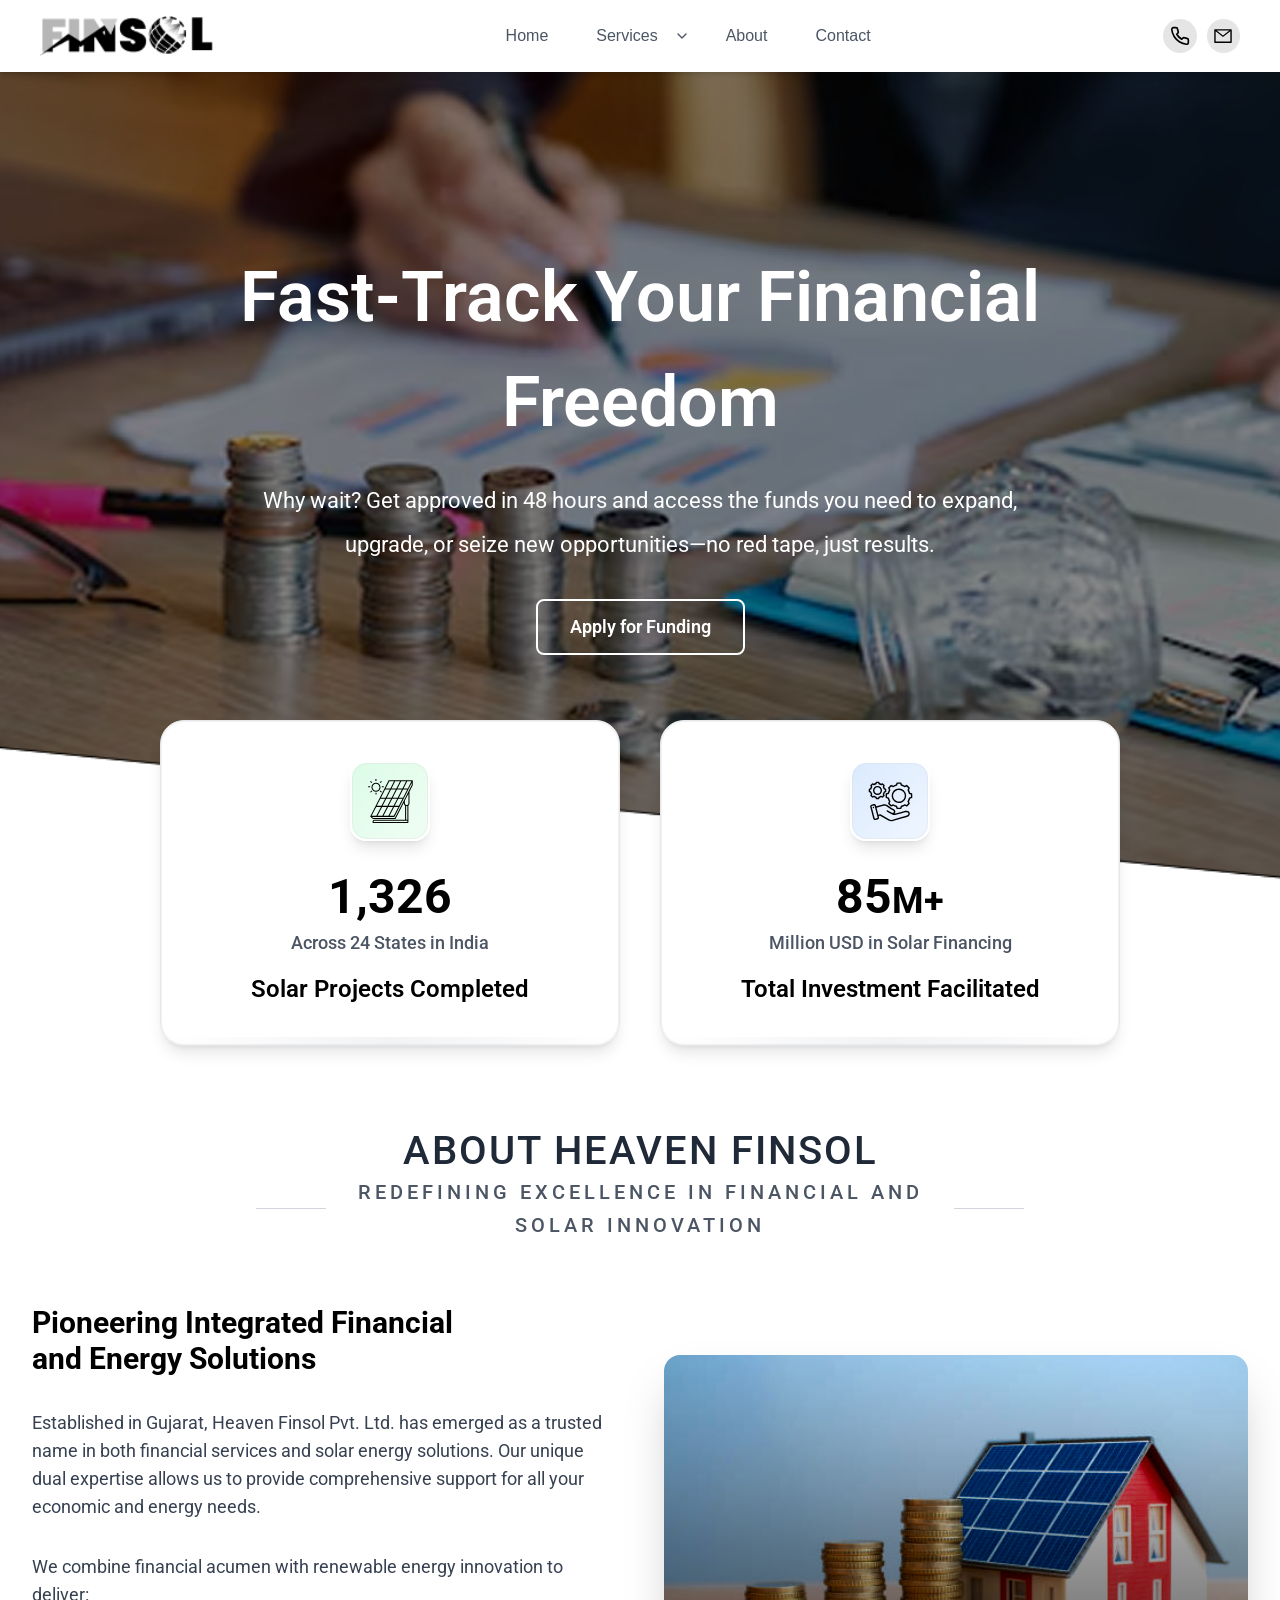
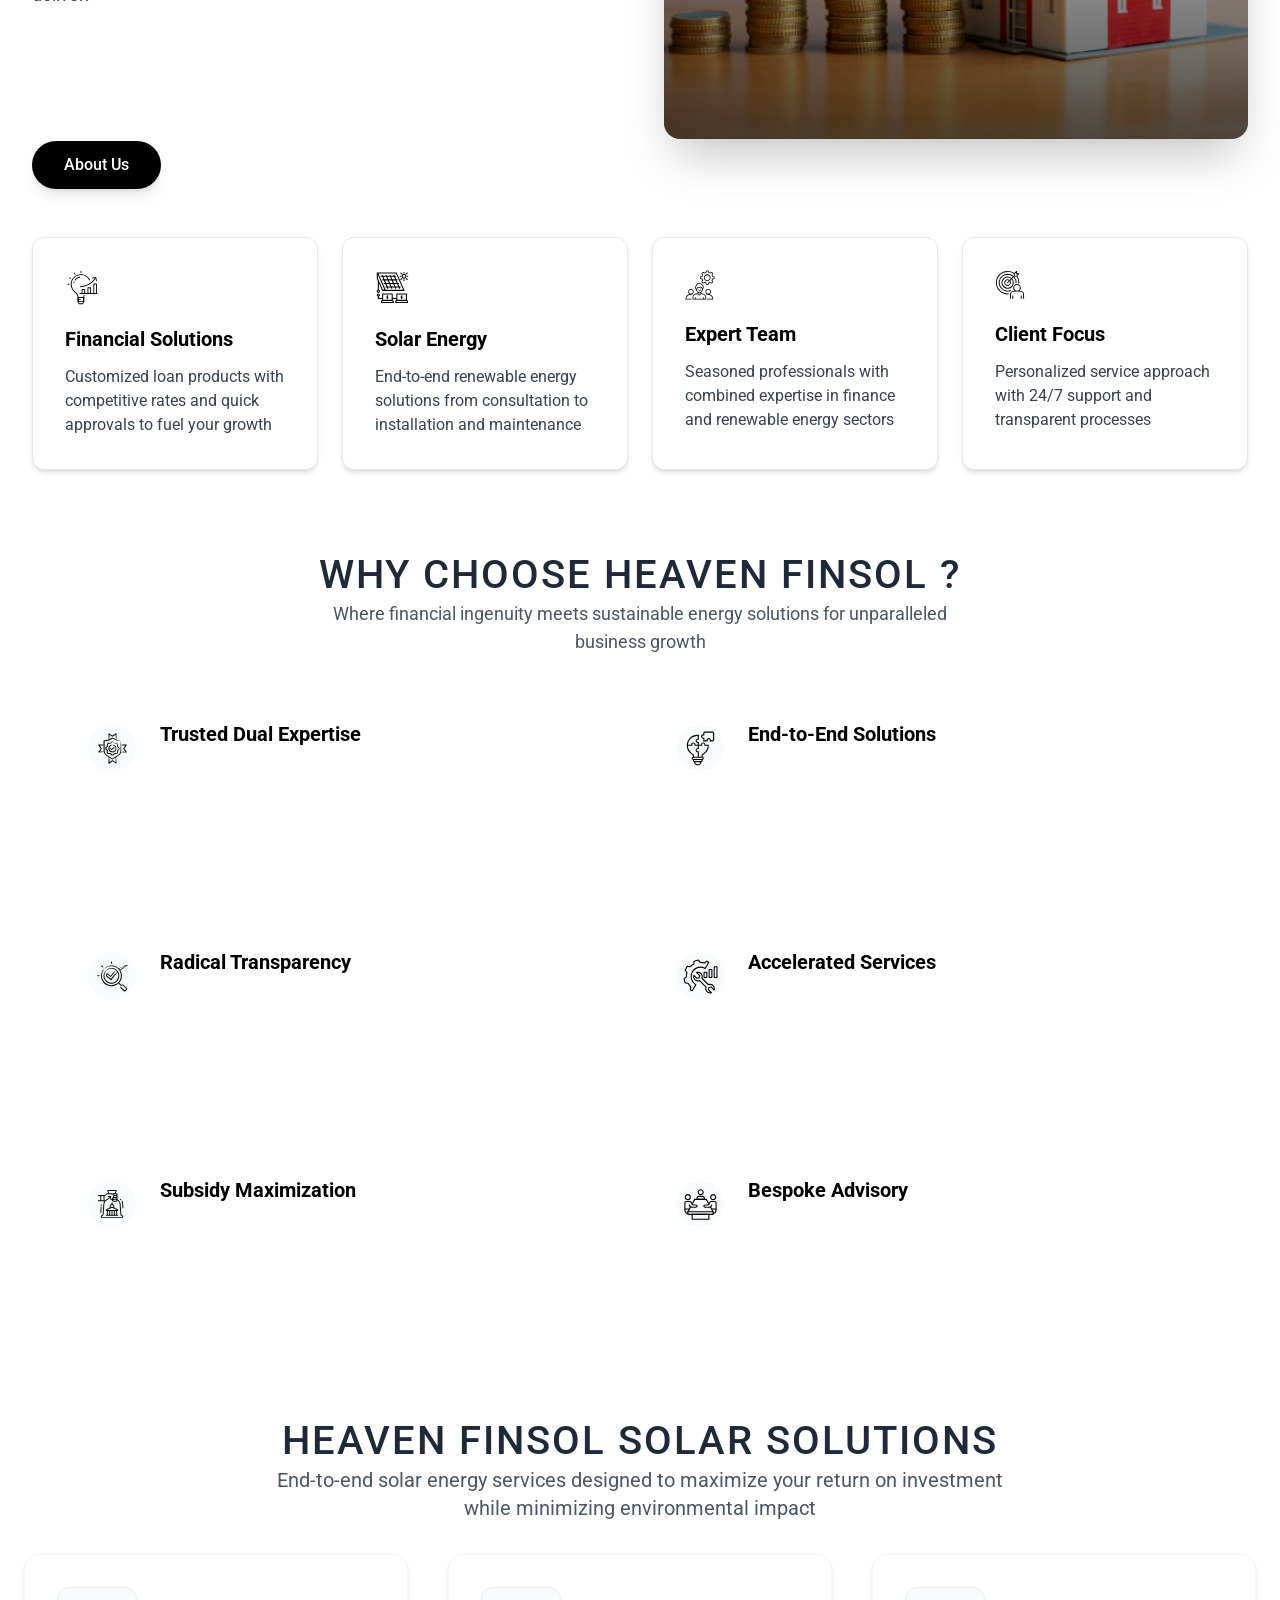
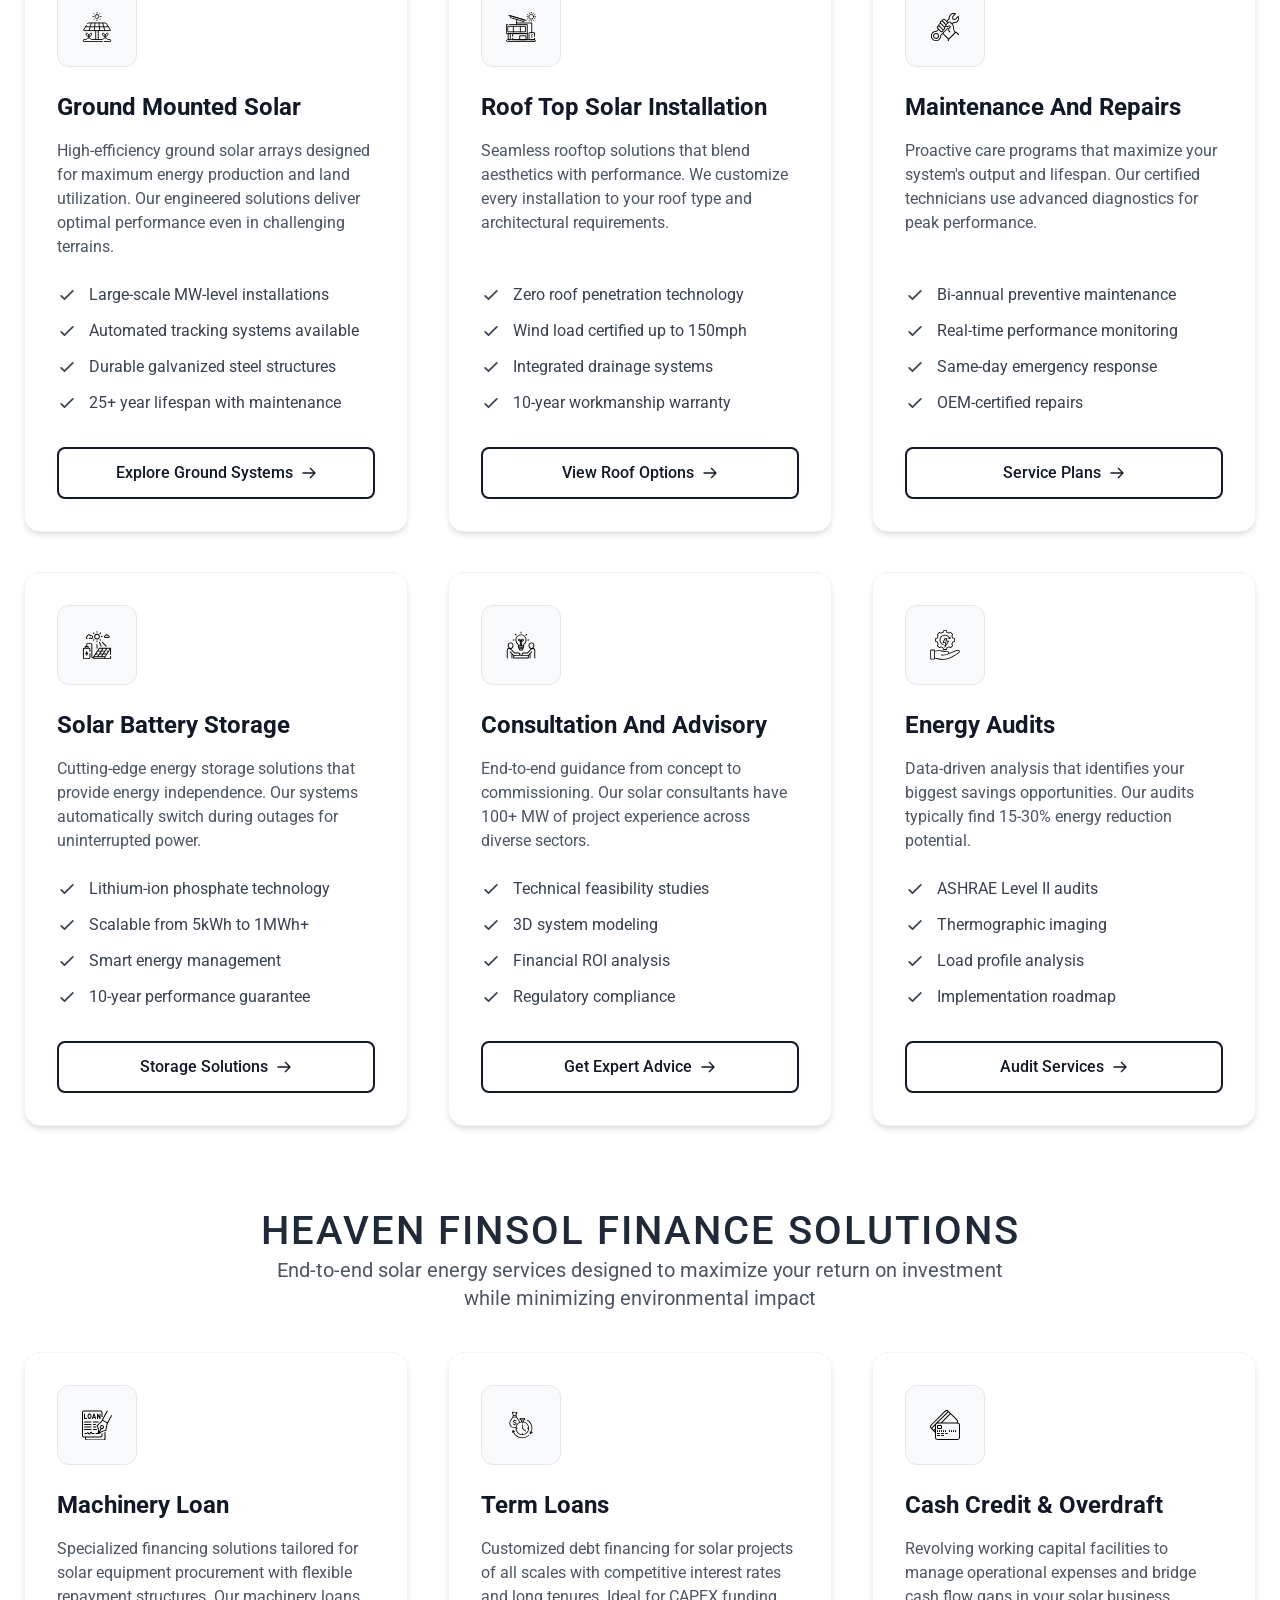
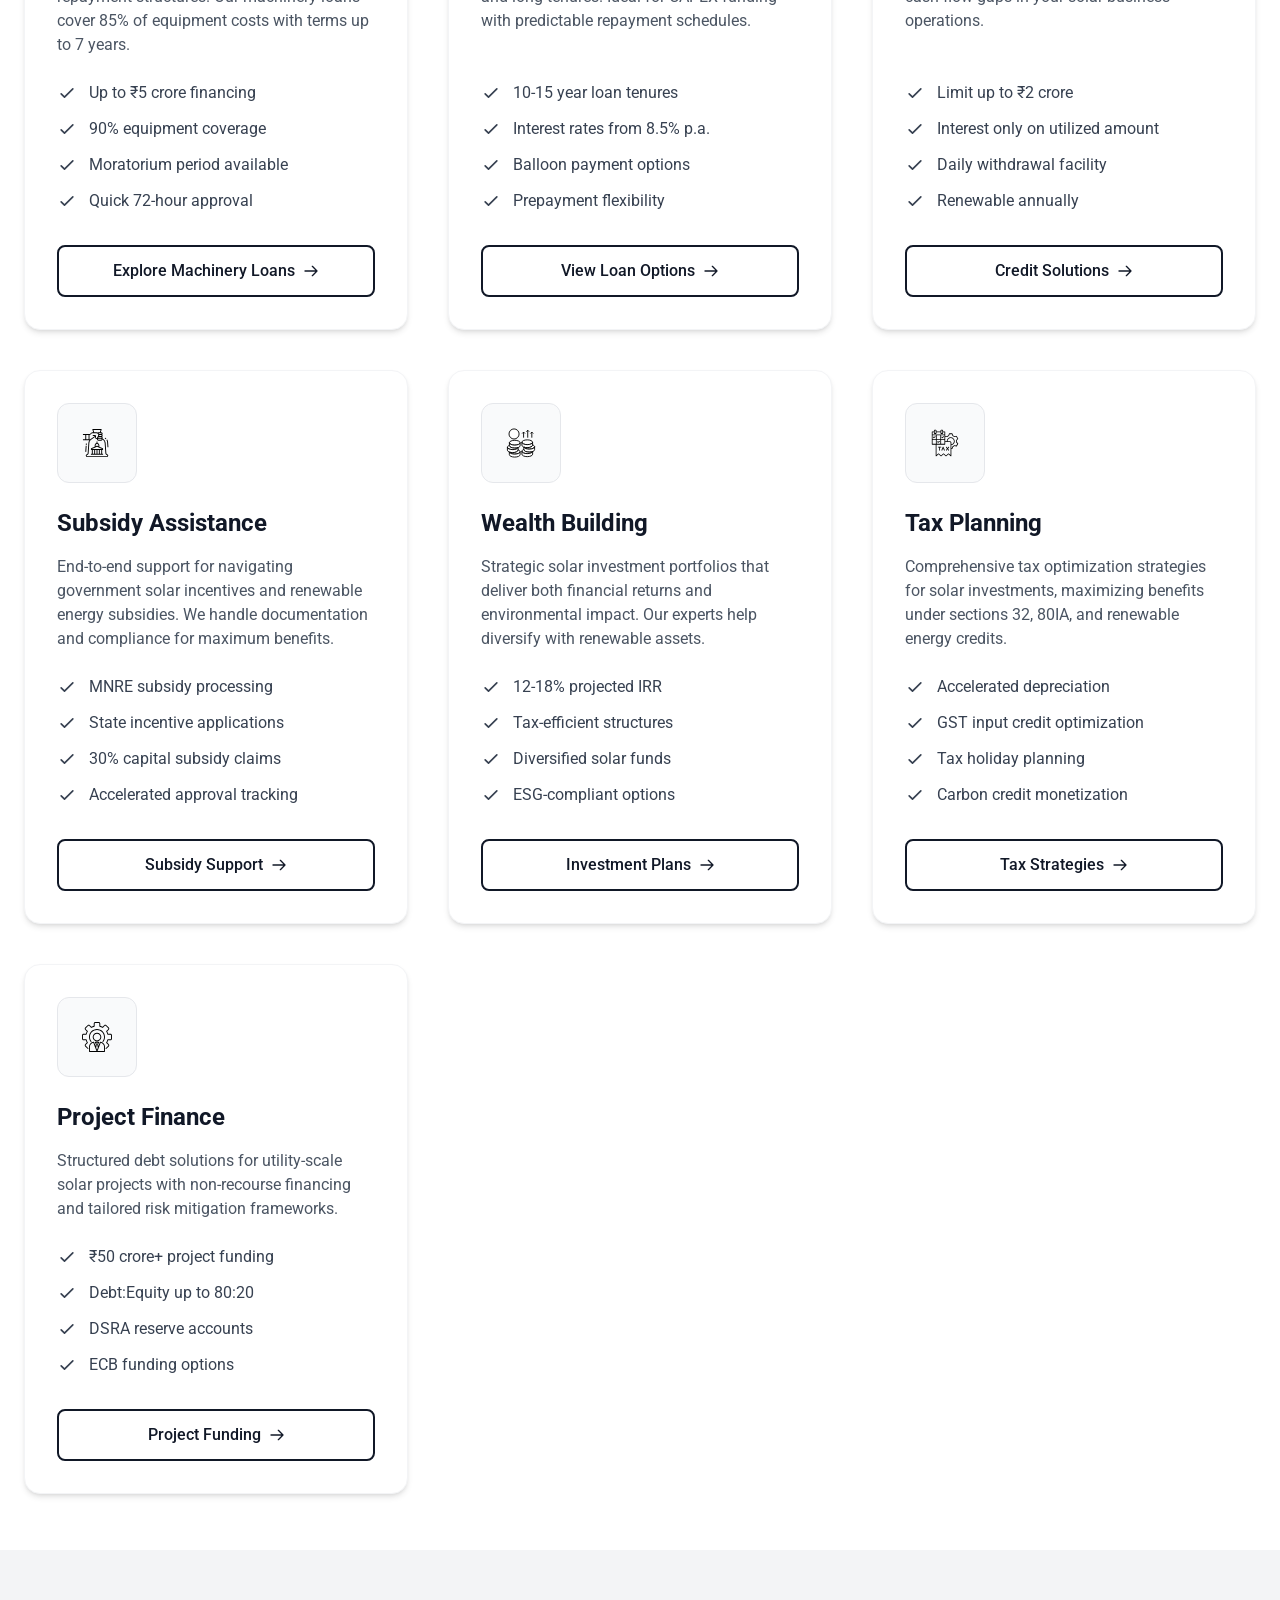
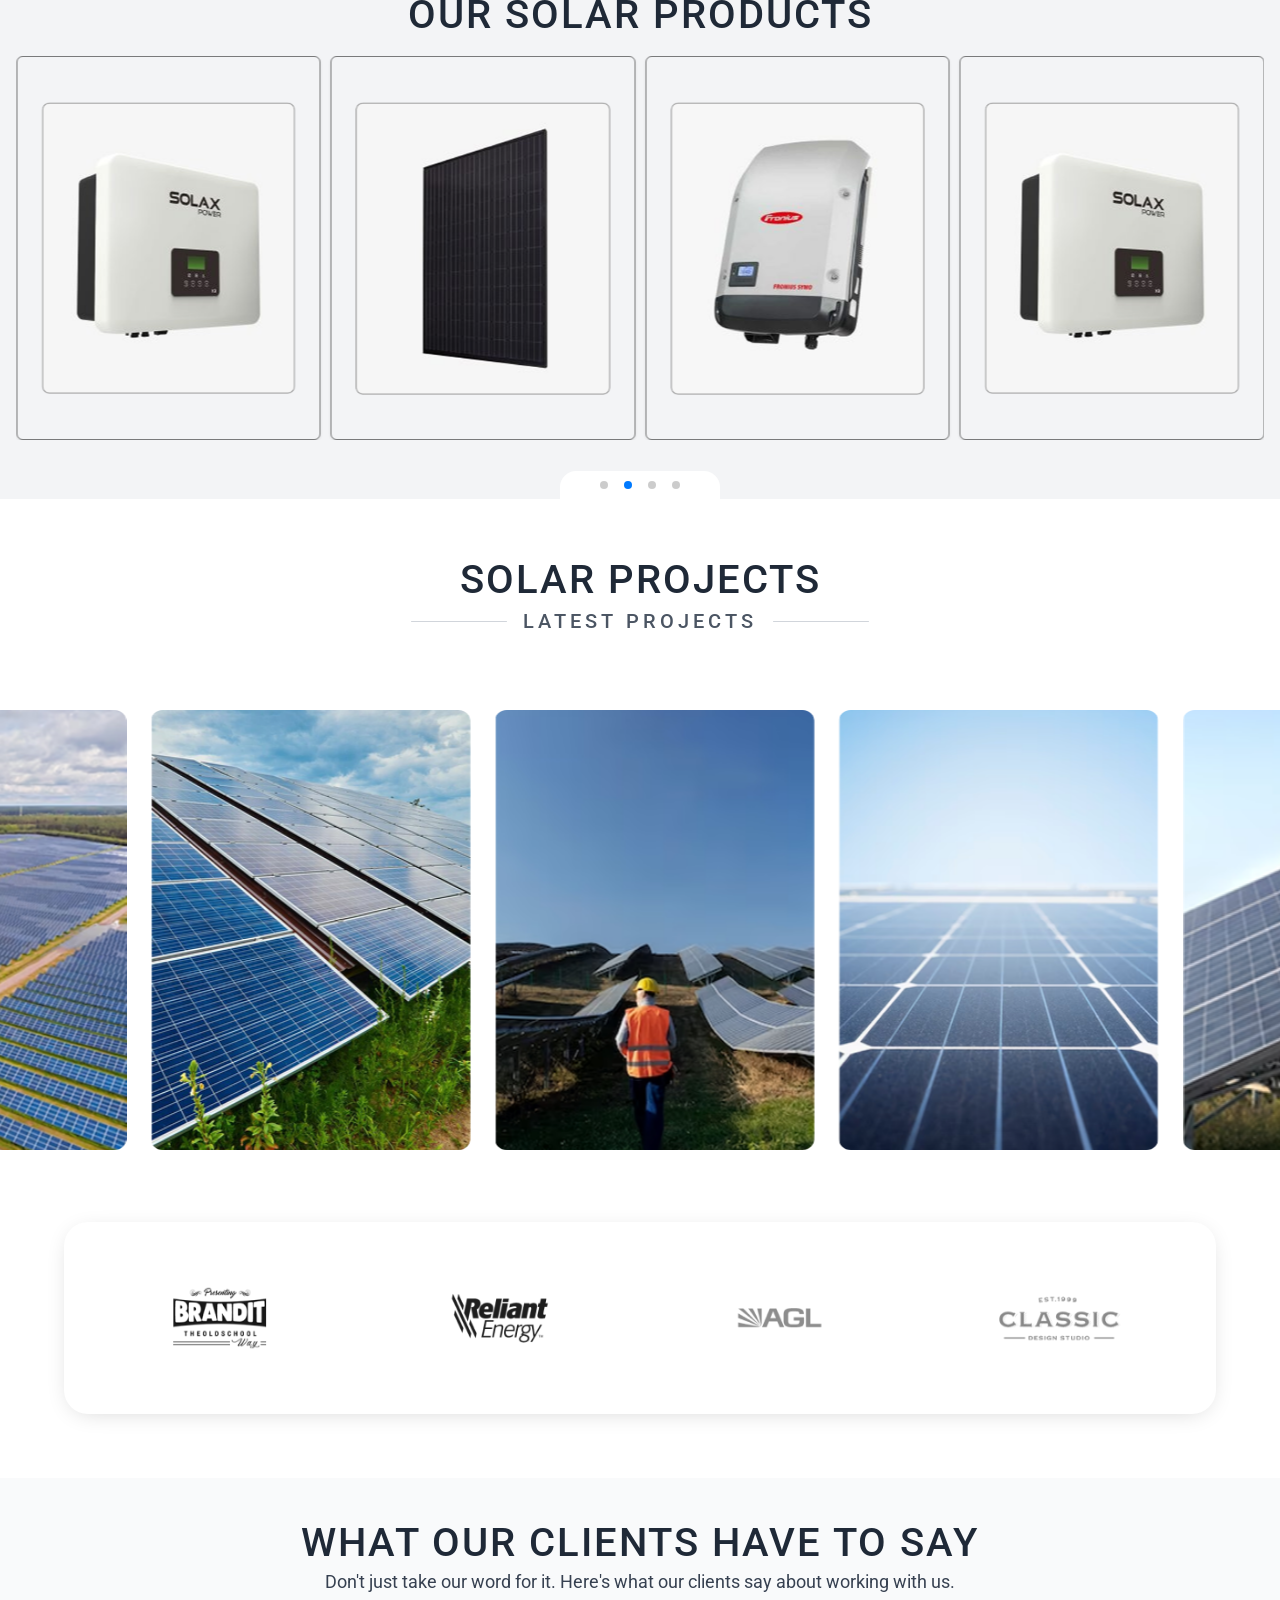
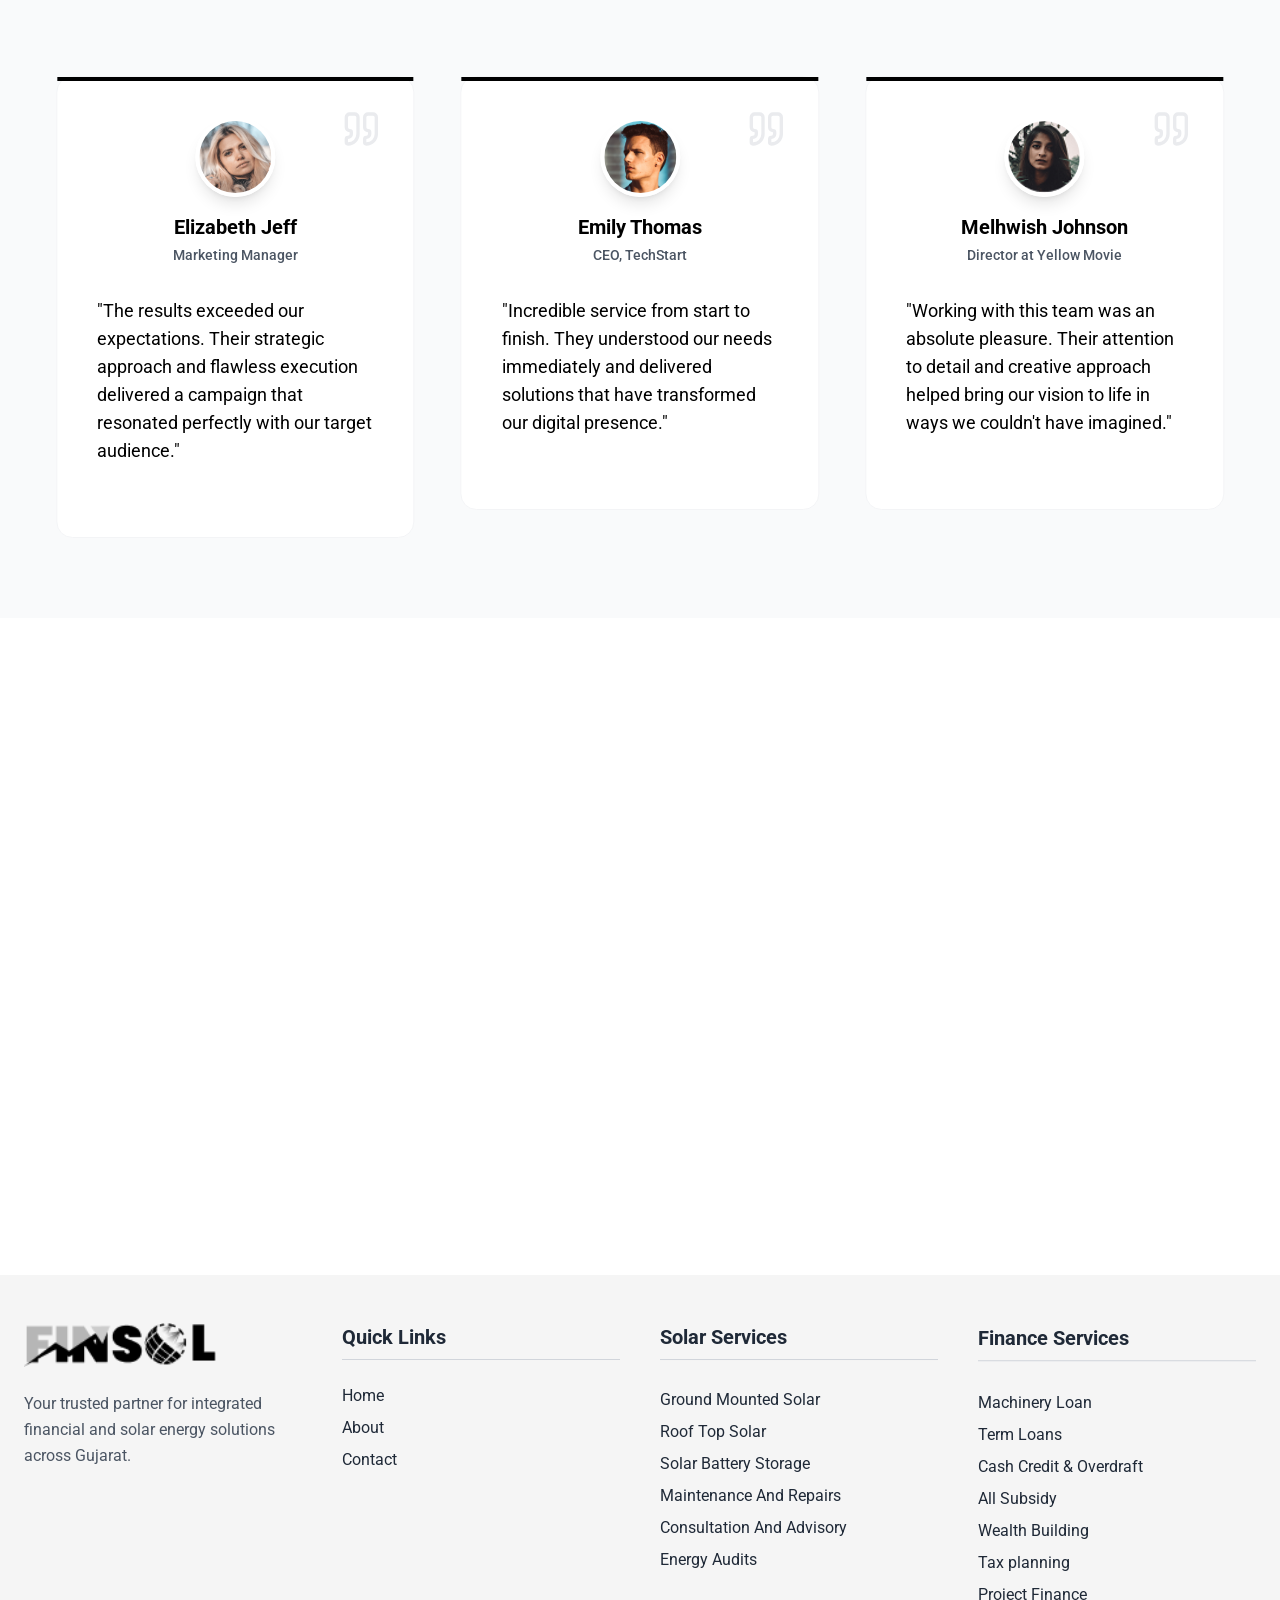
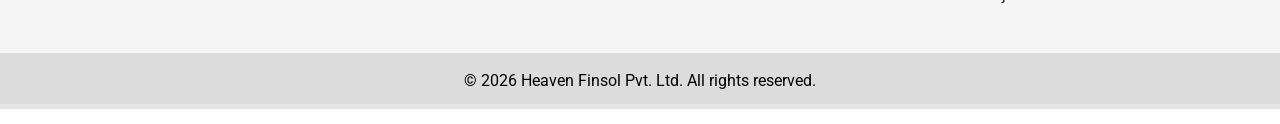
==== index.html @ 0f60769e "source code build" ====
<!doctype html>
<html lang="en">
  <head>
    <meta charset="UTF-8" />
    <link rel="icon" type="image/svg+xml" href="/vite.svg" />
    <meta name="viewport" content="width=device-width, initial-scale=1.0" />
    <title>Heaven Finsol Pvt Ltd </title>
    <script type="module" crossorigin src="/assets/index-DR_148KW.js"></script>
    <link rel="stylesheet" crossorigin href="/assets/index-Bn2En0Mz.css">
  </head>
  <body>
    <div id="root"></div>
  </body>
</html>
---- assets/index-Bn2En0Mz.css ----
@import"https://fonts.googleapis.com/css2?family=Roboto:ital,wght@0,100..900;1,100..900&family=Ubuntu:ital,wght@0,300;0,400;0,500;0,700;1,300;1,400;1,500;1,700&display=swap";*,:before,:after{--tw-border-spacing-x: 0;--tw-border-spacing-y: 0;--tw-translate-x: 0;--tw-translate-y: 0;--tw-rotate: 0;--tw-skew-x: 0;--tw-skew-y: 0;--tw-scale-x: 1;--tw-scale-y: 1;--tw-pan-x: ;--tw-pan-y: ;--tw-pinch-zoom: ;--tw-scroll-snap-strictness: proximity;--tw-gradient-from-position: ;--tw-gradient-via-position: ;--tw-gradient-to-position: ;--tw-ordinal: ;--tw-slashed-zero: ;--tw-numeric-figure: ;--tw-numeric-spacing: ;--tw-numeric-fraction: ;--tw-ring-inset: ;--tw-ring-offset-width: 0px;--tw-ring-offset-color: #fff;--tw-ring-color: rgb(59 130 246 / .5);--tw-ring-offset-shadow: 0 0 #0000;--tw-ring-shadow: 0 0 #0000;--tw-shadow: 0 0 #0000;--tw-shadow-colored: 0 0 #0000;--tw-blur: ;--tw-brightness: ;--tw-contrast: ;--tw-grayscale: ;--tw-hue-rotate: ;--tw-invert: ;--tw-saturate: ;--tw-sepia: ;--tw-drop-shadow: ;--tw-backdrop-blur: ;--tw-backdrop-brightness: ;--tw-backdrop-contrast: ;--tw-backdrop-grayscale: ;--tw-backdrop-hue-rotate: ;--tw-backdrop-invert: ;--tw-backdrop-opacity: ;--tw-backdrop-saturate: ;--tw-backdrop-sepia: ;--tw-contain-size: ;--tw-contain-layout: ;--tw-contain-paint: ;--tw-contain-style: }::backdrop{--tw-border-spacing-x: 0;--tw-border-spacing-y: 0;--tw-translate-x: 0;--tw-translate-y: 0;--tw-rotate: 0;--tw-skew-x: 0;--tw-skew-y: 0;--tw-scale-x: 1;--tw-scale-y: 1;--tw-pan-x: ;--tw-pan-y: ;--tw-pinch-zoom: ;--tw-scroll-snap-strictness: proximity;--tw-gradient-from-position: ;--tw-gradient-via-position: ;--tw-gradient-to-position: ;--tw-ordinal: ;--tw-slashed-zero: ;--tw-numeric-figure: ;--tw-numeric-spacing: ;--tw-numeric-fraction: ;--tw-ring-inset: ;--tw-ring-offset-width: 0px;--tw-ring-offset-color: #fff;--tw-ring-color: rgb(59 130 246 / .5);--tw-ring-offset-shadow: 0 0 #0000;--tw-ring-shadow: 0 0 #0000;--tw-shadow: 0 0 #0000;--tw-shadow-colored: 0 0 #0000;--tw-blur: ;--tw-brightness: ;--tw-contrast: ;--tw-grayscale: ;--tw-hue-rotate: ;--tw-invert: ;--tw-saturate: ;--tw-sepia: ;--tw-drop-shadow: ;--tw-backdrop-blur: ;--tw-backdrop-brightness: ;--tw-backdrop-contrast: ;--tw-backdrop-grayscale: ;--tw-backdrop-hue-rotate: ;--tw-backdrop-invert: ;--tw-backdrop-opacity: ;--tw-backdrop-saturate: ;--tw-backdrop-sepia: ;--tw-contain-size: ;--tw-contain-layout: ;--tw-contain-paint: ;--tw-contain-style: }*,:before,:after{box-sizing:border-box;border-width:0;border-style:solid;border-color:#e5e7eb}:before,:after{--tw-content: ""}html,:host{line-height:1.5;-webkit-text-size-adjust:100%;-moz-tab-size:4;-o-tab-size:4;tab-size:4;font-family:ui-sans-serif,system-ui,sans-serif,"Apple Color Emoji","Segoe UI Emoji",Segoe UI Symbol,"Noto Color Emoji";font-feature-settings:normal;font-variation-settings:normal;-webkit-tap-highlight-color:transparent}body{margin:0;line-height:inherit}hr{height:0;color:inherit;border-top-width:1px}abbr:where([title]){-webkit-text-decoration:underline dotted;text-decoration:underline dotted}h1,h2,h3,h4,h5,h6{font-size:inherit;font-weight:inherit}a{color:inherit;text-decoration:inherit}b,strong{font-weight:bolder}code,kbd,samp,pre{font-family:ui-monospace,SFMono-Regular,Menlo,Monaco,Consolas,Liberation Mono,Courier New,monospace;font-feature-settings:normal;font-variation-settings:normal;font-size:1em}small{font-size:80%}sub,sup{font-size:75%;line-height:0;position:relative;vertical-align:baseline}sub{bottom:-.25em}sup{top:-.5em}table{text-indent:0;border-color:inherit;border-collapse:collapse}button,input,optgroup,select,textarea{font-family:inherit;font-feature-settings:inherit;font-variation-settings:inherit;font-size:100%;font-weight:inherit;line-height:inherit;letter-spacing:inherit;color:inherit;margin:0;padding:0}button,select{text-transform:none}button,input:where([type=button]),input:where([type=reset]),input:where([type=submit]){-webkit-appearance:button;background-color:transparent;background-image:none}:-moz-focusring{outline:auto}:-moz-ui-invalid{box-shadow:none}progress{vertical-align:baseline}::-webkit-inner-spin-button,::-webkit-outer-spin-button{height:auto}[type=search]{-webkit-appearance:textfield;outline-offset:-2px}::-webkit-search-decoration{-webkit-appearance:none}::-webkit-file-upload-button{-webkit-appearance:button;font:inherit}summary{display:list-item}blockquote,dl,dd,h1,h2,h3,h4,h5,h6,hr,figure,p,pre{margin:0}fieldset{margin:0;padding:0}legend{padding:0}ol,ul,menu{list-style:none;margin:0;padding:0}dialog{padding:0}textarea{resize:vertical}input::-moz-placeholder,textarea::-moz-placeholder{opacity:1;color:#9ca3af}input::placeholder,textarea::placeholder{opacity:1;color:#9ca3af}button,[role=button]{cursor:pointer}:disabled{cursor:default}img,svg,video,canvas,audio,iframe,embed,object{display:block;vertical-align:middle}img,video{max-width:100%;height:auto}[hidden]:where(:not([hidden=until-found])){display:none}:root{--font-roboto: "Roboto", sans-serif;--font-ubuntu: "Ubuntu", sans-serif;--font-sans: "Roboto", "Ubuntu", system-ui, -apple-system, BlinkMacSystemFont, "Segoe UI", sans-serif;--color-or: #d48622}body{font-family:var(--font-sans)}html{scroll-behavior:smooth}*{scroll-margin-top:80px}@media (prefers-reduced-motion: no-preference){html{scroll-behavior:smooth}}.container{width:100%}@media (min-width: 640px){.container{max-width:640px}}@media (min-width: 768px){.container{max-width:768px}}@media (min-width: 1024px){.container{max-width:1024px}}@media (min-width: 1280px){.container{max-width:1280px}}@media (min-width: 1536px){.container{max-width:1536px}}.pointer-events-none{pointer-events:none}.visible{visibility:visible}.fixed{position:fixed}.absolute{position:absolute}.relative{position:relative}.sticky{position:sticky}.-inset-1{top:-.25rem;right:-.25rem;bottom:-.25rem;left:-.25rem}.-inset-4{top:-1rem;right:-1rem;bottom:-1rem;left:-1rem}.inset-0{top:0;right:0;bottom:0;left:0}.inset-y-0{top:0;bottom:0}.-bottom-10{bottom:-2.5rem}.-bottom-8{bottom:-2rem}.-left-20{left:-5rem}.-left-24{left:-6rem}.-left-8{left:-2rem}.-right-10{right:-2.5rem}.-right-14{right:-3.5rem}.-top-10{top:-2.5rem}.-top-20{top:-5rem}.-top-6{top:-1.5rem}.bottom-0{bottom:0}.bottom-20{bottom:5rem}.bottom-4{bottom:1rem}.left-0{left:0}.left-1\/2{left:50%}.left-12{left:3rem}.left-4{left:1rem}.left-8{left:2rem}.left-full{left:100%}.right-0{right:0}.right-20{right:5rem}.right-4{right:1rem}.right-8{right:2rem}.top-0{top:0}.top-1{top:.25rem}.top-1\/2{top:50%}.top-4{top:1rem}.top-6{top:1.5rem}.top-8{top:2rem}.top-full{top:100%}.-z-10{z-index:-10}.z-0{z-index:0}.z-10{z-index:10}.z-20{z-index:20}.z-30{z-index:30}.z-40{z-index:40}.z-50{z-index:50}.order-1{order:1}.order-2{order:2}.mx-2{margin-left:.5rem;margin-right:.5rem}.mx-6{margin-left:1.5rem;margin-right:1.5rem}.mx-auto{margin-left:auto;margin-right:auto}.my-10{margin-top:2.5rem;margin-bottom:2.5rem}.my-14{margin-top:3.5rem;margin-bottom:3.5rem}.my-2{margin-top:.5rem;margin-bottom:.5rem}.my-4{margin-top:1rem;margin-bottom:1rem}.-mr-1{margin-right:-.25rem}.mb-1{margin-bottom:.25rem}.mb-10{margin-bottom:2.5rem}.mb-11{margin-bottom:2.75rem}.mb-12{margin-bottom:3rem}.mb-16{margin-bottom:4rem}.mb-2{margin-bottom:.5rem}.mb-20{margin-bottom:5rem}.mb-3{margin-bottom:.75rem}.mb-4{margin-bottom:1rem}.mb-5{margin-bottom:1.25rem}.mb-6{margin-bottom:1.5rem}.mb-7{margin-bottom:1.75rem}.mb-8{margin-bottom:2rem}.mb-9{margin-bottom:2.25rem}.ml-1{margin-left:.25rem}.ml-1\.5{margin-left:.375rem}.ml-2{margin-left:.5rem}.ml-3{margin-left:.75rem}.ml-4{margin-left:1rem}.ml-auto{margin-left:auto}.mr-1{margin-right:.25rem}.mr-2{margin-right:.5rem}.mr-3{margin-right:.75rem}.mr-4{margin-right:1rem}.mr-5{margin-right:1.25rem}.mr-6{margin-right:1.5rem}.mt-0\.5{margin-top:.125rem}.mt-1{margin-top:.25rem}.mt-10{margin-top:2.5rem}.mt-12{margin-top:3rem}.mt-2{margin-top:.5rem}.mt-2\.5{margin-top:.625rem}.mt-3{margin-top:.75rem}.mt-4{margin-top:1rem}.mt-5{margin-top:1.25rem}.mt-6{margin-top:1.5rem}.mt-7{margin-top:1.75rem}.mt-8{margin-top:2rem}.mt-9{margin-top:2.25rem}.mt-\[-120px\]{margin-top:-120px}.mt-\[31px\]{margin-top:31px}.mt-auto{margin-top:auto}.block{display:block}.inline-block{display:inline-block}.\!flex{display:flex!important}.flex{display:flex}.inline-flex{display:inline-flex}.grid{display:grid}.hidden{display:none}.aspect-video{aspect-ratio:16 / 9}.\!h-\[440px\]{height:440px!important}.h-0\.5{height:.125rem}.h-1{height:.25rem}.h-1\.5{height:.375rem}.h-10{height:2.5rem}.h-12{height:3rem}.h-14{height:3.5rem}.h-16{height:4rem}.h-2{height:.5rem}.h-20{height:5rem}.h-24{height:6rem}.h-3\.5{height:.875rem}.h-32{height:8rem}.h-4{height:1rem}.h-40{height:10rem}.h-48{height:12rem}.h-5{height:1.25rem}.h-6{height:1.5rem}.h-60{height:15rem}.h-7{height:1.75rem}.h-8{height:2rem}.h-80{height:20rem}.h-\[100vh\]{height:100vh}.h-\[300px\]{height:300px}.h-\[384px\]{height:384px}.h-\[400px\]{height:400px}.h-\[70vh\]{height:70vh}.h-auto{height:auto}.h-fit{height:-moz-fit-content;height:fit-content}.h-full{height:100%}.h-px{height:1px}.h-screen{height:100vh}.max-h-12{max-height:3rem}.max-h-\[662px\]{max-height:662px}.max-h-\[670px\]{max-height:670px}.min-h-\[300px\]{min-height:300px}.min-h-\[800px\]{min-height:800px}.min-h-full{min-height:100%}.min-h-screen{min-height:100vh}.\!w-full{width:100%!important}.w-0\.5{width:.125rem}.w-1{width:.25rem}.w-1\.5{width:.375rem}.w-10{width:2.5rem}.w-12{width:3rem}.w-14{width:3.5rem}.w-16{width:4rem}.w-20{width:5rem}.w-24{width:6rem}.w-3\.5{width:.875rem}.w-32{width:8rem}.w-4{width:1rem}.w-40{width:10rem}.w-48{width:12rem}.w-5{width:1.25rem}.w-56{width:14rem}.w-6{width:1.5rem}.w-60{width:15rem}.w-64{width:16rem}.w-7{width:1.75rem}.w-8{width:2rem}.w-\[180px\]{width:180px}.w-\[85\%\]{width:85%}.w-auto{width:auto}.w-full{width:100%}.min-w-full{min-width:100%}.min-w-max{min-width:-moz-max-content;min-width:max-content}.max-w-2xl{max-width:42rem}.max-w-3xl{max-width:48rem}.max-w-4xl{max-width:56rem}.max-w-5xl{max-width:64rem}.max-w-6xl{max-width:72rem}.max-w-7xl{max-width:80rem}.max-w-\[1091\.26px\]{max-width:1091.26px}.max-w-\[1319px\]{max-width:1319px}.max-w-\[160px\]{max-width:160px}.max-w-\[250px\]{max-width:250px}.max-w-\[334px\]{max-width:334px}.max-w-\[410px\]{max-width:410px}.max-w-\[450px\]{max-width:450px}.max-w-\[469\.01px\]{max-width:469.01px}.max-w-\[550\.72px\]{max-width:550.72px}.max-w-\[600px\]{max-width:600px}.max-w-\[676px\]{max-width:676px}.max-w-\[804px\]{max-width:804px}.max-w-\[82\%\]{max-width:82%}.max-w-full{max-width:100%}.max-w-lg{max-width:32rem}.max-w-md{max-width:28rem}.max-w-xl{max-width:36rem}.max-w-xs{max-width:20rem}.flex-1{flex:1 1 0%}.flex-shrink-0{flex-shrink:0}.flex-grow,.grow{flex-grow:1}.origin-left{transform-origin:left}.origin-top{transform-origin:top}.-translate-x-1\/2{--tw-translate-x: -50%;transform:translate(var(--tw-translate-x),var(--tw-translate-y)) rotate(var(--tw-rotate)) skew(var(--tw-skew-x)) skewY(var(--tw-skew-y)) scaleX(var(--tw-scale-x)) scaleY(var(--tw-scale-y))}.-translate-y-1\/2{--tw-translate-y: -50%;transform:translate(var(--tw-translate-x),var(--tw-translate-y)) rotate(var(--tw-rotate)) skew(var(--tw-skew-x)) skewY(var(--tw-skew-y)) scaleX(var(--tw-scale-x)) scaleY(var(--tw-scale-y))}.-translate-y-\[16\%\]{--tw-translate-y: -16%;transform:translate(var(--tw-translate-x),var(--tw-translate-y)) rotate(var(--tw-rotate)) skew(var(--tw-skew-x)) skewY(var(--tw-skew-y)) scaleX(var(--tw-scale-x)) scaleY(var(--tw-scale-y))}.translate-y-4{--tw-translate-y: 1rem;transform:translate(var(--tw-translate-x),var(--tw-translate-y)) rotate(var(--tw-rotate)) skew(var(--tw-skew-x)) skewY(var(--tw-skew-y)) scaleX(var(--tw-scale-x)) scaleY(var(--tw-scale-y))}.scale-x-0{--tw-scale-x: 0;transform:translate(var(--tw-translate-x),var(--tw-translate-y)) rotate(var(--tw-rotate)) skew(var(--tw-skew-x)) skewY(var(--tw-skew-y)) scaleX(var(--tw-scale-x)) scaleY(var(--tw-scale-y))}.transform{transform:translate(var(--tw-translate-x),var(--tw-translate-y)) rotate(var(--tw-rotate)) skew(var(--tw-skew-x)) skewY(var(--tw-skew-y)) scaleX(var(--tw-scale-x)) scaleY(var(--tw-scale-y))}@keyframes pulse{50%{opacity:.5}}.animate-pulse{animation:pulse 2s cubic-bezier(.4,0,.6,1) infinite}@keyframes spin{to{transform:rotate(360deg)}}.animate-spin{animation:spin 1s linear infinite}.cursor-pointer{cursor:pointer}.resize{resize:both}.list-decimal{list-style-type:decimal}.list-disc{list-style-type:disc}.appearance-none{-webkit-appearance:none;-moz-appearance:none;appearance:none}.grid-cols-1{grid-template-columns:repeat(1,minmax(0,1fr))}.grid-cols-2{grid-template-columns:repeat(2,minmax(0,1fr))}.flex-row-reverse{flex-direction:row-reverse}.flex-col{flex-direction:column}.flex-wrap{flex-wrap:wrap}.items-start{align-items:flex-start}.items-end{align-items:flex-end}.items-center{align-items:center}.items-baseline{align-items:baseline}.justify-center{justify-content:center}.justify-between{justify-content:space-between}.gap-1{gap:.25rem}.gap-10{gap:2.5rem}.gap-12{gap:3rem}.gap-2{gap:.5rem}.gap-2\.5{gap:.625rem}.gap-3{gap:.75rem}.gap-4{gap:1rem}.gap-5{gap:1.25rem}.gap-6{gap:1.5rem}.gap-8{gap:2rem}.space-x-2>:not([hidden])~:not([hidden]){--tw-space-x-reverse: 0;margin-right:calc(.5rem * var(--tw-space-x-reverse));margin-left:calc(.5rem * calc(1 - var(--tw-space-x-reverse)))}.space-x-3>:not([hidden])~:not([hidden]){--tw-space-x-reverse: 0;margin-right:calc(.75rem * var(--tw-space-x-reverse));margin-left:calc(.75rem * calc(1 - var(--tw-space-x-reverse)))}.space-x-4>:not([hidden])~:not([hidden]){--tw-space-x-reverse: 0;margin-right:calc(1rem * var(--tw-space-x-reverse));margin-left:calc(1rem * calc(1 - var(--tw-space-x-reverse)))}.space-x-6>:not([hidden])~:not([hidden]){--tw-space-x-reverse: 0;margin-right:calc(1.5rem * var(--tw-space-x-reverse));margin-left:calc(1.5rem * calc(1 - var(--tw-space-x-reverse)))}.space-y-1>:not([hidden])~:not([hidden]){--tw-space-y-reverse: 0;margin-top:calc(.25rem * calc(1 - var(--tw-space-y-reverse)));margin-bottom:calc(.25rem * var(--tw-space-y-reverse))}.space-y-12>:not([hidden])~:not([hidden]){--tw-space-y-reverse: 0;margin-top:calc(3rem * calc(1 - var(--tw-space-y-reverse)));margin-bottom:calc(3rem * var(--tw-space-y-reverse))}.space-y-16>:not([hidden])~:not([hidden]){--tw-space-y-reverse: 0;margin-top:calc(4rem * calc(1 - var(--tw-space-y-reverse)));margin-bottom:calc(4rem * var(--tw-space-y-reverse))}.space-y-2>:not([hidden])~:not([hidden]){--tw-space-y-reverse: 0;margin-top:calc(.5rem * calc(1 - var(--tw-space-y-reverse)));margin-bottom:calc(.5rem * var(--tw-space-y-reverse))}.space-y-3>:not([hidden])~:not([hidden]){--tw-space-y-reverse: 0;margin-top:calc(.75rem * calc(1 - var(--tw-space-y-reverse)));margin-bottom:calc(.75rem * var(--tw-space-y-reverse))}.space-y-4>:not([hidden])~:not([hidden]){--tw-space-y-reverse: 0;margin-top:calc(1rem * calc(1 - var(--tw-space-y-reverse)));margin-bottom:calc(1rem * var(--tw-space-y-reverse))}.space-y-5>:not([hidden])~:not([hidden]){--tw-space-y-reverse: 0;margin-top:calc(1.25rem * calc(1 - var(--tw-space-y-reverse)));margin-bottom:calc(1.25rem * var(--tw-space-y-reverse))}.space-y-6>:not([hidden])~:not([hidden]){--tw-space-y-reverse: 0;margin-top:calc(1.5rem * calc(1 - var(--tw-space-y-reverse)));margin-bottom:calc(1.5rem * var(--tw-space-y-reverse))}.space-y-8>:not([hidden])~:not([hidden]){--tw-space-y-reverse: 0;margin-top:calc(2rem * calc(1 - var(--tw-space-y-reverse)));margin-bottom:calc(2rem * var(--tw-space-y-reverse))}.overflow-hidden{overflow:hidden}.\!overflow-visible{overflow:visible!important}.overflow-x-auto{overflow-x:auto}.overflow-y-auto{overflow-y:auto}.break-all{word-break:break-all}.rounded{border-radius:.25rem}.rounded-2xl{border-radius:1rem}.rounded-3xl{border-radius:1.5rem}.rounded-\[17px\]{border-radius:17px}.rounded-full{border-radius:9999px}.rounded-lg{border-radius:.5rem}.rounded-md{border-radius:.375rem}.rounded-xl{border-radius:.75rem}.rounded-t-2xl{border-top-left-radius:1rem;border-top-right-radius:1rem}.rounded-t-xl{border-top-left-radius:.75rem;border-top-right-radius:.75rem}.rounded-bl-xl{border-bottom-left-radius:.75rem}.border{border-width:1px}.border-2{border-width:2px}.border-4{border-width:4px}.border-8{border-width:8px}.border-\[2px\]{border-width:2px}.border-b{border-bottom-width:1px}.border-b-2{border-bottom-width:2px}.border-l-4{border-left-width:4px}.border-t{border-top-width:1px}.border-t-4{border-top-width:4px}.border-\[\#00000033\]\/20{border-color:#0003}.border-black{--tw-border-opacity: 1;border-color:rgb(0 0 0 / var(--tw-border-opacity, 1))}.border-black\/10{border-color:#0000001a}.border-black\/40{border-color:#0006}.border-black\/5{border-color:#0000000d}.border-black\/50{border-color:#00000080}.border-blue-100{--tw-border-opacity: 1;border-color:rgb(219 234 254 / var(--tw-border-opacity, 1))}.border-gray-100{--tw-border-opacity: 1;border-color:rgb(243 244 246 / var(--tw-border-opacity, 1))}.border-gray-200{--tw-border-opacity: 1;border-color:rgb(229 231 235 / var(--tw-border-opacity, 1))}.border-gray-200\/30{border-color:#e5e7eb4d}.border-gray-200\/50{border-color:#e5e7eb80}.border-gray-300{--tw-border-opacity: 1;border-color:rgb(209 213 219 / var(--tw-border-opacity, 1))}.border-gray-400{--tw-border-opacity: 1;border-color:rgb(156 163 175 / var(--tw-border-opacity, 1))}.border-gray-900{--tw-border-opacity: 1;border-color:rgb(17 24 39 / var(--tw-border-opacity, 1))}.border-green-100{--tw-border-opacity: 1;border-color:rgb(220 252 231 / var(--tw-border-opacity, 1))}.border-white{--tw-border-opacity: 1;border-color:rgb(255 255 255 / var(--tw-border-opacity, 1))}.border-white\/10{border-color:#ffffff1a}.border-white\/20{border-color:#fff3}.border-white\/30{border-color:#ffffff4d}.border-r-black\/30{border-right-color:#0000004d}.border-t-black\/30{border-top-color:#0000004d}.bg-\[\#3ea5c7\]{--tw-bg-opacity: 1;background-color:rgb(62 165 199 / var(--tw-bg-opacity, 1))}.bg-\[\#d48622\]{--tw-bg-opacity: 1;background-color:rgb(212 134 34 / var(--tw-bg-opacity, 1))}.bg-\[\#e5e5e5\]{--tw-bg-opacity: 1;background-color:rgb(229 229 229 / var(--tw-bg-opacity, 1))}.bg-\[\#f5f5f5\]{--tw-bg-opacity: 1;background-color:rgb(245 245 245 / var(--tw-bg-opacity, 1))}.bg-amber-400{--tw-bg-opacity: 1;background-color:rgb(251 191 36 / var(--tw-bg-opacity, 1))}.bg-black{--tw-bg-opacity: 1;background-color:rgb(0 0 0 / var(--tw-bg-opacity, 1))}.bg-black\/10{background-color:#0000001a}.bg-black\/20{background-color:#0003}.bg-black\/50{background-color:#00000080}.bg-black\/70{background-color:#000000b3}.bg-blue-200{--tw-bg-opacity: 1;background-color:rgb(191 219 254 / var(--tw-bg-opacity, 1))}.bg-blue-400{--tw-bg-opacity: 1;background-color:rgb(96 165 250 / var(--tw-bg-opacity, 1))}.bg-blue-400\/20{background-color:#60a5fa33}.bg-blue-50{--tw-bg-opacity: 1;background-color:rgb(239 246 255 / var(--tw-bg-opacity, 1))}.bg-blue-500{--tw-bg-opacity: 1;background-color:rgb(59 130 246 / var(--tw-bg-opacity, 1))}.bg-blue-600{--tw-bg-opacity: 1;background-color:rgb(37 99 235 / var(--tw-bg-opacity, 1))}.bg-gray-100{--tw-bg-opacity: 1;background-color:rgb(243 244 246 / var(--tw-bg-opacity, 1))}.bg-gray-200{--tw-bg-opacity: 1;background-color:rgb(229 231 235 / var(--tw-bg-opacity, 1))}.bg-gray-300{--tw-bg-opacity: 1;background-color:rgb(209 213 219 / var(--tw-bg-opacity, 1))}.bg-gray-400{--tw-bg-opacity: 1;background-color:rgb(156 163 175 / var(--tw-bg-opacity, 1))}.bg-gray-50{--tw-bg-opacity: 1;background-color:rgb(249 250 251 / var(--tw-bg-opacity, 1))}.bg-gray-500{--tw-bg-opacity: 1;background-color:rgb(107 114 128 / var(--tw-bg-opacity, 1))}.bg-gray-700{--tw-bg-opacity: 1;background-color:rgb(55 65 81 / var(--tw-bg-opacity, 1))}.bg-gray-800{--tw-bg-opacity: 1;background-color:rgb(31 41 55 / var(--tw-bg-opacity, 1))}.bg-gray-900{--tw-bg-opacity: 1;background-color:rgb(17 24 39 / var(--tw-bg-opacity, 1))}.bg-green-100{--tw-bg-opacity: 1;background-color:rgb(220 252 231 / var(--tw-bg-opacity, 1))}.bg-green-50{--tw-bg-opacity: 1;background-color:rgb(240 253 244 / var(--tw-bg-opacity, 1))}.bg-green-600{--tw-bg-opacity: 1;background-color:rgb(22 163 74 / var(--tw-bg-opacity, 1))}.bg-purple-50{--tw-bg-opacity: 1;background-color:rgb(250 245 255 / var(--tw-bg-opacity, 1))}.bg-red-100{--tw-bg-opacity: 1;background-color:rgb(254 226 226 / var(--tw-bg-opacity, 1))}.bg-transparent{background-color:transparent}.bg-white{--tw-bg-opacity: 1;background-color:rgb(255 255 255 / var(--tw-bg-opacity, 1))}.bg-white\/10{background-color:#ffffff1a}.bg-white\/20{background-color:#fff3}.bg-white\/5{background-color:#ffffff0d}.bg-white\/80{background-color:#fffc}.bg-white\/90{background-color:#ffffffe6}.bg-yellow-400{--tw-bg-opacity: 1;background-color:rgb(250 204 21 / var(--tw-bg-opacity, 1))}.bg-yellow-400\/20{background-color:#facc1533}.bg-opacity-10{--tw-bg-opacity: .1}.bg-gradient-to-b{background-image:linear-gradient(to bottom,var(--tw-gradient-stops))}.bg-gradient-to-br{background-image:linear-gradient(to bottom right,var(--tw-gradient-stops))}.bg-gradient-to-r{background-image:linear-gradient(to right,var(--tw-gradient-stops))}.bg-gradient-to-t{background-image:linear-gradient(to top,var(--tw-gradient-stops))}.from-black\/30{--tw-gradient-from: rgb(0 0 0 / .3) var(--tw-gradient-from-position);--tw-gradient-to: rgb(0 0 0 / 0) var(--tw-gradient-to-position);--tw-gradient-stops: var(--tw-gradient-from), var(--tw-gradient-to)}.from-black\/40{--tw-gradient-from: rgb(0 0 0 / .4) var(--tw-gradient-from-position);--tw-gradient-to: rgb(0 0 0 / 0) var(--tw-gradient-to-position);--tw-gradient-stops: var(--tw-gradient-from), var(--tw-gradient-to)}.from-black\/50{--tw-gradient-from: rgb(0 0 0 / .5) var(--tw-gradient-from-position);--tw-gradient-to: rgb(0 0 0 / 0) var(--tw-gradient-to-position);--tw-gradient-stops: var(--tw-gradient-from), var(--tw-gradient-to)}.from-black\/70{--tw-gradient-from: rgb(0 0 0 / .7) var(--tw-gradient-from-position);--tw-gradient-to: rgb(0 0 0 / 0) var(--tw-gradient-to-position);--tw-gradient-stops: var(--tw-gradient-from), var(--tw-gradient-to)}.from-black\/75{--tw-gradient-from: rgb(0 0 0 / .75) var(--tw-gradient-from-position);--tw-gradient-to: rgb(0 0 0 / 0) var(--tw-gradient-to-position);--tw-gradient-stops: var(--tw-gradient-from), var(--tw-gradient-to)}.from-black\/80{--tw-gradient-from: rgb(0 0 0 / .8) var(--tw-gradient-from-position);--tw-gradient-to: rgb(0 0 0 / 0) var(--tw-gradient-to-position);--tw-gradient-stops: var(--tw-gradient-from), var(--tw-gradient-to)}.from-blue-100{--tw-gradient-from: #dbeafe var(--tw-gradient-from-position);--tw-gradient-to: rgb(219 234 254 / 0) var(--tw-gradient-to-position);--tw-gradient-stops: var(--tw-gradient-from), var(--tw-gradient-to)}.from-gray-100{--tw-gradient-from: #f3f4f6 var(--tw-gradient-from-position);--tw-gradient-to: rgb(243 244 246 / 0) var(--tw-gradient-to-position);--tw-gradient-stops: var(--tw-gradient-from), var(--tw-gradient-to)}.from-gray-200{--tw-gradient-from: #e5e7eb var(--tw-gradient-from-position);--tw-gradient-to: rgb(229 231 235 / 0) var(--tw-gradient-to-position);--tw-gradient-stops: var(--tw-gradient-from), var(--tw-gradient-to)}.from-gray-300{--tw-gradient-from: #d1d5db var(--tw-gradient-from-position);--tw-gradient-to: rgb(209 213 219 / 0) var(--tw-gradient-to-position);--tw-gradient-stops: var(--tw-gradient-from), var(--tw-gradient-to)}.from-gray-50{--tw-gradient-from: #f9fafb var(--tw-gradient-from-position);--tw-gradient-to: rgb(249 250 251 / 0) var(--tw-gradient-to-position);--tw-gradient-stops: var(--tw-gradient-from), var(--tw-gradient-to)}.from-green-100{--tw-gradient-from: #dcfce7 var(--tw-gradient-from-position);--tw-gradient-to: rgb(220 252 231 / 0) var(--tw-gradient-to-position);--tw-gradient-stops: var(--tw-gradient-from), var(--tw-gradient-to)}.from-transparent{--tw-gradient-from: transparent var(--tw-gradient-from-position);--tw-gradient-to: rgb(0 0 0 / 0) var(--tw-gradient-to-position);--tw-gradient-stops: var(--tw-gradient-from), var(--tw-gradient-to)}.from-white{--tw-gradient-from: #fff var(--tw-gradient-from-position);--tw-gradient-to: rgb(255 255 255 / 0) var(--tw-gradient-to-position);--tw-gradient-stops: var(--tw-gradient-from), var(--tw-gradient-to)}.via-black\/30{--tw-gradient-to: rgb(0 0 0 / 0) var(--tw-gradient-to-position);--tw-gradient-stops: var(--tw-gradient-from), rgb(0 0 0 / .3) var(--tw-gradient-via-position), var(--tw-gradient-to)}.via-black\/40{--tw-gradient-to: rgb(0 0 0 / 0) var(--tw-gradient-to-position);--tw-gradient-stops: var(--tw-gradient-from), rgb(0 0 0 / .4) var(--tw-gradient-via-position), var(--tw-gradient-to)}.via-gray-200{--tw-gradient-to: rgb(229 231 235 / 0) var(--tw-gradient-to-position);--tw-gradient-stops: var(--tw-gradient-from), #e5e7eb var(--tw-gradient-via-position), var(--tw-gradient-to)}.via-gray-300{--tw-gradient-to: rgb(209 213 219 / 0) var(--tw-gradient-to-position);--tw-gradient-stops: var(--tw-gradient-from), #d1d5db var(--tw-gradient-via-position), var(--tw-gradient-to)}.via-gray-400{--tw-gradient-to: rgb(156 163 175 / 0) var(--tw-gradient-to-position);--tw-gradient-stops: var(--tw-gradient-from), #9ca3af var(--tw-gradient-via-position), var(--tw-gradient-to)}.via-transparent{--tw-gradient-to: rgb(0 0 0 / 0) var(--tw-gradient-to-position);--tw-gradient-stops: var(--tw-gradient-from), transparent var(--tw-gradient-via-position), var(--tw-gradient-to)}.to-black\/20{--tw-gradient-to: rgb(0 0 0 / .2) var(--tw-gradient-to-position)}.to-black\/50{--tw-gradient-to: rgb(0 0 0 / .5) var(--tw-gradient-to-position)}.to-black\/75{--tw-gradient-to: rgb(0 0 0 / .75) var(--tw-gradient-to-position)}.to-blue-50{--tw-gradient-to: #eff6ff var(--tw-gradient-to-position)}.to-gray-200{--tw-gradient-to: #e5e7eb var(--tw-gradient-to-position)}.to-gray-300{--tw-gradient-to: #d1d5db var(--tw-gradient-to-position)}.to-gray-50{--tw-gradient-to: #f9fafb var(--tw-gradient-to-position)}.to-gray-900{--tw-gradient-to: #111827 var(--tw-gradient-to-position)}.to-green-50{--tw-gradient-to: #f0fdf4 var(--tw-gradient-to-position)}.to-transparent{--tw-gradient-to: transparent var(--tw-gradient-to-position)}.to-white{--tw-gradient-to: #fff var(--tw-gradient-to-position)}.object-contain{-o-object-fit:contain;object-fit:contain}.object-cover{-o-object-fit:cover;object-fit:cover}.object-center{-o-object-position:center;object-position:center}.p-1\.5{padding:.375rem}.p-10{padding:2.5rem}.p-2{padding:.5rem}.p-3{padding:.75rem}.p-4{padding:1rem}.p-5{padding:1.25rem}.p-6{padding:1.5rem}.p-7{padding:1.75rem}.p-8{padding:2rem}.p-\[5px\]{padding:5px}.px-1{padding-left:.25rem;padding-right:.25rem}.px-10{padding-left:2.5rem;padding-right:2.5rem}.px-11{padding-left:2.75rem;padding-right:2.75rem}.px-2{padding-left:.5rem;padding-right:.5rem}.px-3{padding-left:.75rem;padding-right:.75rem}.px-4{padding-left:1rem;padding-right:1rem}.px-5{padding-left:1.25rem;padding-right:1.25rem}.px-6{padding-left:1.5rem;padding-right:1.5rem}.px-7{padding-left:1.75rem;padding-right:1.75rem}.px-8{padding-left:2rem;padding-right:2rem}.py-1{padding-top:.25rem;padding-bottom:.25rem}.py-10{padding-top:2.5rem;padding-bottom:2.5rem}.py-12{padding-top:3rem;padding-bottom:3rem}.py-14{padding-top:3.5rem;padding-bottom:3.5rem}.py-16{padding-top:4rem;padding-bottom:4rem}.py-2{padding-top:.5rem;padding-bottom:.5rem}.py-2\.5{padding-top:.625rem;padding-bottom:.625rem}.py-20{padding-top:5rem;padding-bottom:5rem}.py-3{padding-top:.75rem;padding-bottom:.75rem}.py-4{padding-top:1rem;padding-bottom:1rem}.py-5{padding-top:1.25rem;padding-bottom:1.25rem}.py-7{padding-top:1.75rem;padding-bottom:1.75rem}.py-8{padding-top:2rem;padding-bottom:2rem}.py-9{padding-top:2.25rem;padding-bottom:2.25rem}.\!pb-12{padding-bottom:3rem!important}.pb-0{padding-bottom:0}.pb-10{padding-bottom:2.5rem}.pb-12{padding-bottom:3rem}.pb-14{padding-bottom:3.5rem}.pb-2{padding-bottom:.5rem}.pb-24{padding-bottom:6rem}.pb-3{padding-bottom:.75rem}.pb-4{padding-bottom:1rem}.pb-7{padding-bottom:1.75rem}.pb-8{padding-bottom:2rem}.pl-12{padding-left:3rem}.pl-2{padding-left:.5rem}.pl-24{padding-left:6rem}.pl-4{padding-left:1rem}.pl-5{padding-left:1.25rem}.pr-3{padding-right:.75rem}.pr-4{padding-right:1rem}.pt-0{padding-top:0}.pt-10{padding-top:2.5rem}.pt-12{padding-top:3rem}.pt-2{padding-top:.5rem}.pt-24{padding-top:6rem}.pt-3{padding-top:.75rem}.pt-4{padding-top:1rem}.pt-5{padding-top:1.25rem}.pt-6{padding-top:1.5rem}.pt-8{padding-top:2rem}.text-left{text-align:left}.text-center{text-align:center}.text-right{text-align:right}.font-\[sans-serif\]{font-family:sans-serif}.font-mono{font-family:ui-monospace,SFMono-Regular,Menlo,Monaco,Consolas,Liberation Mono,Courier New,monospace}.text-2xl{font-size:1.5rem;line-height:2rem}.text-3xl{font-size:1.875rem;line-height:2.25rem}.text-4xl{font-size:2.25rem;line-height:2.5rem}.text-\[28px\]{font-size:28px}.text-\[400px\]{font-size:400px}.text-base{font-size:1rem;line-height:1.5rem}.text-lg{font-size:1.125rem;line-height:1.75rem}.text-sm{font-size:.875rem;line-height:1.25rem}.text-xl{font-size:1.25rem;line-height:1.75rem}.text-xs{font-size:.75rem;line-height:1rem}.font-bold{font-weight:700}.font-light{font-weight:300}.font-medium{font-weight:500}.font-normal{font-weight:400}.font-semibold{font-weight:600}.uppercase{text-transform:uppercase}.capitalize{text-transform:capitalize}.italic{font-style:italic}.leading-5{line-height:1.25rem}.leading-normal{line-height:1.5}.leading-relaxed{line-height:1.625}.leading-tight{line-height:1.25}.tracking-\[0\.2em\]{letter-spacing:.2em}.tracking-tight{letter-spacing:-.025em}.tracking-wide{letter-spacing:.025em}.tracking-wider{letter-spacing:.05em}.text-\[\#333\]{--tw-text-opacity: 1;color:rgb(51 51 51 / var(--tw-text-opacity, 1))}.text-\[\#3ea5c7\]{--tw-text-opacity: 1;color:rgb(62 165 199 / var(--tw-text-opacity, 1))}.text-\[\#d48622\]{--tw-text-opacity: 1;color:rgb(212 134 34 / var(--tw-text-opacity, 1))}.text-amber-400{--tw-text-opacity: 1;color:rgb(251 191 36 / var(--tw-text-opacity, 1))}.text-black{--tw-text-opacity: 1;color:rgb(0 0 0 / var(--tw-text-opacity, 1))}.text-black\/40{color:#0006}.text-black\/50{color:#00000080}.text-black\/60{color:#0009}.text-black\/80{color:#000c}.text-blue-300{--tw-text-opacity: 1;color:rgb(147 197 253 / var(--tw-text-opacity, 1))}.text-blue-500{--tw-text-opacity: 1;color:rgb(59 130 246 / var(--tw-text-opacity, 1))}.text-blue-600{--tw-text-opacity: 1;color:rgb(37 99 235 / var(--tw-text-opacity, 1))}.text-blue-700{--tw-text-opacity: 1;color:rgb(29 78 216 / var(--tw-text-opacity, 1))}.text-blue-800{--tw-text-opacity: 1;color:rgb(30 64 175 / var(--tw-text-opacity, 1))}.text-gray-100{--tw-text-opacity: 1;color:rgb(243 244 246 / var(--tw-text-opacity, 1))}.text-gray-200{--tw-text-opacity: 1;color:rgb(229 231 235 / var(--tw-text-opacity, 1))}.text-gray-400{--tw-text-opacity: 1;color:rgb(156 163 175 / var(--tw-text-opacity, 1))}.text-gray-500{--tw-text-opacity: 1;color:rgb(107 114 128 / var(--tw-text-opacity, 1))}.text-gray-600{--tw-text-opacity: 1;color:rgb(75 85 99 / var(--tw-text-opacity, 1))}.text-gray-700{--tw-text-opacity: 1;color:rgb(55 65 81 / var(--tw-text-opacity, 1))}.text-gray-800{--tw-text-opacity: 1;color:rgb(31 41 55 / var(--tw-text-opacity, 1))}.text-gray-900{--tw-text-opacity: 1;color:rgb(17 24 39 / var(--tw-text-opacity, 1))}.text-green-500{--tw-text-opacity: 1;color:rgb(34 197 94 / var(--tw-text-opacity, 1))}.text-green-600{--tw-text-opacity: 1;color:rgb(22 163 74 / var(--tw-text-opacity, 1))}.text-green-800{--tw-text-opacity: 1;color:rgb(22 101 52 / var(--tw-text-opacity, 1))}.text-purple-600{--tw-text-opacity: 1;color:rgb(147 51 234 / var(--tw-text-opacity, 1))}.text-red-500{--tw-text-opacity: 1;color:rgb(239 68 68 / var(--tw-text-opacity, 1))}.text-red-800{--tw-text-opacity: 1;color:rgb(153 27 27 / var(--tw-text-opacity, 1))}.text-white{--tw-text-opacity: 1;color:rgb(255 255 255 / var(--tw-text-opacity, 1))}.text-white\/70{color:#ffffffb3}.text-white\/90{color:#ffffffe6}.text-yellow-300{--tw-text-opacity: 1;color:rgb(253 224 71 / var(--tw-text-opacity, 1))}.text-yellow-400{--tw-text-opacity: 1;color:rgb(250 204 21 / var(--tw-text-opacity, 1))}.opacity-0{opacity:0}.opacity-25{opacity:.25}.opacity-5{opacity:.05}.opacity-50{opacity:.5}.opacity-75{opacity:.75}.opacity-80{opacity:.8}.shadow{--tw-shadow: 0 1px 3px 0 rgb(0 0 0 / .1), 0 1px 2px -1px rgb(0 0 0 / .1);--tw-shadow-colored: 0 1px 3px 0 var(--tw-shadow-color), 0 1px 2px -1px var(--tw-shadow-color);box-shadow:var(--tw-ring-offset-shadow, 0 0 #0000),var(--tw-ring-shadow, 0 0 #0000),var(--tw-shadow)}.shadow-2xl{--tw-shadow: 0 25px 50px -12px rgb(0 0 0 / .25);--tw-shadow-colored: 0 25px 50px -12px var(--tw-shadow-color);box-shadow:var(--tw-ring-offset-shadow, 0 0 #0000),var(--tw-ring-shadow, 0 0 #0000),var(--tw-shadow)}.shadow-\[0_4px_24px_-8px_rgba\(0\,0\,0\,0\.2\)\]{--tw-shadow: 0 4px 24px -8px rgba(0,0,0,.2);--tw-shadow-colored: 0 4px 24px -8px var(--tw-shadow-color);box-shadow:var(--tw-ring-offset-shadow, 0 0 #0000),var(--tw-ring-shadow, 0 0 #0000),var(--tw-shadow)}.shadow-\[0_4px_24px_rgba\(0\,0\,0\,0\.05\)\]{--tw-shadow: 0 4px 24px rgba(0,0,0,.05);--tw-shadow-colored: 0 4px 24px var(--tw-shadow-color);box-shadow:var(--tw-ring-offset-shadow, 0 0 #0000),var(--tw-ring-shadow, 0 0 #0000),var(--tw-shadow)}.shadow-\[0_4px_30px_rgba\(0\,0\,0\,0\.03\)\]{--tw-shadow: 0 4px 30px rgba(0,0,0,.03);--tw-shadow-colored: 0 4px 30px var(--tw-shadow-color);box-shadow:var(--tw-ring-offset-shadow, 0 0 #0000),var(--tw-ring-shadow, 0 0 #0000),var(--tw-shadow)}.shadow-inner{--tw-shadow: inset 0 2px 4px 0 rgb(0 0 0 / .05);--tw-shadow-colored: inset 0 2px 4px 0 var(--tw-shadow-color);box-shadow:var(--tw-ring-offset-shadow, 0 0 #0000),var(--tw-ring-shadow, 0 0 #0000),var(--tw-shadow)}.shadow-lg{--tw-shadow: 0 10px 15px -3px rgb(0 0 0 / .1), 0 4px 6px -4px rgb(0 0 0 / .1);--tw-shadow-colored: 0 10px 15px -3px var(--tw-shadow-color), 0 4px 6px -4px var(--tw-shadow-color);box-shadow:var(--tw-ring-offset-shadow, 0 0 #0000),var(--tw-ring-shadow, 0 0 #0000),var(--tw-shadow)}.shadow-md{--tw-shadow: 0 4px 6px -1px rgb(0 0 0 / .1), 0 2px 4px -2px rgb(0 0 0 / .1);--tw-shadow-colored: 0 4px 6px -1px var(--tw-shadow-color), 0 2px 4px -2px var(--tw-shadow-color);box-shadow:var(--tw-ring-offset-shadow, 0 0 #0000),var(--tw-ring-shadow, 0 0 #0000),var(--tw-shadow)}.shadow-sm{--tw-shadow: 0 1px 2px 0 rgb(0 0 0 / .05);--tw-shadow-colored: 0 1px 2px 0 var(--tw-shadow-color);box-shadow:var(--tw-ring-offset-shadow, 0 0 #0000),var(--tw-ring-shadow, 0 0 #0000),var(--tw-shadow)}.shadow-xl{--tw-shadow: 0 20px 25px -5px rgb(0 0 0 / .1), 0 8px 10px -6px rgb(0 0 0 / .1);--tw-shadow-colored: 0 20px 25px -5px var(--tw-shadow-color), 0 8px 10px -6px var(--tw-shadow-color);box-shadow:var(--tw-ring-offset-shadow, 0 0 #0000),var(--tw-ring-shadow, 0 0 #0000),var(--tw-shadow)}.outline-none{outline:2px solid transparent;outline-offset:2px}.ring-2{--tw-ring-offset-shadow: var(--tw-ring-inset) 0 0 0 var(--tw-ring-offset-width) var(--tw-ring-offset-color);--tw-ring-shadow: var(--tw-ring-inset) 0 0 0 calc(2px + var(--tw-ring-offset-width)) var(--tw-ring-color);box-shadow:var(--tw-ring-offset-shadow),var(--tw-ring-shadow),var(--tw-shadow, 0 0 #0000)}.blur-lg{--tw-blur: blur(16px);filter:var(--tw-blur) var(--tw-brightness) var(--tw-contrast) var(--tw-grayscale) var(--tw-hue-rotate) var(--tw-invert) var(--tw-saturate) var(--tw-sepia) var(--tw-drop-shadow)}.blur-md{--tw-blur: blur(12px);filter:var(--tw-blur) var(--tw-brightness) var(--tw-contrast) var(--tw-grayscale) var(--tw-hue-rotate) var(--tw-invert) var(--tw-saturate) var(--tw-sepia) var(--tw-drop-shadow)}.contrast-125{--tw-contrast: contrast(1.25);filter:var(--tw-blur) var(--tw-brightness) var(--tw-contrast) var(--tw-grayscale) var(--tw-hue-rotate) var(--tw-invert) var(--tw-saturate) var(--tw-sepia) var(--tw-drop-shadow)}.grayscale{--tw-grayscale: grayscale(100%);filter:var(--tw-blur) var(--tw-brightness) var(--tw-contrast) var(--tw-grayscale) var(--tw-hue-rotate) var(--tw-invert) var(--tw-saturate) var(--tw-sepia) var(--tw-drop-shadow)}.filter{filter:var(--tw-blur) var(--tw-brightness) var(--tw-contrast) var(--tw-grayscale) var(--tw-hue-rotate) var(--tw-invert) var(--tw-saturate) var(--tw-sepia) var(--tw-drop-shadow)}.backdrop-blur-sm{--tw-backdrop-blur: blur(4px);-webkit-backdrop-filter:var(--tw-backdrop-blur) var(--tw-backdrop-brightness) var(--tw-backdrop-contrast) var(--tw-backdrop-grayscale) var(--tw-backdrop-hue-rotate) var(--tw-backdrop-invert) var(--tw-backdrop-opacity) var(--tw-backdrop-saturate) var(--tw-backdrop-sepia);backdrop-filter:var(--tw-backdrop-blur) var(--tw-backdrop-brightness) var(--tw-backdrop-contrast) var(--tw-backdrop-grayscale) var(--tw-backdrop-hue-rotate) var(--tw-backdrop-invert) var(--tw-backdrop-opacity) var(--tw-backdrop-saturate) var(--tw-backdrop-sepia)}.transition{transition-property:color,background-color,border-color,text-decoration-color,fill,stroke,opacity,box-shadow,transform,filter,backdrop-filter;transition-timing-function:cubic-bezier(.4,0,.2,1);transition-duration:.15s}.transition-all{transition-property:all;transition-timing-function:cubic-bezier(.4,0,.2,1);transition-duration:.15s}.transition-colors{transition-property:color,background-color,border-color,text-decoration-color,fill,stroke;transition-timing-function:cubic-bezier(.4,0,.2,1);transition-duration:.15s}.transition-opacity{transition-property:opacity;transition-timing-function:cubic-bezier(.4,0,.2,1);transition-duration:.15s}.transition-shadow{transition-property:box-shadow;transition-timing-function:cubic-bezier(.4,0,.2,1);transition-duration:.15s}.transition-transform{transition-property:transform;transition-timing-function:cubic-bezier(.4,0,.2,1);transition-duration:.15s}.delay-150{transition-delay:.15s}.delay-200{transition-delay:.2s}.delay-75{transition-delay:75ms}.duration-200{transition-duration:.2s}.duration-300{transition-duration:.3s}.duration-500{transition-duration:.5s}.ease-in-out{transition-timing-function:cubic-bezier(.4,0,.2,1)}.after\:absolute:after{content:var(--tw-content);position:absolute}.after\:-bottom-0:after{content:var(--tw-content);bottom:-0px}.after\:left-1\/2:after{content:var(--tw-content);left:50%}.after\:h-\[4px\]:after{content:var(--tw-content);height:4px}.after\:-translate-x-1\/2:after{content:var(--tw-content);--tw-translate-x: -50%;transform:translate(var(--tw-translate-x),var(--tw-translate-y)) rotate(var(--tw-rotate)) skew(var(--tw-skew-x)) skewY(var(--tw-skew-y)) scaleX(var(--tw-scale-x)) scaleY(var(--tw-scale-y))}.after\:rounded-full:after{content:var(--tw-content);border-radius:9999px}.after\:bg-black:after{content:var(--tw-content);--tw-bg-opacity: 1;background-color:rgb(0 0 0 / var(--tw-bg-opacity, 1))}.after\:content-\[\"\"\]:after{--tw-content: "";content:var(--tw-content)}.last\:mb-0:last-child{margin-bottom:0}.last\:border-b-0:last-child{border-bottom-width:0px}.hover\:border-black\/20:hover{border-color:#0003}.hover\:border-black\/30:hover{border-color:#0000004d}.hover\:border-black\/60:hover{border-color:#0009}.hover\:border-gray-200:hover{--tw-border-opacity: 1;border-color:rgb(229 231 235 / var(--tw-border-opacity, 1))}.hover\:border-gray-300:hover{--tw-border-opacity: 1;border-color:rgb(209 213 219 / var(--tw-border-opacity, 1))}.hover\:border-gray-400:hover{--tw-border-opacity: 1;border-color:rgb(156 163 175 / var(--tw-border-opacity, 1))}.hover\:border-gray-900:hover{--tw-border-opacity: 1;border-color:rgb(17 24 39 / var(--tw-border-opacity, 1))}.hover\:border-green-200:hover{--tw-border-opacity: 1;border-color:rgb(187 247 208 / var(--tw-border-opacity, 1))}.hover\:border-green-300:hover{--tw-border-opacity: 1;border-color:rgb(134 239 172 / var(--tw-border-opacity, 1))}.hover\:border-indigo-100:hover{--tw-border-opacity: 1;border-color:rgb(224 231 255 / var(--tw-border-opacity, 1))}.hover\:border-white:hover{--tw-border-opacity: 1;border-color:rgb(255 255 255 / var(--tw-border-opacity, 1))}.hover\:bg-black\/10:hover{background-color:#0000001a}.hover\:bg-gray-100:hover{--tw-bg-opacity: 1;background-color:rgb(243 244 246 / var(--tw-bg-opacity, 1))}.hover\:bg-gray-200:hover{--tw-bg-opacity: 1;background-color:rgb(229 231 235 / var(--tw-bg-opacity, 1))}.hover\:bg-gray-50:hover{--tw-bg-opacity: 1;background-color:rgb(249 250 251 / var(--tw-bg-opacity, 1))}.hover\:bg-gray-800:hover{--tw-bg-opacity: 1;background-color:rgb(31 41 55 / var(--tw-bg-opacity, 1))}.hover\:bg-gray-900:hover{--tw-bg-opacity: 1;background-color:rgb(17 24 39 / var(--tw-bg-opacity, 1))}.hover\:text-black:hover{--tw-text-opacity: 1;color:rgb(0 0 0 / var(--tw-text-opacity, 1))}.hover\:text-gray-700:hover{--tw-text-opacity: 1;color:rgb(55 65 81 / var(--tw-text-opacity, 1))}.hover\:text-gray-900:hover{--tw-text-opacity: 1;color:rgb(17 24 39 / var(--tw-text-opacity, 1))}.hover\:text-white:hover{--tw-text-opacity: 1;color:rgb(255 255 255 / var(--tw-text-opacity, 1))}.hover\:underline:hover{text-decoration-line:underline}.hover\:opacity-100:hover{opacity:1}.hover\:opacity-80:hover{opacity:.8}.hover\:shadow-lg:hover{--tw-shadow: 0 10px 15px -3px rgb(0 0 0 / .1), 0 4px 6px -4px rgb(0 0 0 / .1);--tw-shadow-colored: 0 10px 15px -3px var(--tw-shadow-color), 0 4px 6px -4px var(--tw-shadow-color);box-shadow:var(--tw-ring-offset-shadow, 0 0 #0000),var(--tw-ring-shadow, 0 0 #0000),var(--tw-shadow)}.hover\:shadow-md:hover{--tw-shadow: 0 4px 6px -1px rgb(0 0 0 / .1), 0 2px 4px -2px rgb(0 0 0 / .1);--tw-shadow-colored: 0 4px 6px -1px var(--tw-shadow-color), 0 2px 4px -2px var(--tw-shadow-color);box-shadow:var(--tw-ring-offset-shadow, 0 0 #0000),var(--tw-ring-shadow, 0 0 #0000),var(--tw-shadow)}.hover\:shadow-sm:hover{--tw-shadow: 0 1px 2px 0 rgb(0 0 0 / .05);--tw-shadow-colored: 0 1px 2px 0 var(--tw-shadow-color);box-shadow:var(--tw-ring-offset-shadow, 0 0 #0000),var(--tw-ring-shadow, 0 0 #0000),var(--tw-shadow)}.hover\:shadow-xl:hover{--tw-shadow: 0 20px 25px -5px rgb(0 0 0 / .1), 0 8px 10px -6px rgb(0 0 0 / .1);--tw-shadow-colored: 0 20px 25px -5px var(--tw-shadow-color), 0 8px 10px -6px var(--tw-shadow-color);box-shadow:var(--tw-ring-offset-shadow, 0 0 #0000),var(--tw-ring-shadow, 0 0 #0000),var(--tw-shadow)}.hover\:grayscale-0:hover{--tw-grayscale: grayscale(0);filter:var(--tw-blur) var(--tw-brightness) var(--tw-contrast) var(--tw-grayscale) var(--tw-hue-rotate) var(--tw-invert) var(--tw-saturate) var(--tw-sepia) var(--tw-drop-shadow)}.focus\:border-black:focus{--tw-border-opacity: 1;border-color:rgb(0 0 0 / var(--tw-border-opacity, 1))}.focus\:outline-none:focus{outline:2px solid transparent;outline-offset:2px}.focus\:ring-2:focus{--tw-ring-offset-shadow: var(--tw-ring-inset) 0 0 0 var(--tw-ring-offset-width) var(--tw-ring-offset-color);--tw-ring-shadow: var(--tw-ring-inset) 0 0 0 calc(2px + var(--tw-ring-offset-width)) var(--tw-ring-color);box-shadow:var(--tw-ring-offset-shadow),var(--tw-ring-shadow),var(--tw-shadow, 0 0 #0000)}.focus\:ring-black:focus{--tw-ring-opacity: 1;--tw-ring-color: rgb(0 0 0 / var(--tw-ring-opacity, 1))}.focus\:ring-black\/20:focus{--tw-ring-color: rgb(0 0 0 / .2)}.focus\:ring-offset-2:focus{--tw-ring-offset-width: 2px}.disabled\:cursor-not-allowed:disabled{cursor:not-allowed}.disabled\:opacity-50:disabled{opacity:.5}.group:hover .group-hover\:translate-x-1{--tw-translate-x: .25rem;transform:translate(var(--tw-translate-x),var(--tw-translate-y)) rotate(var(--tw-rotate)) skew(var(--tw-skew-x)) skewY(var(--tw-skew-y)) scaleX(var(--tw-scale-x)) scaleY(var(--tw-scale-y))}.group:hover .group-hover\:translate-x-2{--tw-translate-x: .5rem;transform:translate(var(--tw-translate-x),var(--tw-translate-y)) rotate(var(--tw-rotate)) skew(var(--tw-skew-x)) skewY(var(--tw-skew-y)) scaleX(var(--tw-scale-x)) scaleY(var(--tw-scale-y))}.group:hover .group-hover\:translate-y-0{--tw-translate-y: 0px;transform:translate(var(--tw-translate-x),var(--tw-translate-y)) rotate(var(--tw-rotate)) skew(var(--tw-skew-x)) skewY(var(--tw-skew-y)) scaleX(var(--tw-scale-x)) scaleY(var(--tw-scale-y))}.group:hover .group-hover\:scale-105{--tw-scale-x: 1.05;--tw-scale-y: 1.05;transform:translate(var(--tw-translate-x),var(--tw-translate-y)) rotate(var(--tw-rotate)) skew(var(--tw-skew-x)) skewY(var(--tw-skew-y)) scaleX(var(--tw-scale-x)) scaleY(var(--tw-scale-y))}.group:hover .group-hover\:scale-x-100{--tw-scale-x: 1;transform:translate(var(--tw-translate-x),var(--tw-translate-y)) rotate(var(--tw-rotate)) skew(var(--tw-skew-x)) skewY(var(--tw-skew-y)) scaleX(var(--tw-scale-x)) scaleY(var(--tw-scale-y))}.group:hover .group-hover\:bg-black{--tw-bg-opacity: 1;background-color:rgb(0 0 0 / var(--tw-bg-opacity, 1))}.group:hover .group-hover\:bg-gray-100{--tw-bg-opacity: 1;background-color:rgb(243 244 246 / var(--tw-bg-opacity, 1))}.group:hover .group-hover\:bg-gray-200{--tw-bg-opacity: 1;background-color:rgb(229 231 235 / var(--tw-bg-opacity, 1))}.group:hover .group-hover\:bg-gray-800{--tw-bg-opacity: 1;background-color:rgb(31 41 55 / var(--tw-bg-opacity, 1))}.group:hover .group-hover\:bg-gray-900{--tw-bg-opacity: 1;background-color:rgb(17 24 39 / var(--tw-bg-opacity, 1))}.group:hover .group-hover\:bg-white{--tw-bg-opacity: 1;background-color:rgb(255 255 255 / var(--tw-bg-opacity, 1))}.group:hover .group-hover\:text-gray-600{--tw-text-opacity: 1;color:rgb(75 85 99 / var(--tw-text-opacity, 1))}.group:hover .group-hover\:text-gray-900{--tw-text-opacity: 1;color:rgb(17 24 39 / var(--tw-text-opacity, 1))}.group:hover .group-hover\:text-white{--tw-text-opacity: 1;color:rgb(255 255 255 / var(--tw-text-opacity, 1))}.group:hover .group-hover\:underline{text-decoration-line:underline}.group:hover .group-hover\:opacity-100{opacity:1}.group:hover .group-hover\:shadow-md{--tw-shadow: 0 4px 6px -1px rgb(0 0 0 / .1), 0 2px 4px -2px rgb(0 0 0 / .1);--tw-shadow-colored: 0 4px 6px -1px var(--tw-shadow-color), 0 2px 4px -2px var(--tw-shadow-color);box-shadow:var(--tw-ring-offset-shadow, 0 0 #0000),var(--tw-ring-shadow, 0 0 #0000),var(--tw-shadow)}@media (min-width: 640px){.sm\:mt-\[-170px\]{margin-top:-170px}.sm\:flex{display:flex}.sm\:h-\[380px\]{height:380px}.sm\:\!w-\[320px\]{width:320px!important}.sm\:w-24{width:6rem}.sm\:max-w-\[80\%\]{max-width:80%}.sm\:-translate-y-\[30\%\]{--tw-translate-y: -30%;transform:translate(var(--tw-translate-x),var(--tw-translate-y)) rotate(var(--tw-rotate)) skew(var(--tw-skew-x)) skewY(var(--tw-skew-y)) scaleX(var(--tw-scale-x)) scaleY(var(--tw-scale-y))}.sm\:grid-cols-2{grid-template-columns:repeat(2,minmax(0,1fr))}.sm\:flex-row{flex-direction:row}.sm\:gap-8{gap:2rem}.sm\:px-10{padding-left:2.5rem;padding-right:2.5rem}.sm\:px-6{padding-left:1.5rem;padding-right:1.5rem}.sm\:pb-0{padding-bottom:0}.sm\:pt-28{padding-top:7rem}.sm\:text-2xl{font-size:1.5rem;line-height:2rem}.sm\:text-3xl{font-size:1.875rem;line-height:2.25rem}.sm\:text-4xl{font-size:2.25rem;line-height:2.5rem}.sm\:text-\[20px\]{font-size:20px}.sm\:text-\[40px\]{font-size:40px}.sm\:text-\[42px\]{font-size:42px}.sm\:text-base{font-size:1rem;line-height:1.5rem}.sm\:text-lg{font-size:1.125rem;line-height:1.75rem}.sm\:text-xl{font-size:1.25rem;line-height:1.75rem}.sm\:leading-relaxed{line-height:1.625}.sm\:leading-tight{line-height:1.25}.sm\:after\:h-\[6px\]:after{content:var(--tw-content);height:6px}.sm\:after\:w-20:after{content:var(--tw-content);width:5rem}}@media (min-width: 768px){.md\:top-12{top:3rem}.md\:mx-auto{margin-left:auto;margin-right:auto}.md\:my-10{margin-top:2.5rem;margin-bottom:2.5rem}.md\:mb-10{margin-bottom:2.5rem}.md\:mb-12{margin-bottom:3rem}.md\:mb-16{margin-bottom:4rem}.md\:mb-20{margin-bottom:5rem}.md\:mb-4{margin-bottom:1rem}.md\:mb-6{margin-bottom:1.5rem}.md\:mb-8{margin-bottom:2rem}.md\:ml-auto{margin-left:auto}.md\:mr-4{margin-right:1rem}.md\:mr-auto{margin-right:auto}.md\:mt-0{margin-top:0}.md\:mt-10{margin-top:2.5rem}.md\:mt-12{margin-top:3rem}.md\:mt-16{margin-top:4rem}.md\:mt-2{margin-top:.5rem}.md\:mt-24{margin-top:6rem}.md\:mt-4{margin-top:1rem}.md\:mt-6{margin-top:1.5rem}.md\:mt-8{margin-top:2rem}.md\:mt-\[-180px\]{margin-top:-180px}.md\:block{display:block}.md\:inline{display:inline}.md\:flex{display:flex}.md\:h-10{height:2.5rem}.md\:h-5{height:1.25rem}.md\:h-8{height:2rem}.md\:h-96{height:24rem}.md\:h-\[162px\]{height:162px}.md\:h-\[450px\]{height:450px}.md\:max-h-16{max-height:4rem}.md\:min-h-\[400px\]{min-height:400px}.md\:min-h-screen{min-height:100vh}.md\:w-1\/2{width:50%}.md\:w-5{width:1.25rem}.md\:w-8{width:2rem}.md\:w-\[162px\]{width:162px}.md\:w-auto{width:auto}.md\:max-w-2xl{max-width:42rem}.md\:max-w-\[300px\]{max-width:300px}.md\:max-w-\[427\.48px\]{max-width:427.48px}.md\:max-w-\[540\.72px\]{max-width:540.72px}.md\:max-w-\[75\%\]{max-width:75%}.md\:flex-1{flex:1 1 0%}.md\:-translate-y-\[29\%\]{--tw-translate-y: -29%;transform:translate(var(--tw-translate-x),var(--tw-translate-y)) rotate(var(--tw-rotate)) skew(var(--tw-skew-x)) skewY(var(--tw-skew-y)) scaleX(var(--tw-scale-x)) scaleY(var(--tw-scale-y))}.md\:grid-cols-2{grid-template-columns:repeat(2,minmax(0,1fr))}.md\:grid-cols-3{grid-template-columns:repeat(3,minmax(0,1fr))}.md\:grid-cols-4{grid-template-columns:repeat(4,minmax(0,1fr))}.md\:flex-row{flex-direction:row}.md\:flex-row-reverse{flex-direction:row-reverse}.md\:items-start{align-items:flex-start}.md\:justify-end{justify-content:flex-end}.md\:gap-0{gap:0px}.md\:gap-10{gap:2.5rem}.md\:gap-12{gap:3rem}.md\:gap-4{gap:1rem}.md\:gap-6{gap:1.5rem}.md\:gap-8{gap:2rem}.md\:gap-9{gap:2.25rem}.md\:space-y-10>:not([hidden])~:not([hidden]){--tw-space-y-reverse: 0;margin-top:calc(2.5rem * calc(1 - var(--tw-space-y-reverse)));margin-bottom:calc(2.5rem * var(--tw-space-y-reverse))}.md\:space-y-16>:not([hidden])~:not([hidden]){--tw-space-y-reverse: 0;margin-top:calc(4rem * calc(1 - var(--tw-space-y-reverse)));margin-bottom:calc(4rem * var(--tw-space-y-reverse))}.md\:space-y-2>:not([hidden])~:not([hidden]){--tw-space-y-reverse: 0;margin-top:calc(.5rem * calc(1 - var(--tw-space-y-reverse)));margin-bottom:calc(.5rem * var(--tw-space-y-reverse))}.md\:space-y-3>:not([hidden])~:not([hidden]){--tw-space-y-reverse: 0;margin-top:calc(.75rem * calc(1 - var(--tw-space-y-reverse)));margin-bottom:calc(.75rem * var(--tw-space-y-reverse))}.md\:space-y-4>:not([hidden])~:not([hidden]){--tw-space-y-reverse: 0;margin-top:calc(1rem * calc(1 - var(--tw-space-y-reverse)));margin-bottom:calc(1rem * var(--tw-space-y-reverse))}.md\:space-y-5>:not([hidden])~:not([hidden]){--tw-space-y-reverse: 0;margin-top:calc(1.25rem * calc(1 - var(--tw-space-y-reverse)));margin-bottom:calc(1.25rem * var(--tw-space-y-reverse))}.md\:space-y-6>:not([hidden])~:not([hidden]){--tw-space-y-reverse: 0;margin-top:calc(1.5rem * calc(1 - var(--tw-space-y-reverse)));margin-bottom:calc(1.5rem * var(--tw-space-y-reverse))}.md\:space-y-8>:not([hidden])~:not([hidden]){--tw-space-y-reverse: 0;margin-top:calc(2rem * calc(1 - var(--tw-space-y-reverse)));margin-bottom:calc(2rem * var(--tw-space-y-reverse))}.md\:rounded-full{border-radius:9999px}.md\:rounded-xl{border-radius:.75rem}.md\:p-0{padding:0}.md\:p-1{padding:.25rem}.md\:p-10{padding:2.5rem}.md\:p-12{padding:3rem}.md\:p-2{padding:.5rem}.md\:p-6{padding:1.5rem}.md\:p-8{padding:2rem}.md\:p-\[6\.7px\]{padding:6.7px}.md\:px-2{padding-left:.5rem;padding-right:.5rem}.md\:px-4{padding-left:1rem;padding-right:1rem}.md\:px-6{padding-left:1.5rem;padding-right:1.5rem}.md\:px-8{padding-left:2rem;padding-right:2rem}.md\:py-0{padding-top:0;padding-bottom:0}.md\:py-10{padding-top:2.5rem;padding-bottom:2.5rem}.md\:py-12{padding-top:3rem;padding-bottom:3rem}.md\:py-14{padding-top:3.5rem;padding-bottom:3.5rem}.md\:py-16{padding-top:4rem;padding-bottom:4rem}.md\:py-20{padding-top:5rem;padding-bottom:5rem}.md\:py-3{padding-top:.75rem;padding-bottom:.75rem}.md\:py-3\.5{padding-top:.875rem;padding-bottom:.875rem}.md\:py-4{padding-top:1rem;padding-bottom:1rem}.md\:pb-1{padding-bottom:.25rem}.md\:pb-12{padding-bottom:3rem}.md\:pb-16{padding-bottom:4rem}.md\:pb-6{padding-bottom:1.5rem}.md\:pt-10{padding-top:2.5rem}.md\:pt-20{padding-top:5rem}.md\:pt-28{padding-top:7rem}.md\:pt-5{padding-top:1.25rem}.md\:text-left{text-align:left}.md\:text-2xl{font-size:1.5rem;line-height:2rem}.md\:text-3xl{font-size:1.875rem;line-height:2.25rem}.md\:text-4xl{font-size:2.25rem;line-height:2.5rem}.md\:text-5xl{font-size:3rem;line-height:1}.md\:text-\[16px\]{font-size:16px}.md\:text-\[22px\]{font-size:22px}.md\:text-\[28px\]{font-size:28px}.md\:text-\[30px\]{font-size:30px}.md\:text-\[35\.21px\]{font-size:35.21px}.md\:text-\[40px\]{font-size:40px}.md\:text-\[50px\]{font-size:50px}.md\:text-\[60px\]{font-size:60px}.md\:text-base{font-size:1rem;line-height:1.5rem}.md\:text-lg{font-size:1.125rem;line-height:1.75rem}.md\:text-sm{font-size:.875rem;line-height:1.25rem}.md\:text-xl{font-size:1.25rem;line-height:1.75rem}.md\:font-bold{font-weight:700}.md\:font-semibold{font-weight:600}.md\:leading-loose{line-height:2}.md\:leading-normal{line-height:1.5}.md\:leading-relaxed{line-height:1.625}.md\:shadow-xl{--tw-shadow: 0 20px 25px -5px rgb(0 0 0 / .1), 0 8px 10px -6px rgb(0 0 0 / .1);--tw-shadow-colored: 0 20px 25px -5px var(--tw-shadow-color), 0 8px 10px -6px var(--tw-shadow-color);box-shadow:var(--tw-ring-offset-shadow, 0 0 #0000),var(--tw-ring-shadow, 0 0 #0000),var(--tw-shadow)}.md\:after\:w-24:after{content:var(--tw-content);width:6rem}}@media (min-width: 1024px){.lg\:top-20{top:5rem}.lg\:order-1{order:1}.lg\:order-2{order:2}.lg\:mx-0{margin-left:0;margin-right:0}.lg\:mx-auto{margin-left:auto;margin-right:auto}.lg\:mb-0{margin-bottom:0}.lg\:block{display:block}.lg\:flex{display:flex}.lg\:hidden{display:none}.lg\:h-\[500px\]{height:500px}.lg\:h-\[764\.78px\]{height:764.78px}.lg\:min-h-\[360px\]{min-height:360px}.lg\:min-h-\[820px\]{min-height:820px}.lg\:w-1\/2{width:50%}.lg\:w-1\/3{width:33.333333%}.lg\:w-1\/4{width:25%}.lg\:w-2\/3{width:66.666667%}.lg\:w-3\/4{width:75%}.lg\:max-w-4xl{max-width:56rem}.lg\:max-w-\[522\.31px\]{max-width:522.31px}.lg\:max-w-\[527\.48px\]{max-width:527.48px}.lg\:max-w-\[891px\]{max-width:891px}.lg\:grid-cols-2{grid-template-columns:repeat(2,minmax(0,1fr))}.lg\:grid-cols-3{grid-template-columns:repeat(3,minmax(0,1fr))}.lg\:grid-cols-4{grid-template-columns:repeat(4,minmax(0,1fr))}.lg\:flex-row{flex-direction:row}.lg\:flex-row-reverse{flex-direction:row-reverse}.lg\:gap-16{gap:4rem}.lg\:gap-8{gap:2rem}.lg\:px-12{padding-left:3rem;padding-right:3rem}.lg\:px-8{padding-left:2rem;padding-right:2rem}.lg\:text-left{text-align:left}.lg\:text-4xl{font-size:2.25rem;line-height:2.5rem}.lg\:text-5xl{font-size:3rem;line-height:1}.lg\:text-6xl{font-size:3.75rem;line-height:1}.lg\:text-\[18px\]{font-size:18px}.lg\:text-\[40px\]{font-size:40px}.lg\:text-\[56px\]{font-size:56px}.lg\:text-\[60px\]{font-size:60px}.lg\:text-xl{font-size:1.25rem;line-height:1.75rem}.lg\:leading-normal{line-height:1.5}.lg\:after\:w-28:after{content:var(--tw-content);width:7rem}}@media (min-width: 1280px){.xl\:block{display:block}.xl\:h-\[597px\]{height:597px}.xl\:h-\[784\.78px\]{height:784.78px}.xl\:max-w-\[1063px\]{max-width:1063px}.xl\:max-w-\[627\.48px\]{max-width:627.48px}.xl\:max-w-\[650\.72px\]{max-width:650.72px}.xl\:grid-cols-2{grid-template-columns:repeat(2,minmax(0,1fr))}.xl\:gap-12{gap:3rem}.xl\:gap-20{gap:5rem}.xl\:px-7{padding-left:1.75rem;padding-right:1.75rem}.xl\:text-7xl{font-size:4.5rem;line-height:1}.xl\:text-\[70px\]{font-size:70px}}[data-aos][data-aos][data-aos-duration="50"],body[data-aos-duration="50"] [data-aos]{transition-duration:50ms}[data-aos][data-aos][data-aos-delay="50"],body[data-aos-delay="50"] [data-aos]{transition-delay:0}[data-aos][data-aos][data-aos-delay="50"].aos-animate,body[data-aos-delay="50"] [data-aos].aos-animate{transition-delay:50ms}[data-aos][data-aos][data-aos-duration="100"],body[data-aos-duration="100"] [data-aos]{transition-duration:.1s}[data-aos][data-aos][data-aos-delay="100"],body[data-aos-delay="100"] [data-aos]{transition-delay:0}[data-aos][data-aos][data-aos-delay="100"].aos-animate,body[data-aos-delay="100"] [data-aos].aos-animate{transition-delay:.1s}[data-aos][data-aos][data-aos-duration="150"],body[data-aos-duration="150"] [data-aos]{transition-duration:.15s}[data-aos][data-aos][data-aos-delay="150"],body[data-aos-delay="150"] [data-aos]{transition-delay:0}[data-aos][data-aos][data-aos-delay="150"].aos-animate,body[data-aos-delay="150"] [data-aos].aos-animate{transition-delay:.15s}[data-aos][data-aos][data-aos-duration="200"],body[data-aos-duration="200"] [data-aos]{transition-duration:.2s}[data-aos][data-aos][data-aos-delay="200"],body[data-aos-delay="200"] [data-aos]{transition-delay:0}[data-aos][data-aos][data-aos-delay="200"].aos-animate,body[data-aos-delay="200"] [data-aos].aos-animate{transition-delay:.2s}[data-aos][data-aos][data-aos-duration="250"],body[data-aos-duration="250"] [data-aos]{transition-duration:.25s}[data-aos][data-aos][data-aos-delay="250"],body[data-aos-delay="250"] [data-aos]{transition-delay:0}[data-aos][data-aos][data-aos-delay="250"].aos-animate,body[data-aos-delay="250"] [data-aos].aos-animate{transition-delay:.25s}[data-aos][data-aos][data-aos-duration="300"],body[data-aos-duration="300"] [data-aos]{transition-duration:.3s}[data-aos][data-aos][data-aos-delay="300"],body[data-aos-delay="300"] [data-aos]{transition-delay:0}[data-aos][data-aos][data-aos-delay="300"].aos-animate,body[data-aos-delay="300"] [data-aos].aos-animate{transition-delay:.3s}[data-aos][data-aos][data-aos-duration="350"],body[data-aos-duration="350"] [data-aos]{transition-duration:.35s}[data-aos][data-aos][data-aos-delay="350"],body[data-aos-delay="350"] [data-aos]{transition-delay:0}[data-aos][data-aos][data-aos-delay="350"].aos-animate,body[data-aos-delay="350"] [data-aos].aos-animate{transition-delay:.35s}[data-aos][data-aos][data-aos-duration="400"],body[data-aos-duration="400"] [data-aos]{transition-duration:.4s}[data-aos][data-aos][data-aos-delay="400"],body[data-aos-delay="400"] [data-aos]{transition-delay:0}[data-aos][data-aos][data-aos-delay="400"].aos-animate,body[data-aos-delay="400"] [data-aos].aos-animate{transition-delay:.4s}[data-aos][data-aos][data-aos-duration="450"],body[data-aos-duration="450"] [data-aos]{transition-duration:.45s}[data-aos][data-aos][data-aos-delay="450"],body[data-aos-delay="450"] [data-aos]{transition-delay:0}[data-aos][data-aos][data-aos-delay="450"].aos-animate,body[data-aos-delay="450"] [data-aos].aos-animate{transition-delay:.45s}[data-aos][data-aos][data-aos-duration="500"],body[data-aos-duration="500"] [data-aos]{transition-duration:.5s}[data-aos][data-aos][data-aos-delay="500"],body[data-aos-delay="500"] [data-aos]{transition-delay:0}[data-aos][data-aos][data-aos-delay="500"].aos-animate,body[data-aos-delay="500"] [data-aos].aos-animate{transition-delay:.5s}[data-aos][data-aos][data-aos-duration="550"],body[data-aos-duration="550"] [data-aos]{transition-duration:.55s}[data-aos][data-aos][data-aos-delay="550"],body[data-aos-delay="550"] [data-aos]{transition-delay:0}[data-aos][data-aos][data-aos-delay="550"].aos-animate,body[data-aos-delay="550"] [data-aos].aos-animate{transition-delay:.55s}[data-aos][data-aos][data-aos-duration="600"],body[data-aos-duration="600"] [data-aos]{transition-duration:.6s}[data-aos][data-aos][data-aos-delay="600"],body[data-aos-delay="600"] [data-aos]{transition-delay:0}[data-aos][data-aos][data-aos-delay="600"].aos-animate,body[data-aos-delay="600"] [data-aos].aos-animate{transition-delay:.6s}[data-aos][data-aos][data-aos-duration="650"],body[data-aos-duration="650"] [data-aos]{transition-duration:.65s}[data-aos][data-aos][data-aos-delay="650"],body[data-aos-delay="650"] [data-aos]{transition-delay:0}[data-aos][data-aos][data-aos-delay="650"].aos-animate,body[data-aos-delay="650"] [data-aos].aos-animate{transition-delay:.65s}[data-aos][data-aos][data-aos-duration="700"],body[data-aos-duration="700"] [data-aos]{transition-duration:.7s}[data-aos][data-aos][data-aos-delay="700"],body[data-aos-delay="700"] [data-aos]{transition-delay:0}[data-aos][data-aos][data-aos-delay="700"].aos-animate,body[data-aos-delay="700"] [data-aos].aos-animate{transition-delay:.7s}[data-aos][data-aos][data-aos-duration="750"],body[data-aos-duration="750"] [data-aos]{transition-duration:.75s}[data-aos][data-aos][data-aos-delay="750"],body[data-aos-delay="750"] [data-aos]{transition-delay:0}[data-aos][data-aos][data-aos-delay="750"].aos-animate,body[data-aos-delay="750"] [data-aos].aos-animate{transition-delay:.75s}[data-aos][data-aos][data-aos-duration="800"],body[data-aos-duration="800"] [data-aos]{transition-duration:.8s}[data-aos][data-aos][data-aos-delay="800"],body[data-aos-delay="800"] [data-aos]{transition-delay:0}[data-aos][data-aos][data-aos-delay="800"].aos-animate,body[data-aos-delay="800"] [data-aos].aos-animate{transition-delay:.8s}[data-aos][data-aos][data-aos-duration="850"],body[data-aos-duration="850"] [data-aos]{transition-duration:.85s}[data-aos][data-aos][data-aos-delay="850"],body[data-aos-delay="850"] [data-aos]{transition-delay:0}[data-aos][data-aos][data-aos-delay="850"].aos-animate,body[data-aos-delay="850"] [data-aos].aos-animate{transition-delay:.85s}[data-aos][data-aos][data-aos-duration="900"],body[data-aos-duration="900"] [data-aos]{transition-duration:.9s}[data-aos][data-aos][data-aos-delay="900"],body[data-aos-delay="900"] [data-aos]{transition-delay:0}[data-aos][data-aos][data-aos-delay="900"].aos-animate,body[data-aos-delay="900"] [data-aos].aos-animate{transition-delay:.9s}[data-aos][data-aos][data-aos-duration="950"],body[data-aos-duration="950"] [data-aos]{transition-duration:.95s}[data-aos][data-aos][data-aos-delay="950"],body[data-aos-delay="950"] [data-aos]{transition-delay:0}[data-aos][data-aos][data-aos-delay="950"].aos-animate,body[data-aos-delay="950"] [data-aos].aos-animate{transition-delay:.95s}[data-aos][data-aos][data-aos-duration="1000"],body[data-aos-duration="1000"] [data-aos]{transition-duration:1s}[data-aos][data-aos][data-aos-delay="1000"],body[data-aos-delay="1000"] [data-aos]{transition-delay:0}[data-aos][data-aos][data-aos-delay="1000"].aos-animate,body[data-aos-delay="1000"] [data-aos].aos-animate{transition-delay:1s}[data-aos][data-aos][data-aos-duration="1050"],body[data-aos-duration="1050"] [data-aos]{transition-duration:1.05s}[data-aos][data-aos][data-aos-delay="1050"],body[data-aos-delay="1050"] [data-aos]{transition-delay:0}[data-aos][data-aos][data-aos-delay="1050"].aos-animate,body[data-aos-delay="1050"] [data-aos].aos-animate{transition-delay:1.05s}[data-aos][data-aos][data-aos-duration="1100"],body[data-aos-duration="1100"] [data-aos]{transition-duration:1.1s}[data-aos][data-aos][data-aos-delay="1100"],body[data-aos-delay="1100"] [data-aos]{transition-delay:0}[data-aos][data-aos][data-aos-delay="1100"].aos-animate,body[data-aos-delay="1100"] [data-aos].aos-animate{transition-delay:1.1s}[data-aos][data-aos][data-aos-duration="1150"],body[data-aos-duration="1150"] [data-aos]{transition-duration:1.15s}[data-aos][data-aos][data-aos-delay="1150"],body[data-aos-delay="1150"] [data-aos]{transition-delay:0}[data-aos][data-aos][data-aos-delay="1150"].aos-animate,body[data-aos-delay="1150"] [data-aos].aos-animate{transition-delay:1.15s}[data-aos][data-aos][data-aos-duration="1200"],body[data-aos-duration="1200"] [data-aos]{transition-duration:1.2s}[data-aos][data-aos][data-aos-delay="1200"],body[data-aos-delay="1200"] [data-aos]{transition-delay:0}[data-aos][data-aos][data-aos-delay="1200"].aos-animate,body[data-aos-delay="1200"] [data-aos].aos-animate{transition-delay:1.2s}[data-aos][data-aos][data-aos-duration="1250"],body[data-aos-duration="1250"] [data-aos]{transition-duration:1.25s}[data-aos][data-aos][data-aos-delay="1250"],body[data-aos-delay="1250"] [data-aos]{transition-delay:0}[data-aos][data-aos][data-aos-delay="1250"].aos-animate,body[data-aos-delay="1250"] [data-aos].aos-animate{transition-delay:1.25s}[data-aos][data-aos][data-aos-duration="1300"],body[data-aos-duration="1300"] [data-aos]{transition-duration:1.3s}[data-aos][data-aos][data-aos-delay="1300"],body[data-aos-delay="1300"] [data-aos]{transition-delay:0}[data-aos][data-aos][data-aos-delay="1300"].aos-animate,body[data-aos-delay="1300"] [data-aos].aos-animate{transition-delay:1.3s}[data-aos][data-aos][data-aos-duration="1350"],body[data-aos-duration="1350"] [data-aos]{transition-duration:1.35s}[data-aos][data-aos][data-aos-delay="1350"],body[data-aos-delay="1350"] [data-aos]{transition-delay:0}[data-aos][data-aos][data-aos-delay="1350"].aos-animate,body[data-aos-delay="1350"] [data-aos].aos-animate{transition-delay:1.35s}[data-aos][data-aos][data-aos-duration="1400"],body[data-aos-duration="1400"] [data-aos]{transition-duration:1.4s}[data-aos][data-aos][data-aos-delay="1400"],body[data-aos-delay="1400"] [data-aos]{transition-delay:0}[data-aos][data-aos][data-aos-delay="1400"].aos-animate,body[data-aos-delay="1400"] [data-aos].aos-animate{transition-delay:1.4s}[data-aos][data-aos][data-aos-duration="1450"],body[data-aos-duration="1450"] [data-aos]{transition-duration:1.45s}[data-aos][data-aos][data-aos-delay="1450"],body[data-aos-delay="1450"] [data-aos]{transition-delay:0}[data-aos][data-aos][data-aos-delay="1450"].aos-animate,body[data-aos-delay="1450"] [data-aos].aos-animate{transition-delay:1.45s}[data-aos][data-aos][data-aos-duration="1500"],body[data-aos-duration="1500"] [data-aos]{transition-duration:1.5s}[data-aos][data-aos][data-aos-delay="1500"],body[data-aos-delay="1500"] [data-aos]{transition-delay:0}[data-aos][data-aos][data-aos-delay="1500"].aos-animate,body[data-aos-delay="1500"] [data-aos].aos-animate{transition-delay:1.5s}[data-aos][data-aos][data-aos-duration="1550"],body[data-aos-duration="1550"] [data-aos]{transition-duration:1.55s}[data-aos][data-aos][data-aos-delay="1550"],body[data-aos-delay="1550"] [data-aos]{transition-delay:0}[data-aos][data-aos][data-aos-delay="1550"].aos-animate,body[data-aos-delay="1550"] [data-aos].aos-animate{transition-delay:1.55s}[data-aos][data-aos][data-aos-duration="1600"],body[data-aos-duration="1600"] [data-aos]{transition-duration:1.6s}[data-aos][data-aos][data-aos-delay="1600"],body[data-aos-delay="1600"] [data-aos]{transition-delay:0}[data-aos][data-aos][data-aos-delay="1600"].aos-animate,body[data-aos-delay="1600"] [data-aos].aos-animate{transition-delay:1.6s}[data-aos][data-aos][data-aos-duration="1650"],body[data-aos-duration="1650"] [data-aos]{transition-duration:1.65s}[data-aos][data-aos][data-aos-delay="1650"],body[data-aos-delay="1650"] [data-aos]{transition-delay:0}[data-aos][data-aos][data-aos-delay="1650"].aos-animate,body[data-aos-delay="1650"] [data-aos].aos-animate{transition-delay:1.65s}[data-aos][data-aos][data-aos-duration="1700"],body[data-aos-duration="1700"] [data-aos]{transition-duration:1.7s}[data-aos][data-aos][data-aos-delay="1700"],body[data-aos-delay="1700"] [data-aos]{transition-delay:0}[data-aos][data-aos][data-aos-delay="1700"].aos-animate,body[data-aos-delay="1700"] [data-aos].aos-animate{transition-delay:1.7s}[data-aos][data-aos][data-aos-duration="1750"],body[data-aos-duration="1750"] [data-aos]{transition-duration:1.75s}[data-aos][data-aos][data-aos-delay="1750"],body[data-aos-delay="1750"] [data-aos]{transition-delay:0}[data-aos][data-aos][data-aos-delay="1750"].aos-animate,body[data-aos-delay="1750"] [data-aos].aos-animate{transition-delay:1.75s}[data-aos][data-aos][data-aos-duration="1800"],body[data-aos-duration="1800"] [data-aos]{transition-duration:1.8s}[data-aos][data-aos][data-aos-delay="1800"],body[data-aos-delay="1800"] [data-aos]{transition-delay:0}[data-aos][data-aos][data-aos-delay="1800"].aos-animate,body[data-aos-delay="1800"] [data-aos].aos-animate{transition-delay:1.8s}[data-aos][data-aos][data-aos-duration="1850"],body[data-aos-duration="1850"] [data-aos]{transition-duration:1.85s}[data-aos][data-aos][data-aos-delay="1850"],body[data-aos-delay="1850"] [data-aos]{transition-delay:0}[data-aos][data-aos][data-aos-delay="1850"].aos-animate,body[data-aos-delay="1850"] [data-aos].aos-animate{transition-delay:1.85s}[data-aos][data-aos][data-aos-duration="1900"],body[data-aos-duration="1900"] [data-aos]{transition-duration:1.9s}[data-aos][data-aos][data-aos-delay="1900"],body[data-aos-delay="1900"] [data-aos]{transition-delay:0}[data-aos][data-aos][data-aos-delay="1900"].aos-animate,body[data-aos-delay="1900"] [data-aos].aos-animate{transition-delay:1.9s}[data-aos][data-aos][data-aos-duration="1950"],body[data-aos-duration="1950"] [data-aos]{transition-duration:1.95s}[data-aos][data-aos][data-aos-delay="1950"],body[data-aos-delay="1950"] [data-aos]{transition-delay:0}[data-aos][data-aos][data-aos-delay="1950"].aos-animate,body[data-aos-delay="1950"] [data-aos].aos-animate{transition-delay:1.95s}[data-aos][data-aos][data-aos-duration="2000"],body[data-aos-duration="2000"] [data-aos]{transition-duration:2s}[data-aos][data-aos][data-aos-delay="2000"],body[data-aos-delay="2000"] [data-aos]{transition-delay:0}[data-aos][data-aos][data-aos-delay="2000"].aos-animate,body[data-aos-delay="2000"] [data-aos].aos-animate{transition-delay:2s}[data-aos][data-aos][data-aos-duration="2050"],body[data-aos-duration="2050"] [data-aos]{transition-duration:2.05s}[data-aos][data-aos][data-aos-delay="2050"],body[data-aos-delay="2050"] [data-aos]{transition-delay:0}[data-aos][data-aos][data-aos-delay="2050"].aos-animate,body[data-aos-delay="2050"] [data-aos].aos-animate{transition-delay:2.05s}[data-aos][data-aos][data-aos-duration="2100"],body[data-aos-duration="2100"] [data-aos]{transition-duration:2.1s}[data-aos][data-aos][data-aos-delay="2100"],body[data-aos-delay="2100"] [data-aos]{transition-delay:0}[data-aos][data-aos][data-aos-delay="2100"].aos-animate,body[data-aos-delay="2100"] [data-aos].aos-animate{transition-delay:2.1s}[data-aos][data-aos][data-aos-duration="2150"],body[data-aos-duration="2150"] [data-aos]{transition-duration:2.15s}[data-aos][data-aos][data-aos-delay="2150"],body[data-aos-delay="2150"] [data-aos]{transition-delay:0}[data-aos][data-aos][data-aos-delay="2150"].aos-animate,body[data-aos-delay="2150"] [data-aos].aos-animate{transition-delay:2.15s}[data-aos][data-aos][data-aos-duration="2200"],body[data-aos-duration="2200"] [data-aos]{transition-duration:2.2s}[data-aos][data-aos][data-aos-delay="2200"],body[data-aos-delay="2200"] [data-aos]{transition-delay:0}[data-aos][data-aos][data-aos-delay="2200"].aos-animate,body[data-aos-delay="2200"] [data-aos].aos-animate{transition-delay:2.2s}[data-aos][data-aos][data-aos-duration="2250"],body[data-aos-duration="2250"] [data-aos]{transition-duration:2.25s}[data-aos][data-aos][data-aos-delay="2250"],body[data-aos-delay="2250"] [data-aos]{transition-delay:0}[data-aos][data-aos][data-aos-delay="2250"].aos-animate,body[data-aos-delay="2250"] [data-aos].aos-animate{transition-delay:2.25s}[data-aos][data-aos][data-aos-duration="2300"],body[data-aos-duration="2300"] [data-aos]{transition-duration:2.3s}[data-aos][data-aos][data-aos-delay="2300"],body[data-aos-delay="2300"] [data-aos]{transition-delay:0}[data-aos][data-aos][data-aos-delay="2300"].aos-animate,body[data-aos-delay="2300"] [data-aos].aos-animate{transition-delay:2.3s}[data-aos][data-aos][data-aos-duration="2350"],body[data-aos-duration="2350"] [data-aos]{transition-duration:2.35s}[data-aos][data-aos][data-aos-delay="2350"],body[data-aos-delay="2350"] [data-aos]{transition-delay:0}[data-aos][data-aos][data-aos-delay="2350"].aos-animate,body[data-aos-delay="2350"] [data-aos].aos-animate{transition-delay:2.35s}[data-aos][data-aos][data-aos-duration="2400"],body[data-aos-duration="2400"] [data-aos]{transition-duration:2.4s}[data-aos][data-aos][data-aos-delay="2400"],body[data-aos-delay="2400"] [data-aos]{transition-delay:0}[data-aos][data-aos][data-aos-delay="2400"].aos-animate,body[data-aos-delay="2400"] [data-aos].aos-animate{transition-delay:2.4s}[data-aos][data-aos][data-aos-duration="2450"],body[data-aos-duration="2450"] [data-aos]{transition-duration:2.45s}[data-aos][data-aos][data-aos-delay="2450"],body[data-aos-delay="2450"] [data-aos]{transition-delay:0}[data-aos][data-aos][data-aos-delay="2450"].aos-animate,body[data-aos-delay="2450"] [data-aos].aos-animate{transition-delay:2.45s}[data-aos][data-aos][data-aos-duration="2500"],body[data-aos-duration="2500"] [data-aos]{transition-duration:2.5s}[data-aos][data-aos][data-aos-delay="2500"],body[data-aos-delay="2500"] [data-aos]{transition-delay:0}[data-aos][data-aos][data-aos-delay="2500"].aos-animate,body[data-aos-delay="2500"] [data-aos].aos-animate{transition-delay:2.5s}[data-aos][data-aos][data-aos-duration="2550"],body[data-aos-duration="2550"] [data-aos]{transition-duration:2.55s}[data-aos][data-aos][data-aos-delay="2550"],body[data-aos-delay="2550"] [data-aos]{transition-delay:0}[data-aos][data-aos][data-aos-delay="2550"].aos-animate,body[data-aos-delay="2550"] [data-aos].aos-animate{transition-delay:2.55s}[data-aos][data-aos][data-aos-duration="2600"],body[data-aos-duration="2600"] [data-aos]{transition-duration:2.6s}[data-aos][data-aos][data-aos-delay="2600"],body[data-aos-delay="2600"] [data-aos]{transition-delay:0}[data-aos][data-aos][data-aos-delay="2600"].aos-animate,body[data-aos-delay="2600"] [data-aos].aos-animate{transition-delay:2.6s}[data-aos][data-aos][data-aos-duration="2650"],body[data-aos-duration="2650"] [data-aos]{transition-duration:2.65s}[data-aos][data-aos][data-aos-delay="2650"],body[data-aos-delay="2650"] [data-aos]{transition-delay:0}[data-aos][data-aos][data-aos-delay="2650"].aos-animate,body[data-aos-delay="2650"] [data-aos].aos-animate{transition-delay:2.65s}[data-aos][data-aos][data-aos-duration="2700"],body[data-aos-duration="2700"] [data-aos]{transition-duration:2.7s}[data-aos][data-aos][data-aos-delay="2700"],body[data-aos-delay="2700"] [data-aos]{transition-delay:0}[data-aos][data-aos][data-aos-delay="2700"].aos-animate,body[data-aos-delay="2700"] [data-aos].aos-animate{transition-delay:2.7s}[data-aos][data-aos][data-aos-duration="2750"],body[data-aos-duration="2750"] [data-aos]{transition-duration:2.75s}[data-aos][data-aos][data-aos-delay="2750"],body[data-aos-delay="2750"] [data-aos]{transition-delay:0}[data-aos][data-aos][data-aos-delay="2750"].aos-animate,body[data-aos-delay="2750"] [data-aos].aos-animate{transition-delay:2.75s}[data-aos][data-aos][data-aos-duration="2800"],body[data-aos-duration="2800"] [data-aos]{transition-duration:2.8s}[data-aos][data-aos][data-aos-delay="2800"],body[data-aos-delay="2800"] [data-aos]{transition-delay:0}[data-aos][data-aos][data-aos-delay="2800"].aos-animate,body[data-aos-delay="2800"] [data-aos].aos-animate{transition-delay:2.8s}[data-aos][data-aos][data-aos-duration="2850"],body[data-aos-duration="2850"] [data-aos]{transition-duration:2.85s}[data-aos][data-aos][data-aos-delay="2850"],body[data-aos-delay="2850"] [data-aos]{transition-delay:0}[data-aos][data-aos][data-aos-delay="2850"].aos-animate,body[data-aos-delay="2850"] [data-aos].aos-animate{transition-delay:2.85s}[data-aos][data-aos][data-aos-duration="2900"],body[data-aos-duration="2900"] [data-aos]{transition-duration:2.9s}[data-aos][data-aos][data-aos-delay="2900"],body[data-aos-delay="2900"] [data-aos]{transition-delay:0}[data-aos][data-aos][data-aos-delay="2900"].aos-animate,body[data-aos-delay="2900"] [data-aos].aos-animate{transition-delay:2.9s}[data-aos][data-aos][data-aos-duration="2950"],body[data-aos-duration="2950"] [data-aos]{transition-duration:2.95s}[data-aos][data-aos][data-aos-delay="2950"],body[data-aos-delay="2950"] [data-aos]{transition-delay:0}[data-aos][data-aos][data-aos-delay="2950"].aos-animate,body[data-aos-delay="2950"] [data-aos].aos-animate{transition-delay:2.95s}[data-aos][data-aos][data-aos-duration="3000"],body[data-aos-duration="3000"] [data-aos]{transition-duration:3s}[data-aos][data-aos][data-aos-delay="3000"],body[data-aos-delay="3000"] [data-aos]{transition-delay:0}[data-aos][data-aos][data-aos-delay="3000"].aos-animate,body[data-aos-delay="3000"] [data-aos].aos-animate{transition-delay:3s}[data-aos][data-aos][data-aos-easing=linear],body[data-aos-easing=linear] [data-aos]{transition-timing-function:cubic-bezier(.25,.25,.75,.75)}[data-aos][data-aos][data-aos-easing=ease],body[data-aos-easing=ease] [data-aos]{transition-timing-function:ease}[data-aos][data-aos][data-aos-easing=ease-in],body[data-aos-easing=ease-in] [data-aos]{transition-timing-function:ease-in}[data-aos][data-aos][data-aos-easing=ease-out],body[data-aos-easing=ease-out] [data-aos]{transition-timing-function:ease-out}[data-aos][data-aos][data-aos-easing=ease-in-out],body[data-aos-easing=ease-in-out] [data-aos]{transition-timing-function:ease-in-out}[data-aos][data-aos][data-aos-easing=ease-in-back],body[data-aos-easing=ease-in-back] [data-aos]{transition-timing-function:cubic-bezier(.6,-.28,.735,.045)}[data-aos][data-aos][data-aos-easing=ease-out-back],body[data-aos-easing=ease-out-back] [data-aos]{transition-timing-function:cubic-bezier(.175,.885,.32,1.275)}[data-aos][data-aos][data-aos-easing=ease-in-out-back],body[data-aos-easing=ease-in-out-back] [data-aos]{transition-timing-function:cubic-bezier(.68,-.55,.265,1.55)}[data-aos][data-aos][data-aos-easing=ease-in-sine],body[data-aos-easing=ease-in-sine] [data-aos]{transition-timing-function:cubic-bezier(.47,0,.745,.715)}[data-aos][data-aos][data-aos-easing=ease-out-sine],body[data-aos-easing=ease-out-sine] [data-aos]{transition-timing-function:cubic-bezier(.39,.575,.565,1)}[data-aos][data-aos][data-aos-easing=ease-in-out-sine],body[data-aos-easing=ease-in-out-sine] [data-aos]{transition-timing-function:cubic-bezier(.445,.05,.55,.95)}[data-aos][data-aos][data-aos-easing=ease-in-quad],body[data-aos-easing=ease-in-quad] [data-aos]{transition-timing-function:cubic-bezier(.55,.085,.68,.53)}[data-aos][data-aos][data-aos-easing=ease-out-quad],body[data-aos-easing=ease-out-quad] [data-aos]{transition-timing-function:cubic-bezier(.25,.46,.45,.94)}[data-aos][data-aos][data-aos-easing=ease-in-out-quad],body[data-aos-easing=ease-in-out-quad] [data-aos]{transition-timing-function:cubic-bezier(.455,.03,.515,.955)}[data-aos][data-aos][data-aos-easing=ease-in-cubic],body[data-aos-easing=ease-in-cubic] [data-aos]{transition-timing-function:cubic-bezier(.55,.085,.68,.53)}[data-aos][data-aos][data-aos-easing=ease-out-cubic],body[data-aos-easing=ease-out-cubic] [data-aos]{transition-timing-function:cubic-bezier(.25,.46,.45,.94)}[data-aos][data-aos][data-aos-easing=ease-in-out-cubic],body[data-aos-easing=ease-in-out-cubic] [data-aos]{transition-timing-function:cubic-bezier(.455,.03,.515,.955)}[data-aos][data-aos][data-aos-easing=ease-in-quart],body[data-aos-easing=ease-in-quart] [data-aos]{transition-timing-function:cubic-bezier(.55,.085,.68,.53)}[data-aos][data-aos][data-aos-easing=ease-out-quart],body[data-aos-easing=ease-out-quart] [data-aos]{transition-timing-function:cubic-bezier(.25,.46,.45,.94)}[data-aos][data-aos][data-aos-easing=ease-in-out-quart],body[data-aos-easing=ease-in-out-quart] [data-aos]{transition-timing-function:cubic-bezier(.455,.03,.515,.955)}[data-aos^=fade][data-aos^=fade]{opacity:0;transition-property:opacity,transform}[data-aos^=fade][data-aos^=fade].aos-animate{opacity:1;transform:translateZ(0)}[data-aos=fade-up]{transform:translate3d(0,100px,0)}[data-aos=fade-down]{transform:translate3d(0,-100px,0)}[data-aos=fade-right]{transform:translate3d(-100px,0,0)}[data-aos=fade-left]{transform:translate3d(100px,0,0)}[data-aos=fade-up-right]{transform:translate3d(-100px,100px,0)}[data-aos=fade-up-left]{transform:translate3d(100px,100px,0)}[data-aos=fade-down-right]{transform:translate3d(-100px,-100px,0)}[data-aos=fade-down-left]{transform:translate3d(100px,-100px,0)}[data-aos^=zoom][data-aos^=zoom]{opacity:0;transition-property:opacity,transform}[data-aos^=zoom][data-aos^=zoom].aos-animate{opacity:1;transform:translateZ(0) scale(1)}[data-aos=zoom-in]{transform:scale(.6)}[data-aos=zoom-in-up]{transform:translate3d(0,100px,0) scale(.6)}[data-aos=zoom-in-down]{transform:translate3d(0,-100px,0) scale(.6)}[data-aos=zoom-in-right]{transform:translate3d(-100px,0,0) scale(.6)}[data-aos=zoom-in-left]{transform:translate3d(100px,0,0) scale(.6)}[data-aos=zoom-out]{transform:scale(1.2)}[data-aos=zoom-out-up]{transform:translate3d(0,100px,0) scale(1.2)}[data-aos=zoom-out-down]{transform:translate3d(0,-100px,0) scale(1.2)}[data-aos=zoom-out-right]{transform:translate3d(-100px,0,0) scale(1.2)}[data-aos=zoom-out-left]{transform:translate3d(100px,0,0) scale(1.2)}[data-aos^=slide][data-aos^=slide]{transition-property:transform}[data-aos^=slide][data-aos^=slide].aos-animate{transform:translateZ(0)}[data-aos=slide-up]{transform:translate3d(0,100%,0)}[data-aos=slide-down]{transform:translate3d(0,-100%,0)}[data-aos=slide-right]{transform:translate3d(-100%,0,0)}[data-aos=slide-left]{transform:translate3d(100%,0,0)}[data-aos^=flip][data-aos^=flip]{backface-visibility:hidden;transition-property:transform}[data-aos=flip-left]{transform:perspective(2500px) rotateY(-100deg)}[data-aos=flip-left].aos-animate{transform:perspective(2500px) rotateY(0)}[data-aos=flip-right]{transform:perspective(2500px) rotateY(100deg)}[data-aos=flip-right].aos-animate{transform:perspective(2500px) rotateY(0)}[data-aos=flip-up]{transform:perspective(2500px) rotateX(-100deg)}[data-aos=flip-up].aos-animate{transform:perspective(2500px) rotateX(0)}[data-aos=flip-down]{transform:perspective(2500px) rotateX(100deg)}[data-aos=flip-down].aos-animate{transform:perspective(2500px) rotateX(0)}:root{--swiper-theme-color: #007aff}:host{position:relative;display:block;margin-left:auto;margin-right:auto;z-index:1}.swiper{margin-left:auto;margin-right:auto;position:relative;overflow:hidden;list-style:none;padding:0;z-index:1;display:block}.swiper-vertical>.swiper-wrapper{flex-direction:column}.swiper-wrapper{position:relative;width:100%;height:100%;z-index:1;display:flex;transition-property:transform;transition-timing-function:var(--swiper-wrapper-transition-timing-function, initial);box-sizing:content-box}.swiper-android .swiper-slide,.swiper-ios .swiper-slide,.swiper-wrapper{transform:translateZ(0)}.swiper-horizontal{touch-action:pan-y}.swiper-vertical{touch-action:pan-x}.swiper-slide{flex-shrink:0;width:100%;height:100%;position:relative;transition-property:transform;display:block}.swiper-slide-invisible-blank{visibility:hidden}.swiper-autoheight,.swiper-autoheight .swiper-slide{height:auto}.swiper-autoheight .swiper-wrapper{align-items:flex-start;transition-property:transform,height}.swiper-backface-hidden .swiper-slide{transform:translateZ(0);backface-visibility:hidden}.swiper-3d.swiper-css-mode .swiper-wrapper{perspective:1200px}.swiper-3d .swiper-wrapper{transform-style:preserve-3d}.swiper-3d{perspective:1200px}.swiper-3d .swiper-slide,.swiper-3d .swiper-cube-shadow{transform-style:preserve-3d}.swiper-css-mode>.swiper-wrapper{overflow:auto;scrollbar-width:none;-ms-overflow-style:none}.swiper-css-mode>.swiper-wrapper::-webkit-scrollbar{display:none}.swiper-css-mode>.swiper-wrapper>.swiper-slide{scroll-snap-align:start start}.swiper-css-mode.swiper-horizontal>.swiper-wrapper{scroll-snap-type:x mandatory}.swiper-css-mode.swiper-vertical>.swiper-wrapper{scroll-snap-type:y mandatory}.swiper-css-mode.swiper-free-mode>.swiper-wrapper{scroll-snap-type:none}.swiper-css-mode.swiper-free-mode>.swiper-wrapper>.swiper-slide{scroll-snap-align:none}.swiper-css-mode.swiper-centered>.swiper-wrapper:before{content:"";flex-shrink:0;order:9999}.swiper-css-mode.swiper-centered>.swiper-wrapper>.swiper-slide{scroll-snap-align:center center;scroll-snap-stop:always}.swiper-css-mode.swiper-centered.swiper-horizontal>.swiper-wrapper>.swiper-slide:first-child{margin-inline-start:var(--swiper-centered-offset-before)}.swiper-css-mode.swiper-centered.swiper-horizontal>.swiper-wrapper:before{height:100%;min-height:1px;width:var(--swiper-centered-offset-after)}.swiper-css-mode.swiper-centered.swiper-vertical>.swiper-wrapper>.swiper-slide:first-child{margin-block-start:var(--swiper-centered-offset-before)}.swiper-css-mode.swiper-centered.swiper-vertical>.swiper-wrapper:before{width:100%;min-width:1px;height:var(--swiper-centered-offset-after)}.swiper-3d .swiper-slide-shadow,.swiper-3d .swiper-slide-shadow-left,.swiper-3d .swiper-slide-shadow-right,.swiper-3d .swiper-slide-shadow-top,.swiper-3d .swiper-slide-shadow-bottom{position:absolute;left:0;top:0;width:100%;height:100%;pointer-events:none;z-index:10}.swiper-3d .swiper-slide-shadow{background:#00000026}.swiper-3d .swiper-slide-shadow-left{background-image:linear-gradient(to left,#00000080,#0000)}.swiper-3d .swiper-slide-shadow-right{background-image:linear-gradient(to right,#00000080,#0000)}.swiper-3d .swiper-slide-shadow-top{background-image:linear-gradient(to top,#00000080,#0000)}.swiper-3d .swiper-slide-shadow-bottom{background-image:linear-gradient(to bottom,#00000080,#0000)}.swiper-lazy-preloader{width:42px;height:42px;position:absolute;left:50%;top:50%;margin-left:-21px;margin-top:-21px;z-index:10;transform-origin:50%;box-sizing:border-box;border:4px solid var(--swiper-preloader-color, var(--swiper-theme-color));border-radius:50%;border-top-color:transparent}.swiper:not(.swiper-watch-progress) .swiper-lazy-preloader,.swiper-watch-progress .swiper-slide-visible .swiper-lazy-preloader{animation:swiper-preloader-spin 1s infinite linear}.swiper-lazy-preloader-white{--swiper-preloader-color: #fff}.swiper-lazy-preloader-black{--swiper-preloader-color: #000}@keyframes swiper-preloader-spin{0%{transform:rotate(0)}to{transform:rotate(360deg)}}.swiper-pagination{position:absolute;text-align:center;transition:.3s opacity;transform:translateZ(0);z-index:10}.swiper-pagination.swiper-pagination-hidden{opacity:0}.swiper-pagination-disabled>.swiper-pagination,.swiper-pagination.swiper-pagination-disabled{display:none!important}.swiper-pagination-fraction,.swiper-pagination-custom,.swiper-horizontal>.swiper-pagination-bullets,.swiper-pagination-bullets.swiper-pagination-horizontal{bottom:var(--swiper-pagination-bottom, 8px);top:var(--swiper-pagination-top, auto);left:0;width:100%}.swiper-pagination-bullets-dynamic{overflow:hidden;font-size:0}.swiper-pagination-bullets-dynamic .swiper-pagination-bullet{transform:scale(.33);position:relative}.swiper-pagination-bullets-dynamic .swiper-pagination-bullet-active,.swiper-pagination-bullets-dynamic .swiper-pagination-bullet-active-main{transform:scale(1)}.swiper-pagination-bullets-dynamic .swiper-pagination-bullet-active-prev{transform:scale(.66)}.swiper-pagination-bullets-dynamic .swiper-pagination-bullet-active-prev-prev{transform:scale(.33)}.swiper-pagination-bullets-dynamic .swiper-pagination-bullet-active-next{transform:scale(.66)}.swiper-pagination-bullets-dynamic .swiper-pagination-bullet-active-next-next{transform:scale(.33)}.swiper-pagination-bullet{width:var(--swiper-pagination-bullet-width, var(--swiper-pagination-bullet-size, 8px));height:var(--swiper-pagination-bullet-height, var(--swiper-pagination-bullet-size, 8px));display:inline-block;border-radius:var(--swiper-pagination-bullet-border-radius, 50%);background:var(--swiper-pagination-bullet-inactive-color, #000);opacity:var(--swiper-pagination-bullet-inactive-opacity, .2)}button.swiper-pagination-bullet{border:none;margin:0;padding:0;box-shadow:none;-webkit-appearance:none;-moz-appearance:none;appearance:none}.swiper-pagination-clickable .swiper-pagination-bullet{cursor:pointer}.swiper-pagination-bullet:only-child{display:none!important}.swiper-pagination-bullet-active{opacity:var(--swiper-pagination-bullet-opacity, 1);background:var(--swiper-pagination-color, var(--swiper-theme-color))}.swiper-vertical>.swiper-pagination-bullets,.swiper-pagination-vertical.swiper-pagination-bullets{right:var(--swiper-pagination-right, 8px);left:var(--swiper-pagination-left, auto);top:50%;transform:translate3d(0,-50%,0)}.swiper-vertical>.swiper-pagination-bullets .swiper-pagination-bullet,.swiper-pagination-vertical.swiper-pagination-bullets .swiper-pagination-bullet{margin:var(--swiper-pagination-bullet-vertical-gap, 6px) 0;display:block}.swiper-vertical>.swiper-pagination-bullets.swiper-pagination-bullets-dynamic,.swiper-pagination-vertical.swiper-pagination-bullets.swiper-pagination-bullets-dynamic{top:50%;transform:translateY(-50%);width:8px}.swiper-vertical>.swiper-pagination-bullets.swiper-pagination-bullets-dynamic .swiper-pagination-bullet,.swiper-pagination-vertical.swiper-pagination-bullets.swiper-pagination-bullets-dynamic .swiper-pagination-bullet{display:inline-block;transition:.2s transform,.2s top}.swiper-horizontal>.swiper-pagination-bullets .swiper-pagination-bullet,.swiper-pagination-horizontal.swiper-pagination-bullets .swiper-pagination-bullet{margin:0 var(--swiper-pagination-bullet-horizontal-gap, 4px)}.swiper-horizontal>.swiper-pagination-bullets.swiper-pagination-bullets-dynamic,.swiper-pagination-horizontal.swiper-pagination-bullets.swiper-pagination-bullets-dynamic{left:50%;transform:translate(-50%);white-space:nowrap}.swiper-horizontal>.swiper-pagination-bullets.swiper-pagination-bullets-dynamic .swiper-pagination-bullet,.swiper-pagination-horizontal.swiper-pagination-bullets.swiper-pagination-bullets-dynamic .swiper-pagination-bullet{transition:.2s transform,.2s left}.swiper-horizontal.swiper-rtl>.swiper-pagination-bullets-dynamic .swiper-pagination-bullet{transition:.2s transform,.2s right}.swiper-pagination-fraction{color:var(--swiper-pagination-fraction-color, inherit)}.swiper-pagination-progressbar{background:var(--swiper-pagination-progressbar-bg-color, rgba(0, 0, 0, .25));position:absolute}.swiper-pagination-progressbar .swiper-pagination-progressbar-fill{background:var(--swiper-pagination-color, var(--swiper-theme-color));position:absolute;left:0;top:0;width:100%;height:100%;transform:scale(0);transform-origin:left top}.swiper-rtl .swiper-pagination-progressbar .swiper-pagination-progressbar-fill{transform-origin:right top}.swiper-horizontal>.swiper-pagination-progressbar,.swiper-pagination-progressbar.swiper-pagination-horizontal,.swiper-vertical>.swiper-pagination-progressbar.swiper-pagination-progressbar-opposite,.swiper-pagination-progressbar.swiper-pagination-vertical.swiper-pagination-progressbar-opposite{width:100%;height:var(--swiper-pagination-progressbar-size, 4px);left:0;top:0}.swiper-vertical>.swiper-pagination-progressbar,.swiper-pagination-progressbar.swiper-pagination-vertical,.swiper-horizontal>.swiper-pagination-progressbar.swiper-pagination-progressbar-opposite,.swiper-pagination-progressbar.swiper-pagination-horizontal.swiper-pagination-progressbar-opposite{width:var(--swiper-pagination-progressbar-size, 4px);height:100%;left:0;top:0}.swiper-pagination-lock{display:none}
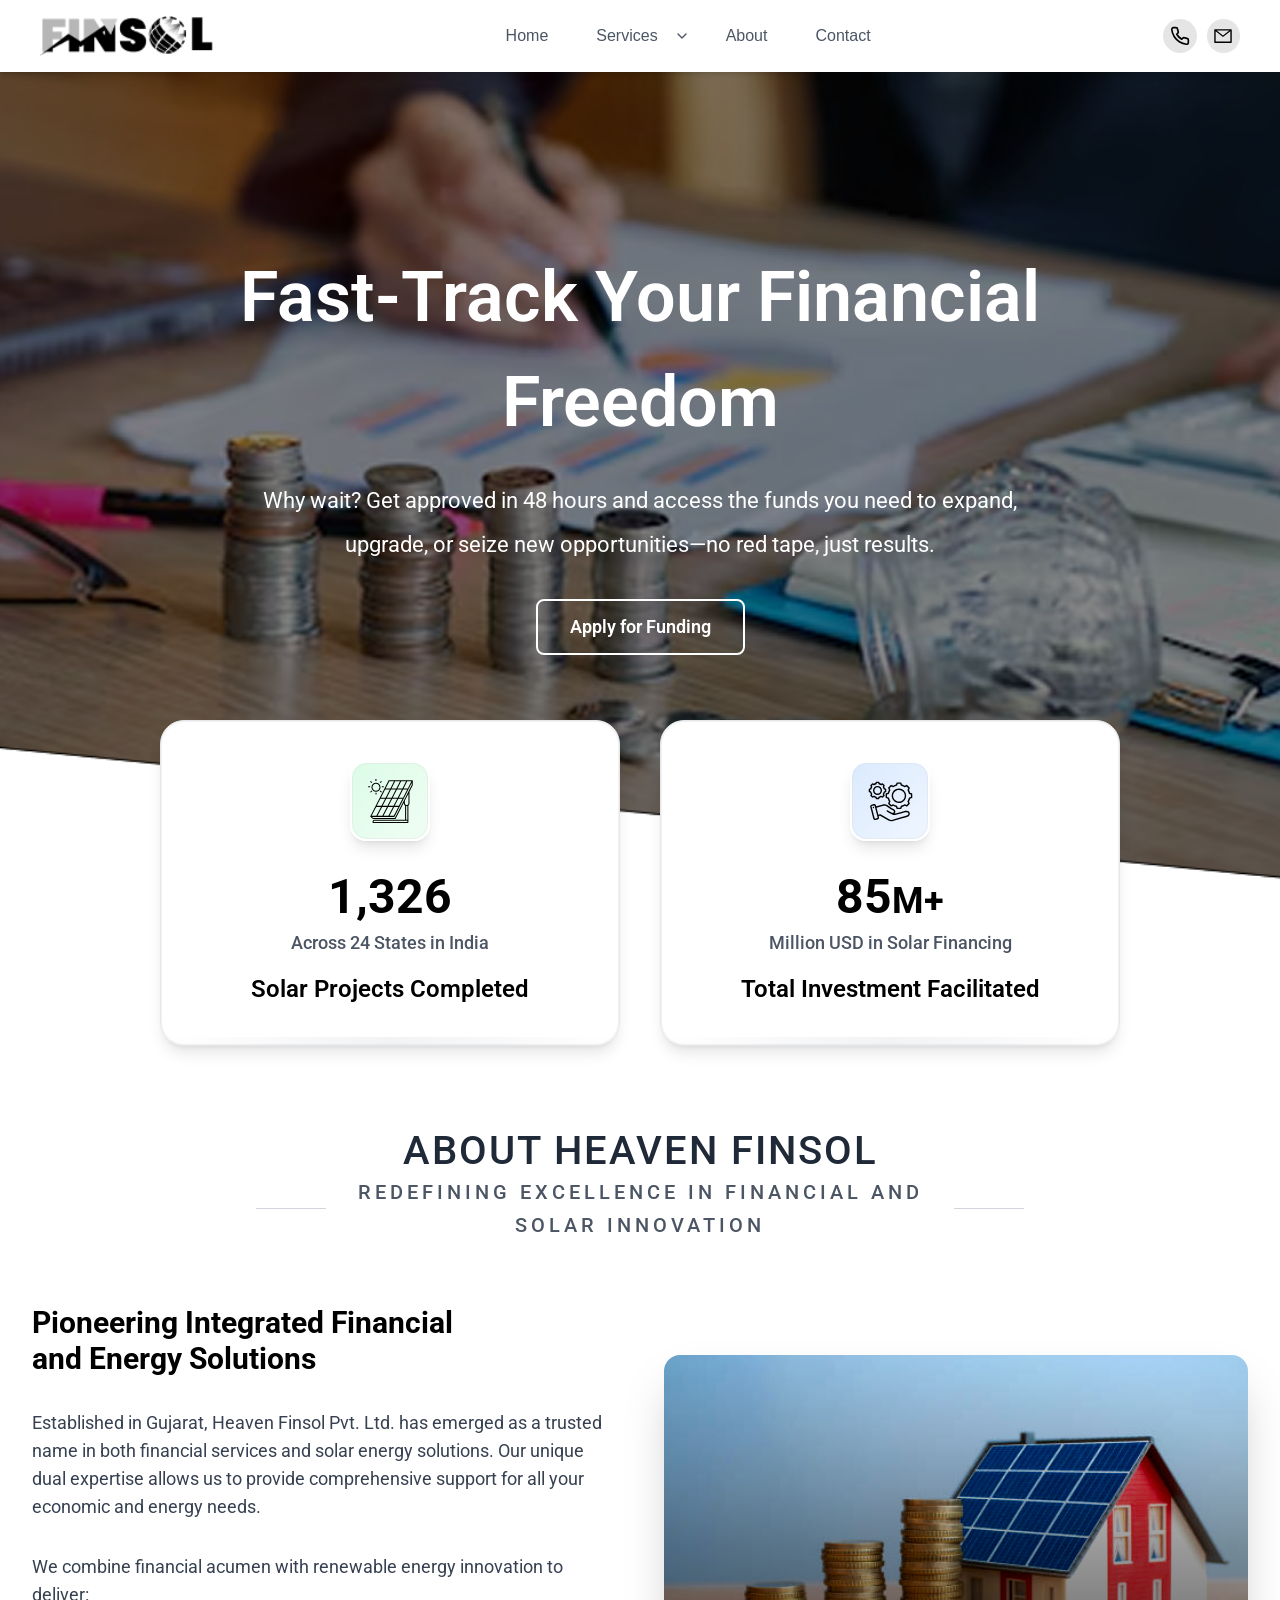
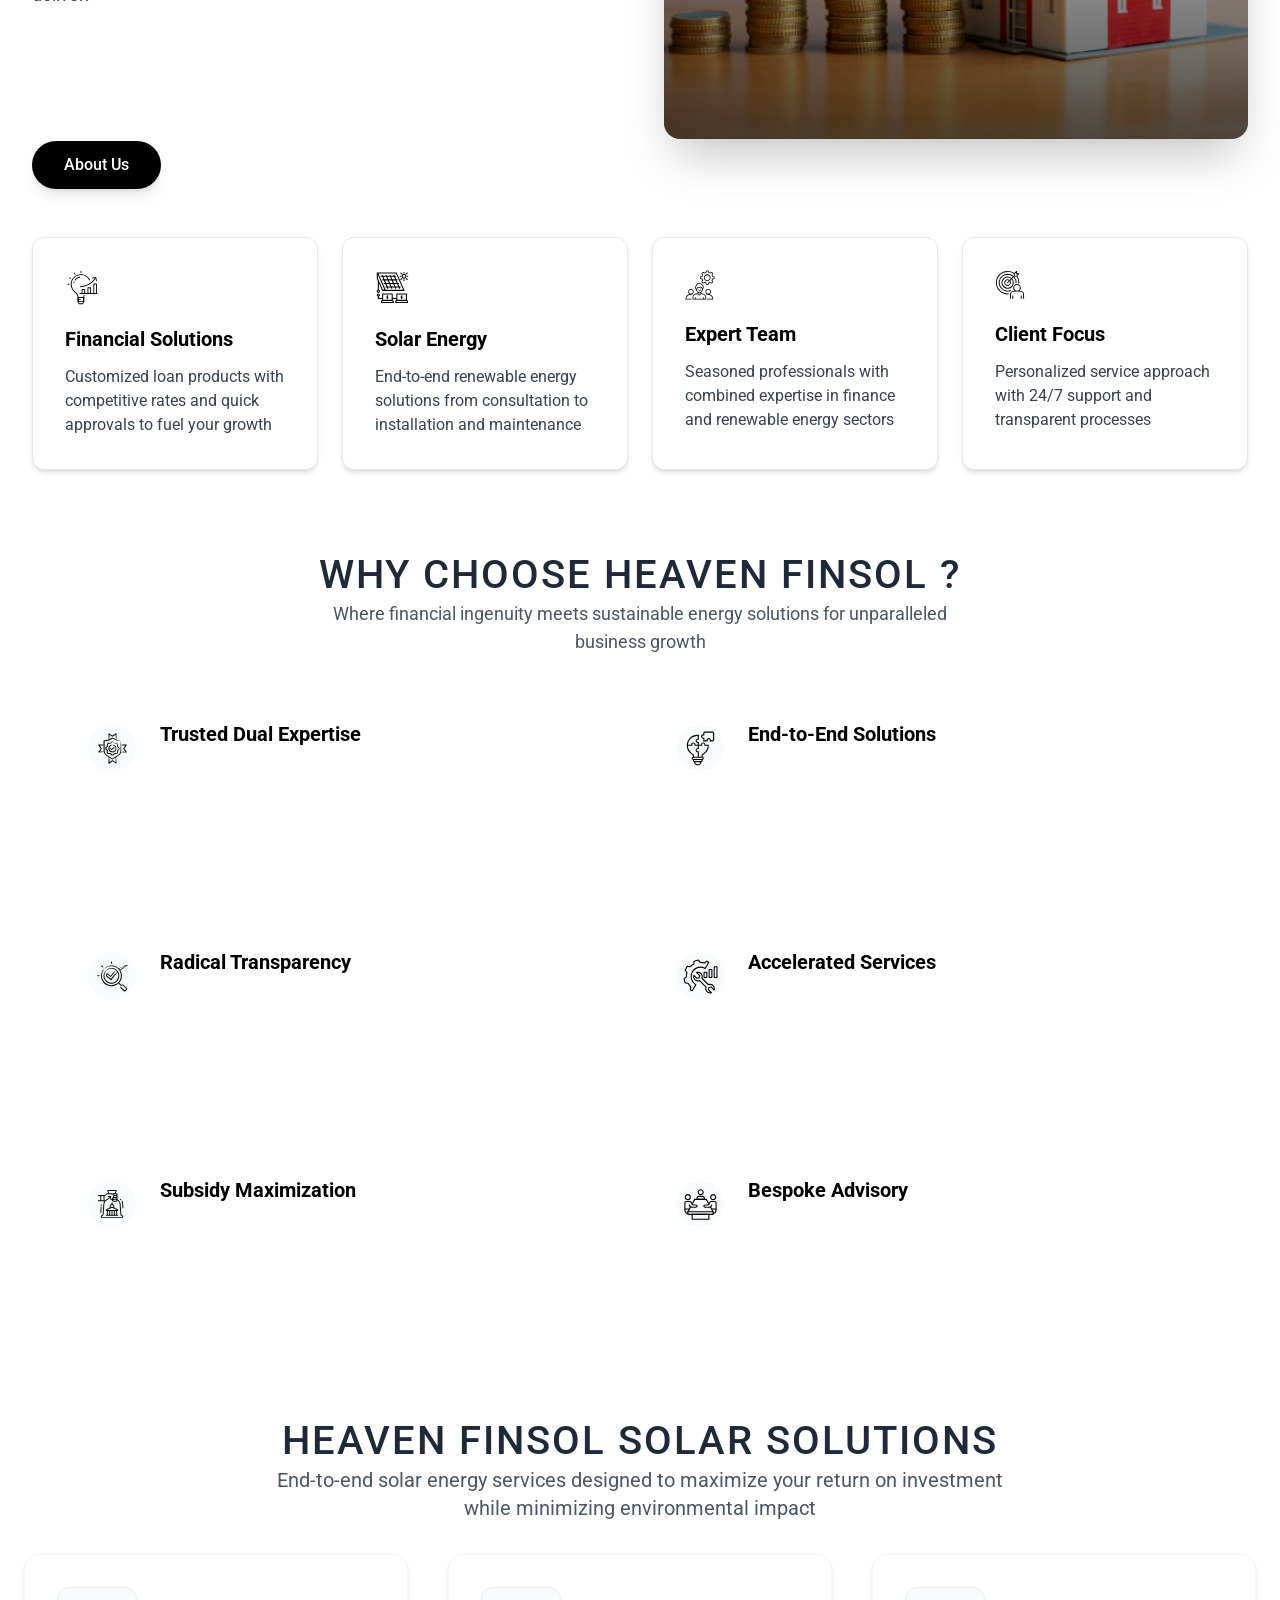
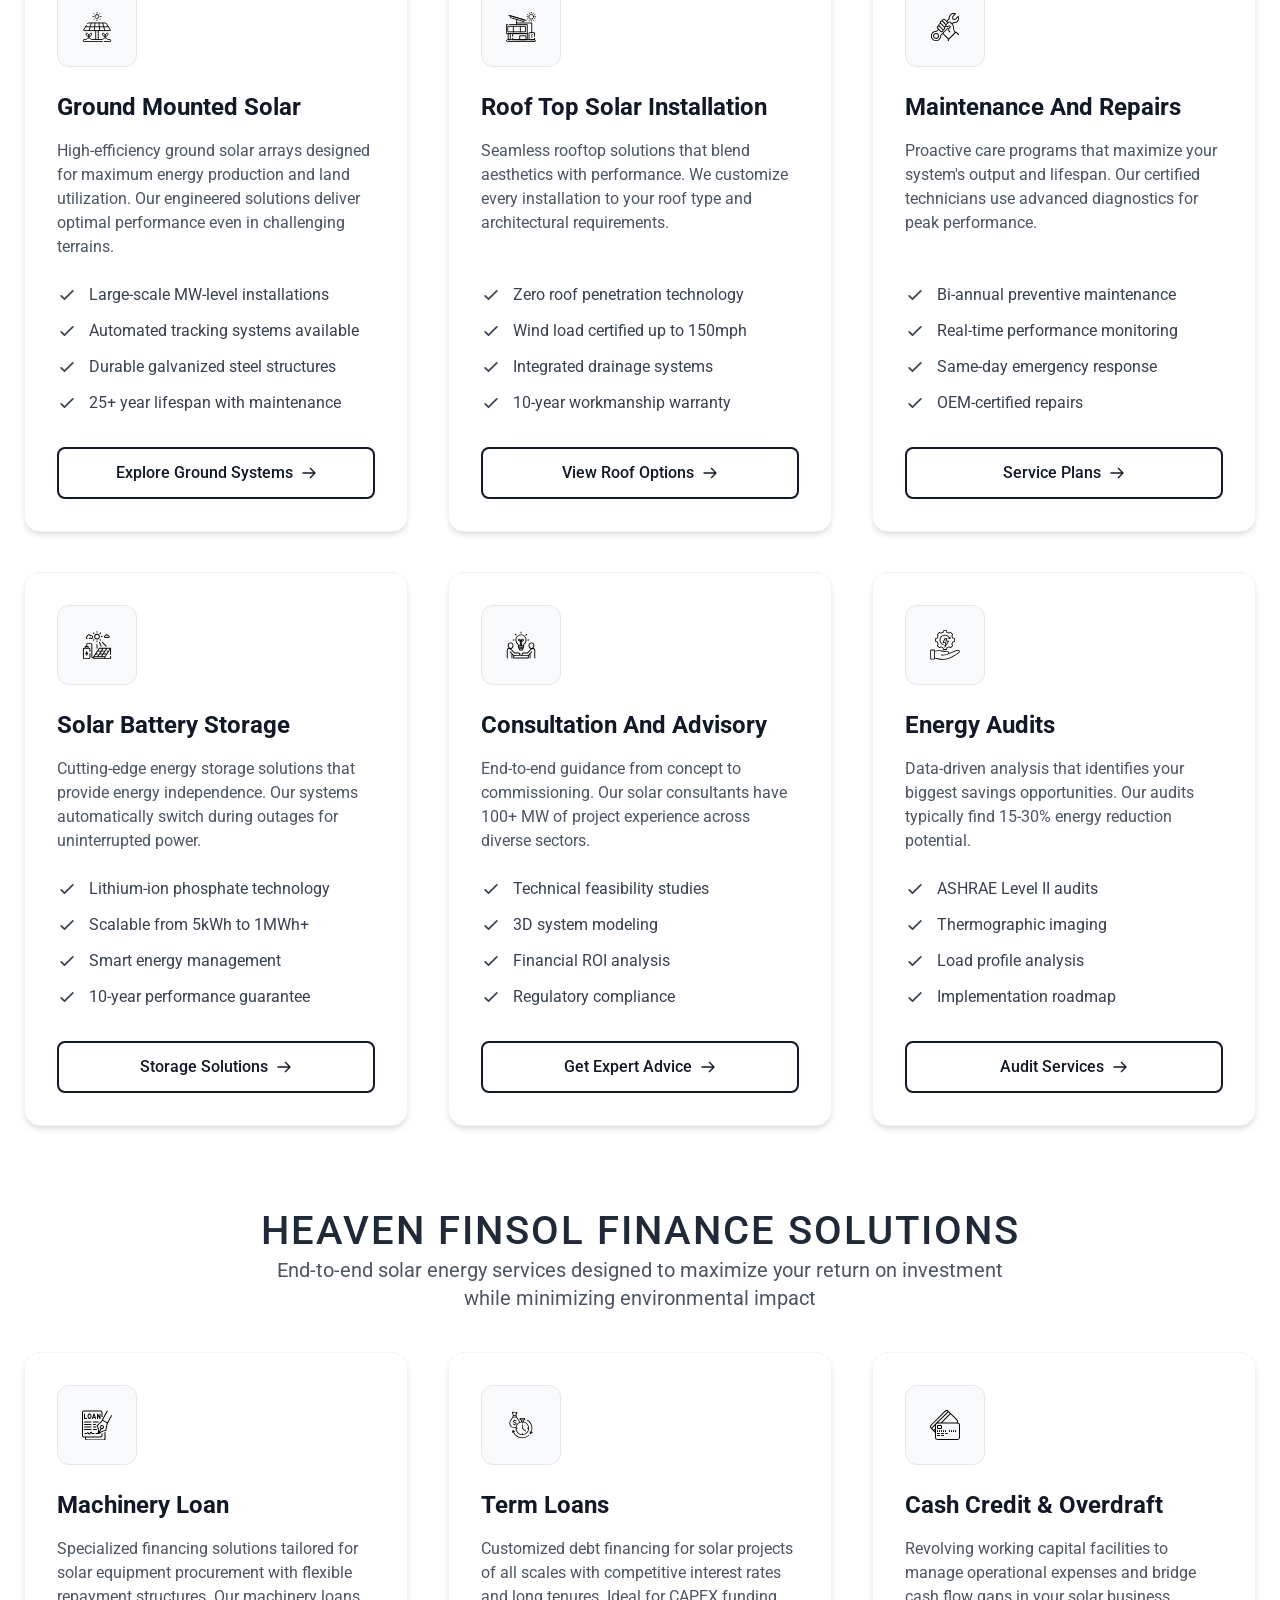
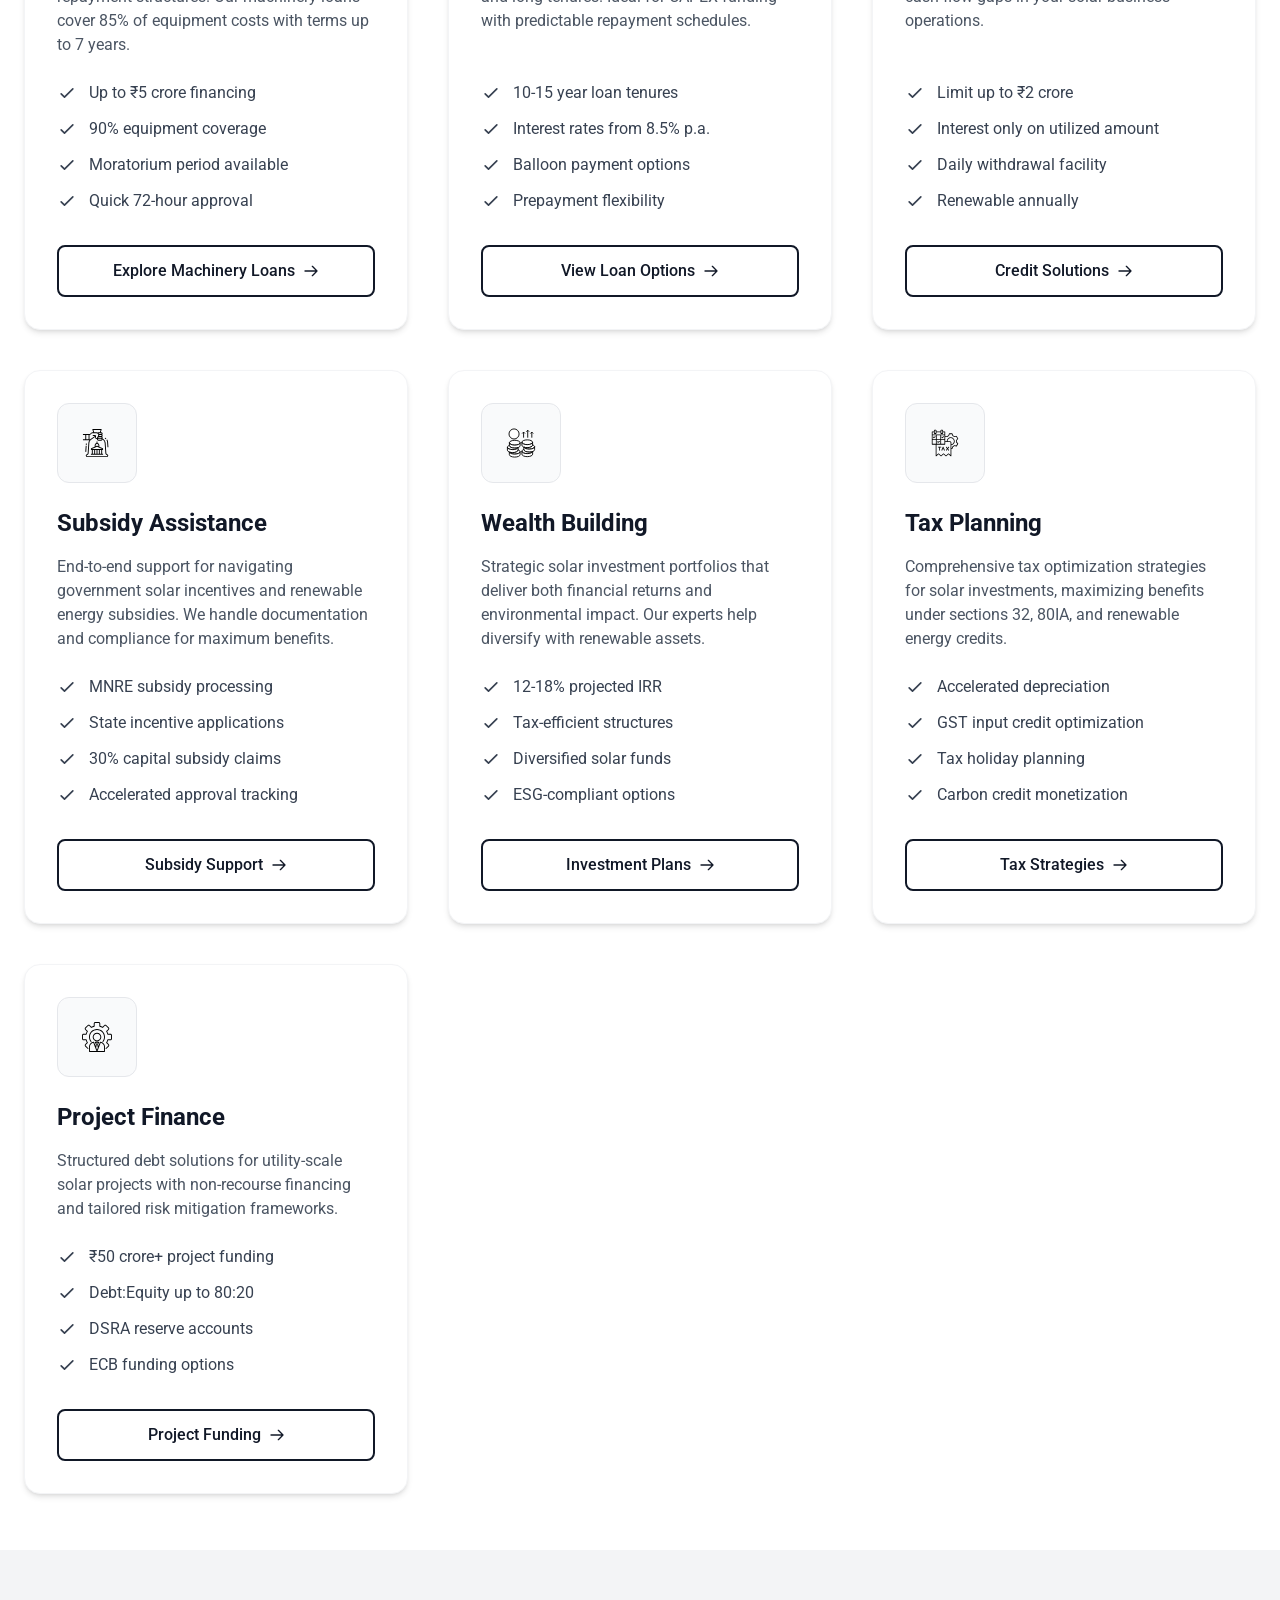
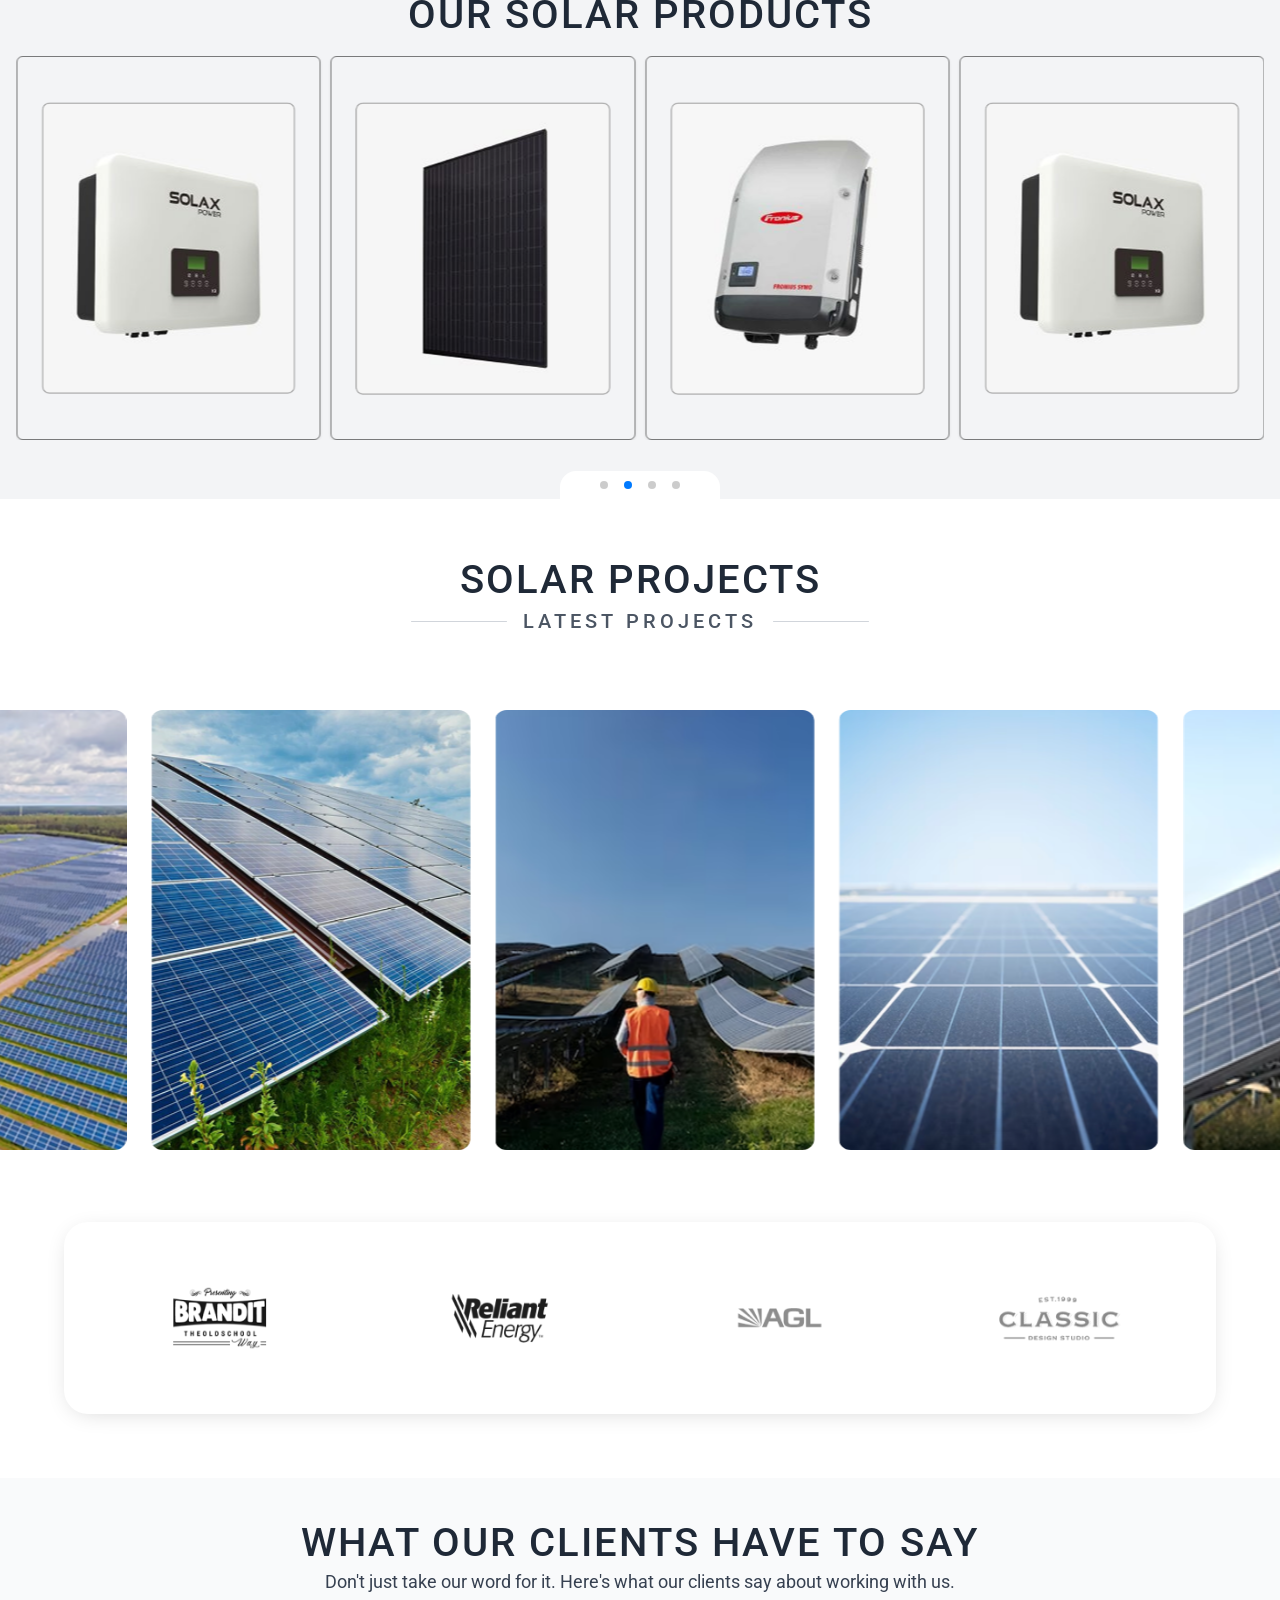
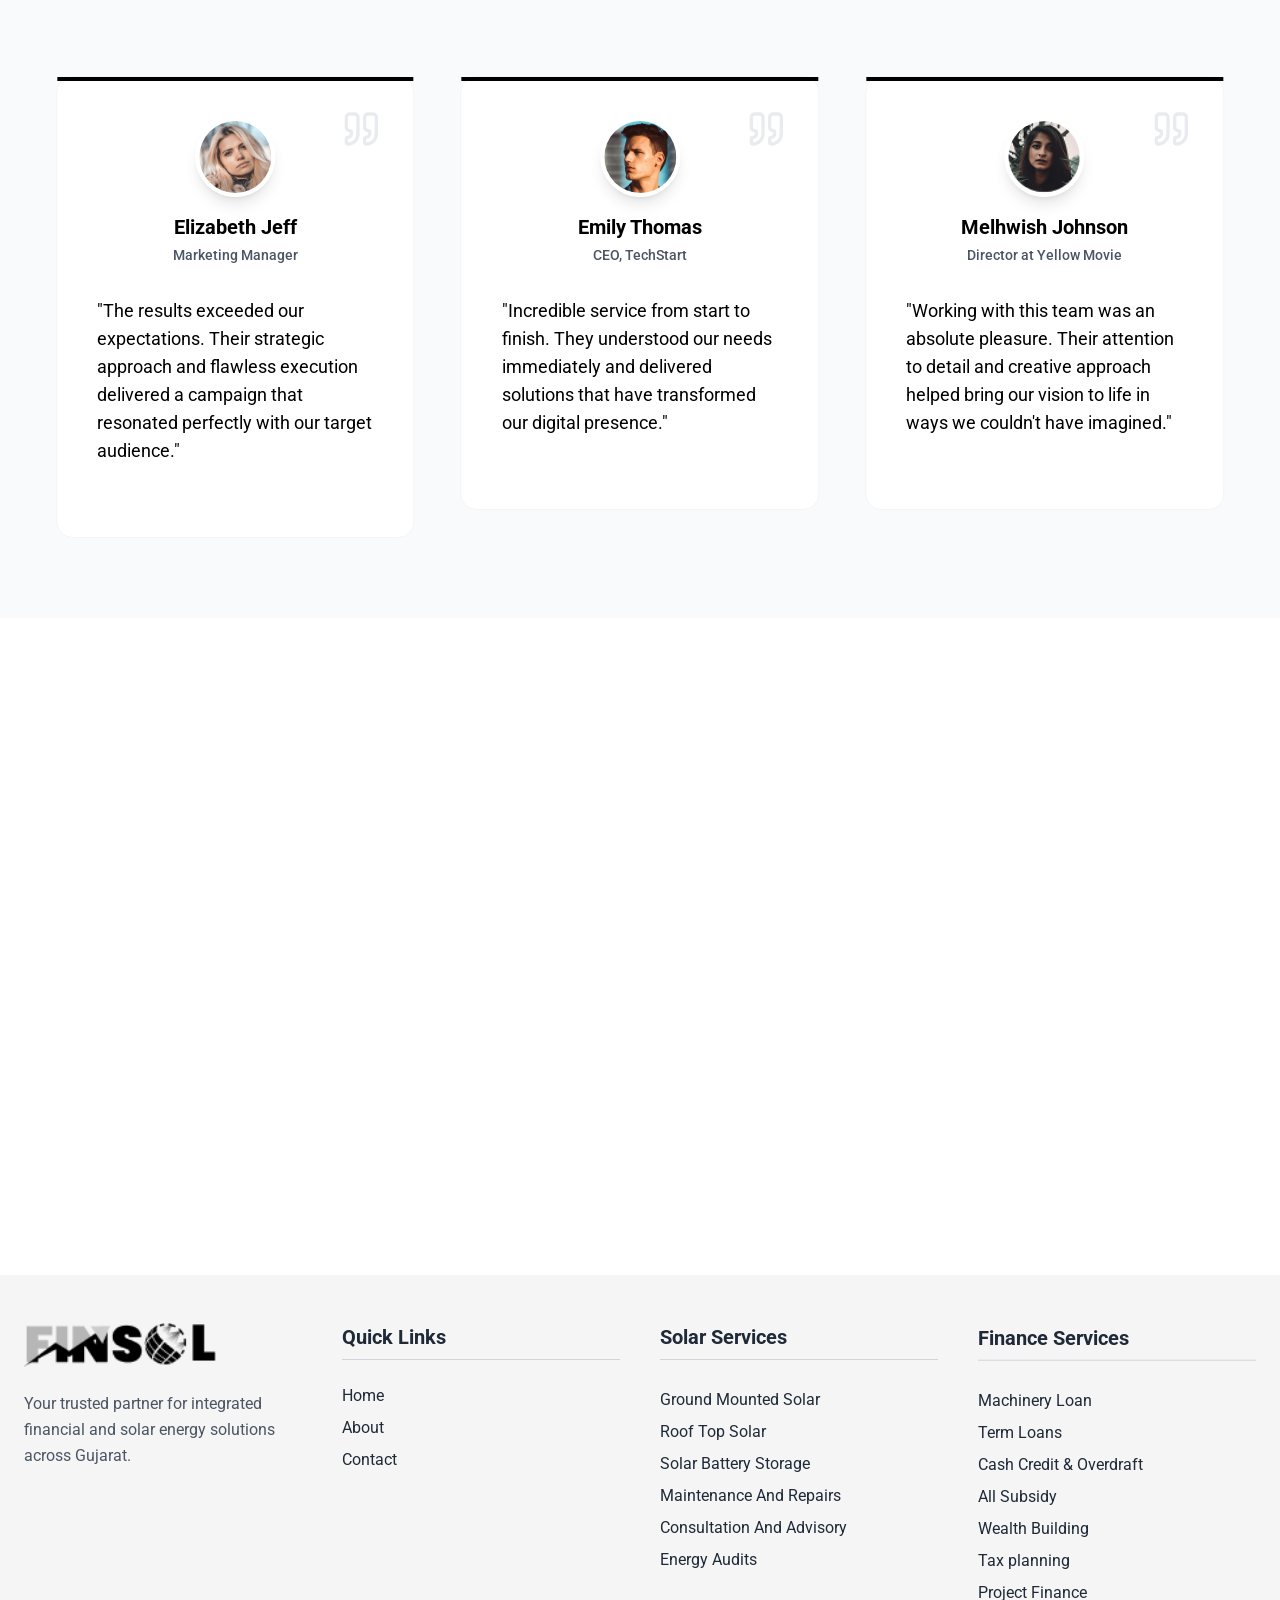
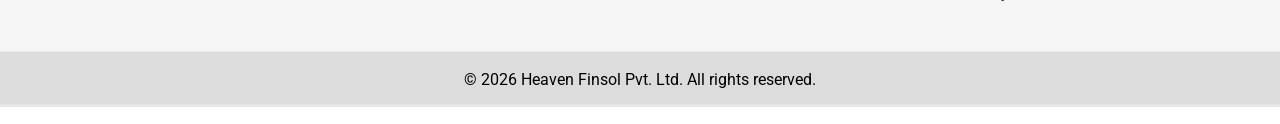
==== commit 79013497: "favicon ,logo" ====
--- a/index.html
+++ b/index.html
@@ -2,11 +2,11 @@
 <html lang="en">
   <head>
     <meta charset="UTF-8" />
-    <link rel="icon" type="image/svg+xml" href="/vite.svg" />
+    <link rel="icon" type="image/png" href="/FinsoleFevicon.png" />
     <meta name="viewport" content="width=device-width, initial-scale=1.0" />
     <title>Heaven Finsol Pvt Ltd </title>
-    <script type="module" crossorigin src="/assets/index-DR_148KW.js"></script>
-    <link rel="stylesheet" crossorigin href="/assets/index-Bn2En0Mz.css">
+    <script type="module" crossorigin src="/assets/index-K3bjmdj5.js"></script>
+    <link rel="stylesheet" crossorigin href="/assets/index-BwzTqQNT.css">
   </head>
   <body>
     <div id="root"></div>
--- a/assets/index-BwzTqQNT.css
+++ b/assets/index-BwzTqQNT.css
@@ -0,0 +1 @@
+@import"https://fonts.googleapis.com/css2?family=Roboto:ital,wght@0,100..900;1,100..900&family=Ubuntu:ital,wght@0,300;0,400;0,500;0,700;1,300;1,400;1,500;1,700&display=swap";*,:before,:after{--tw-border-spacing-x: 0;--tw-border-spacing-y: 0;--tw-translate-x: 0;--tw-translate-y: 0;--tw-rotate: 0;--tw-skew-x: 0;--tw-skew-y: 0;--tw-scale-x: 1;--tw-scale-y: 1;--tw-pan-x: ;--tw-pan-y: ;--tw-pinch-zoom: ;--tw-scroll-snap-strictness: proximity;--tw-gradient-from-position: ;--tw-gradient-via-position: ;--tw-gradient-to-position: ;--tw-ordinal: ;--tw-slashed-zero: ;--tw-numeric-figure: ;--tw-numeric-spacing: ;--tw-numeric-fraction: ;--tw-ring-inset: ;--tw-ring-offset-width: 0px;--tw-ring-offset-color: #fff;--tw-ring-color: rgb(59 130 246 / .5);--tw-ring-offset-shadow: 0 0 #0000;--tw-ring-shadow: 0 0 #0000;--tw-shadow: 0 0 #0000;--tw-shadow-colored: 0 0 #0000;--tw-blur: ;--tw-brightness: ;--tw-contrast: ;--tw-grayscale: ;--tw-hue-rotate: ;--tw-invert: ;--tw-saturate: ;--tw-sepia: ;--tw-drop-shadow: ;--tw-backdrop-blur: ;--tw-backdrop-brightness: ;--tw-backdrop-contrast: ;--tw-backdrop-grayscale: ;--tw-backdrop-hue-rotate: ;--tw-backdrop-invert: ;--tw-backdrop-opacity: ;--tw-backdrop-saturate: ;--tw-backdrop-sepia: ;--tw-contain-size: ;--tw-contain-layout: ;--tw-contain-paint: ;--tw-contain-style: }::backdrop{--tw-border-spacing-x: 0;--tw-border-spacing-y: 0;--tw-translate-x: 0;--tw-translate-y: 0;--tw-rotate: 0;--tw-skew-x: 0;--tw-skew-y: 0;--tw-scale-x: 1;--tw-scale-y: 1;--tw-pan-x: ;--tw-pan-y: ;--tw-pinch-zoom: ;--tw-scroll-snap-strictness: proximity;--tw-gradient-from-position: ;--tw-gradient-via-position: ;--tw-gradient-to-position: ;--tw-ordinal: ;--tw-slashed-zero: ;--tw-numeric-figure: ;--tw-numeric-spacing: ;--tw-numeric-fraction: ;--tw-ring-inset: ;--tw-ring-offset-width: 0px;--tw-ring-offset-color: #fff;--tw-ring-color: rgb(59 130 246 / .5);--tw-ring-offset-shadow: 0 0 #0000;--tw-ring-shadow: 0 0 #0000;--tw-shadow: 0 0 #0000;--tw-shadow-colored: 0 0 #0000;--tw-blur: ;--tw-brightness: ;--tw-contrast: ;--tw-grayscale: ;--tw-hue-rotate: ;--tw-invert: ;--tw-saturate: ;--tw-sepia: ;--tw-drop-shadow: ;--tw-backdrop-blur: ;--tw-backdrop-brightness: ;--tw-backdrop-contrast: ;--tw-backdrop-grayscale: ;--tw-backdrop-hue-rotate: ;--tw-backdrop-invert: ;--tw-backdrop-opacity: ;--tw-backdrop-saturate: ;--tw-backdrop-sepia: ;--tw-contain-size: ;--tw-contain-layout: ;--tw-contain-paint: ;--tw-contain-style: }*,:before,:after{box-sizing:border-box;border-width:0;border-style:solid;border-color:#e5e7eb}:before,:after{--tw-content: ""}html,:host{line-height:1.5;-webkit-text-size-adjust:100%;-moz-tab-size:4;-o-tab-size:4;tab-size:4;font-family:ui-sans-serif,system-ui,sans-serif,"Apple Color Emoji","Segoe UI Emoji",Segoe UI Symbol,"Noto Color Emoji";font-feature-settings:normal;font-variation-settings:normal;-webkit-tap-highlight-color:transparent}body{margin:0;line-height:inherit}hr{height:0;color:inherit;border-top-width:1px}abbr:where([title]){-webkit-text-decoration:underline dotted;text-decoration:underline dotted}h1,h2,h3,h4,h5,h6{font-size:inherit;font-weight:inherit}a{color:inherit;text-decoration:inherit}b,strong{font-weight:bolder}code,kbd,samp,pre{font-family:ui-monospace,SFMono-Regular,Menlo,Monaco,Consolas,Liberation Mono,Courier New,monospace;font-feature-settings:normal;font-variation-settings:normal;font-size:1em}small{font-size:80%}sub,sup{font-size:75%;line-height:0;position:relative;vertical-align:baseline}sub{bottom:-.25em}sup{top:-.5em}table{text-indent:0;border-color:inherit;border-collapse:collapse}button,input,optgroup,select,textarea{font-family:inherit;font-feature-settings:inherit;font-variation-settings:inherit;font-size:100%;font-weight:inherit;line-height:inherit;letter-spacing:inherit;color:inherit;margin:0;padding:0}button,select{text-transform:none}button,input:where([type=button]),input:where([type=reset]),input:where([type=submit]){-webkit-appearance:button;background-color:transparent;background-image:none}:-moz-focusring{outline:auto}:-moz-ui-invalid{box-shadow:none}progress{vertical-align:baseline}::-webkit-inner-spin-button,::-webkit-outer-spin-button{height:auto}[type=search]{-webkit-appearance:textfield;outline-offset:-2px}::-webkit-search-decoration{-webkit-appearance:none}::-webkit-file-upload-button{-webkit-appearance:button;font:inherit}summary{display:list-item}blockquote,dl,dd,h1,h2,h3,h4,h5,h6,hr,figure,p,pre{margin:0}fieldset{margin:0;padding:0}legend{padding:0}ol,ul,menu{list-style:none;margin:0;padding:0}dialog{padding:0}textarea{resize:vertical}input::-moz-placeholder,textarea::-moz-placeholder{opacity:1;color:#9ca3af}input::placeholder,textarea::placeholder{opacity:1;color:#9ca3af}button,[role=button]{cursor:pointer}:disabled{cursor:default}img,svg,video,canvas,audio,iframe,embed,object{display:block;vertical-align:middle}img,video{max-width:100%;height:auto}[hidden]:where(:not([hidden=until-found])){display:none}:root{--font-roboto: "Roboto", sans-serif;--font-ubuntu: "Ubuntu", sans-serif;--font-sans: "Roboto", "Ubuntu", system-ui, -apple-system, BlinkMacSystemFont, "Segoe UI", sans-serif;--color-or: #d48622}body{font-family:var(--font-sans)}html{scroll-behavior:smooth}*{scroll-margin-top:80px}@media (prefers-reduced-motion: no-preference){html{scroll-behavior:smooth}}.container{width:100%}@media (min-width: 640px){.container{max-width:640px}}@media (min-width: 768px){.container{max-width:768px}}@media (min-width: 1024px){.container{max-width:1024px}}@media (min-width: 1280px){.container{max-width:1280px}}@media (min-width: 1536px){.container{max-width:1536px}}.pointer-events-none{pointer-events:none}.visible{visibility:visible}.fixed{position:fixed}.absolute{position:absolute}.relative{position:relative}.sticky{position:sticky}.-inset-1{top:-.25rem;right:-.25rem;bottom:-.25rem;left:-.25rem}.-inset-4{top:-1rem;right:-1rem;bottom:-1rem;left:-1rem}.inset-0{top:0;right:0;bottom:0;left:0}.inset-y-0{top:0;bottom:0}.-bottom-10{bottom:-2.5rem}.-bottom-8{bottom:-2rem}.-left-20{left:-5rem}.-left-24{left:-6rem}.-left-8{left:-2rem}.-right-10{right:-2.5rem}.-right-14{right:-3.5rem}.-top-10{top:-2.5rem}.-top-20{top:-5rem}.-top-6{top:-1.5rem}.bottom-0{bottom:0}.bottom-20{bottom:5rem}.bottom-4{bottom:1rem}.left-0{left:0}.left-1\/2{left:50%}.left-12{left:3rem}.left-4{left:1rem}.left-8{left:2rem}.left-full{left:100%}.right-0{right:0}.right-20{right:5rem}.right-4{right:1rem}.right-8{right:2rem}.top-0{top:0}.top-1{top:.25rem}.top-1\/2{top:50%}.top-4{top:1rem}.top-6{top:1.5rem}.top-8{top:2rem}.top-full{top:100%}.-z-10{z-index:-10}.z-0{z-index:0}.z-10{z-index:10}.z-20{z-index:20}.z-30{z-index:30}.z-40{z-index:40}.z-50{z-index:50}.order-1{order:1}.order-2{order:2}.mx-2{margin-left:.5rem;margin-right:.5rem}.mx-6{margin-left:1.5rem;margin-right:1.5rem}.mx-auto{margin-left:auto;margin-right:auto}.my-10{margin-top:2.5rem;margin-bottom:2.5rem}.my-14{margin-top:3.5rem;margin-bottom:3.5rem}.my-2{margin-top:.5rem;margin-bottom:.5rem}.my-4{margin-top:1rem;margin-bottom:1rem}.-mr-1{margin-right:-.25rem}.mb-1{margin-bottom:.25rem}.mb-10{margin-bottom:2.5rem}.mb-11{margin-bottom:2.75rem}.mb-12{margin-bottom:3rem}.mb-16{margin-bottom:4rem}.mb-2{margin-bottom:.5rem}.mb-20{margin-bottom:5rem}.mb-3{margin-bottom:.75rem}.mb-4{margin-bottom:1rem}.mb-5{margin-bottom:1.25rem}.mb-6{margin-bottom:1.5rem}.mb-7{margin-bottom:1.75rem}.mb-8{margin-bottom:2rem}.mb-9{margin-bottom:2.25rem}.ml-1{margin-left:.25rem}.ml-1\.5{margin-left:.375rem}.ml-2{margin-left:.5rem}.ml-3{margin-left:.75rem}.ml-4{margin-left:1rem}.ml-auto{margin-left:auto}.mr-1{margin-right:.25rem}.mr-2{margin-right:.5rem}.mr-3{margin-right:.75rem}.mr-4{margin-right:1rem}.mr-5{margin-right:1.25rem}.mr-6{margin-right:1.5rem}.mt-0\.5{margin-top:.125rem}.mt-1{margin-top:.25rem}.mt-10{margin-top:2.5rem}.mt-12{margin-top:3rem}.mt-2{margin-top:.5rem}.mt-2\.5{margin-top:.625rem}.mt-3{margin-top:.75rem}.mt-4{margin-top:1rem}.mt-5{margin-top:1.25rem}.mt-6{margin-top:1.5rem}.mt-7{margin-top:1.75rem}.mt-8{margin-top:2rem}.mt-9{margin-top:2.25rem}.mt-\[-120px\]{margin-top:-120px}.mt-\[31px\]{margin-top:31px}.mt-auto{margin-top:auto}.block{display:block}.inline-block{display:inline-block}.\!flex{display:flex!important}.flex{display:flex}.inline-flex{display:inline-flex}.grid{display:grid}.hidden{display:none}.aspect-video{aspect-ratio:16 / 9}.\!h-\[440px\]{height:440px!important}.h-0\.5{height:.125rem}.h-1{height:.25rem}.h-1\.5{height:.375rem}.h-10{height:2.5rem}.h-12{height:3rem}.h-14{height:3.5rem}.h-16{height:4rem}.h-2{height:.5rem}.h-20{height:5rem}.h-24{height:6rem}.h-3\.5{height:.875rem}.h-32{height:8rem}.h-4{height:1rem}.h-40{height:10rem}.h-48{height:12rem}.h-5{height:1.25rem}.h-6{height:1.5rem}.h-60{height:15rem}.h-7{height:1.75rem}.h-8{height:2rem}.h-80{height:20rem}.h-\[100vh\]{height:100vh}.h-\[300px\]{height:300px}.h-\[384px\]{height:384px}.h-\[400px\]{height:400px}.h-\[70vh\]{height:70vh}.h-auto{height:auto}.h-fit{height:-moz-fit-content;height:fit-content}.h-full{height:100%}.h-px{height:1px}.h-screen{height:100vh}.max-h-12{max-height:3rem}.max-h-\[662px\]{max-height:662px}.max-h-\[670px\]{max-height:670px}.min-h-\[300px\]{min-height:300px}.min-h-\[800px\]{min-height:800px}.min-h-full{min-height:100%}.min-h-screen{min-height:100vh}.\!w-full{width:100%!important}.w-0\.5{width:.125rem}.w-1{width:.25rem}.w-1\.5{width:.375rem}.w-10{width:2.5rem}.w-12{width:3rem}.w-14{width:3.5rem}.w-16{width:4rem}.w-20{width:5rem}.w-24{width:6rem}.w-3\.5{width:.875rem}.w-32{width:8rem}.w-4{width:1rem}.w-40{width:10rem}.w-48{width:12rem}.w-5{width:1.25rem}.w-56{width:14rem}.w-6{width:1.5rem}.w-60{width:15rem}.w-64{width:16rem}.w-7{width:1.75rem}.w-8{width:2rem}.w-\[180px\]{width:180px}.w-\[85\%\]{width:85%}.w-auto{width:auto}.w-full{width:100%}.min-w-full{min-width:100%}.min-w-max{min-width:-moz-max-content;min-width:max-content}.max-w-2xl{max-width:42rem}.max-w-3xl{max-width:48rem}.max-w-4xl{max-width:56rem}.max-w-5xl{max-width:64rem}.max-w-6xl{max-width:72rem}.max-w-7xl{max-width:80rem}.max-w-\[1091\.26px\]{max-width:1091.26px}.max-w-\[1319px\]{max-width:1319px}.max-w-\[160px\]{max-width:160px}.max-w-\[250px\]{max-width:250px}.max-w-\[334px\]{max-width:334px}.max-w-\[410px\]{max-width:410px}.max-w-\[450px\]{max-width:450px}.max-w-\[469\.01px\]{max-width:469.01px}.max-w-\[550\.72px\]{max-width:550.72px}.max-w-\[600px\]{max-width:600px}.max-w-\[676px\]{max-width:676px}.max-w-\[804px\]{max-width:804px}.max-w-\[82\%\]{max-width:82%}.max-w-full{max-width:100%}.max-w-lg{max-width:32rem}.max-w-md{max-width:28rem}.max-w-xl{max-width:36rem}.max-w-xs{max-width:20rem}.flex-1{flex:1 1 0%}.flex-shrink-0{flex-shrink:0}.flex-grow,.grow{flex-grow:1}.origin-left{transform-origin:left}.origin-top{transform-origin:top}.-translate-x-1\/2{--tw-translate-x: -50%;transform:translate(var(--tw-translate-x),var(--tw-translate-y)) rotate(var(--tw-rotate)) skew(var(--tw-skew-x)) skewY(var(--tw-skew-y)) scaleX(var(--tw-scale-x)) scaleY(var(--tw-scale-y))}.-translate-y-1\/2{--tw-translate-y: -50%;transform:translate(var(--tw-translate-x),var(--tw-translate-y)) rotate(var(--tw-rotate)) skew(var(--tw-skew-x)) skewY(var(--tw-skew-y)) scaleX(var(--tw-scale-x)) scaleY(var(--tw-scale-y))}.-translate-y-\[16\%\]{--tw-translate-y: -16%;transform:translate(var(--tw-translate-x),var(--tw-translate-y)) rotate(var(--tw-rotate)) skew(var(--tw-skew-x)) skewY(var(--tw-skew-y)) scaleX(var(--tw-scale-x)) scaleY(var(--tw-scale-y))}.translate-y-4{--tw-translate-y: 1rem;transform:translate(var(--tw-translate-x),var(--tw-translate-y)) rotate(var(--tw-rotate)) skew(var(--tw-skew-x)) skewY(var(--tw-skew-y)) scaleX(var(--tw-scale-x)) scaleY(var(--tw-scale-y))}.scale-x-0{--tw-scale-x: 0;transform:translate(var(--tw-translate-x),var(--tw-translate-y)) rotate(var(--tw-rotate)) skew(var(--tw-skew-x)) skewY(var(--tw-skew-y)) scaleX(var(--tw-scale-x)) scaleY(var(--tw-scale-y))}.transform{transform:translate(var(--tw-translate-x),var(--tw-translate-y)) rotate(var(--tw-rotate)) skew(var(--tw-skew-x)) skewY(var(--tw-skew-y)) scaleX(var(--tw-scale-x)) scaleY(var(--tw-scale-y))}@keyframes pulse{50%{opacity:.5}}.animate-pulse{animation:pulse 2s cubic-bezier(.4,0,.6,1) infinite}@keyframes spin{to{transform:rotate(360deg)}}.animate-spin{animation:spin 1s linear infinite}.cursor-pointer{cursor:pointer}.resize{resize:both}.list-decimal{list-style-type:decimal}.list-disc{list-style-type:disc}.appearance-none{-webkit-appearance:none;-moz-appearance:none;appearance:none}.grid-cols-1{grid-template-columns:repeat(1,minmax(0,1fr))}.grid-cols-2{grid-template-columns:repeat(2,minmax(0,1fr))}.flex-row-reverse{flex-direction:row-reverse}.flex-col{flex-direction:column}.flex-wrap{flex-wrap:wrap}.items-start{align-items:flex-start}.items-end{align-items:flex-end}.items-center{align-items:center}.items-baseline{align-items:baseline}.justify-center{justify-content:center}.justify-between{justify-content:space-between}.gap-1{gap:.25rem}.gap-10{gap:2.5rem}.gap-12{gap:3rem}.gap-2{gap:.5rem}.gap-2\.5{gap:.625rem}.gap-3{gap:.75rem}.gap-4{gap:1rem}.gap-5{gap:1.25rem}.gap-6{gap:1.5rem}.gap-8{gap:2rem}.space-x-2>:not([hidden])~:not([hidden]){--tw-space-x-reverse: 0;margin-right:calc(.5rem * var(--tw-space-x-reverse));margin-left:calc(.5rem * calc(1 - var(--tw-space-x-reverse)))}.space-x-3>:not([hidden])~:not([hidden]){--tw-space-x-reverse: 0;margin-right:calc(.75rem * var(--tw-space-x-reverse));margin-left:calc(.75rem * calc(1 - var(--tw-space-x-reverse)))}.space-x-4>:not([hidden])~:not([hidden]){--tw-space-x-reverse: 0;margin-right:calc(1rem * var(--tw-space-x-reverse));margin-left:calc(1rem * calc(1 - var(--tw-space-x-reverse)))}.space-x-6>:not([hidden])~:not([hidden]){--tw-space-x-reverse: 0;margin-right:calc(1.5rem * var(--tw-space-x-reverse));margin-left:calc(1.5rem * calc(1 - var(--tw-space-x-reverse)))}.space-y-1>:not([hidden])~:not([hidden]){--tw-space-y-reverse: 0;margin-top:calc(.25rem * calc(1 - var(--tw-space-y-reverse)));margin-bottom:calc(.25rem * var(--tw-space-y-reverse))}.space-y-12>:not([hidden])~:not([hidden]){--tw-space-y-reverse: 0;margin-top:calc(3rem * calc(1 - var(--tw-space-y-reverse)));margin-bottom:calc(3rem * var(--tw-space-y-reverse))}.space-y-16>:not([hidden])~:not([hidden]){--tw-space-y-reverse: 0;margin-top:calc(4rem * calc(1 - var(--tw-space-y-reverse)));margin-bottom:calc(4rem * var(--tw-space-y-reverse))}.space-y-2>:not([hidden])~:not([hidden]){--tw-space-y-reverse: 0;margin-top:calc(.5rem * calc(1 - var(--tw-space-y-reverse)));margin-bottom:calc(.5rem * var(--tw-space-y-reverse))}.space-y-3>:not([hidden])~:not([hidden]){--tw-space-y-reverse: 0;margin-top:calc(.75rem * calc(1 - var(--tw-space-y-reverse)));margin-bottom:calc(.75rem * var(--tw-space-y-reverse))}.space-y-4>:not([hidden])~:not([hidden]){--tw-space-y-reverse: 0;margin-top:calc(1rem * calc(1 - var(--tw-space-y-reverse)));margin-bottom:calc(1rem * var(--tw-space-y-reverse))}.space-y-5>:not([hidden])~:not([hidden]){--tw-space-y-reverse: 0;margin-top:calc(1.25rem * calc(1 - var(--tw-space-y-reverse)));margin-bottom:calc(1.25rem * var(--tw-space-y-reverse))}.space-y-6>:not([hidden])~:not([hidden]){--tw-space-y-reverse: 0;margin-top:calc(1.5rem * calc(1 - var(--tw-space-y-reverse)));margin-bottom:calc(1.5rem * var(--tw-space-y-reverse))}.space-y-8>:not([hidden])~:not([hidden]){--tw-space-y-reverse: 0;margin-top:calc(2rem * calc(1 - var(--tw-space-y-reverse)));margin-bottom:calc(2rem * var(--tw-space-y-reverse))}.overflow-hidden{overflow:hidden}.\!overflow-visible{overflow:visible!important}.overflow-x-auto{overflow-x:auto}.overflow-y-auto{overflow-y:auto}.break-all{word-break:break-all}.rounded{border-radius:.25rem}.rounded-2xl{border-radius:1rem}.rounded-3xl{border-radius:1.5rem}.rounded-\[17px\]{border-radius:17px}.rounded-full{border-radius:9999px}.rounded-lg{border-radius:.5rem}.rounded-md{border-radius:.375rem}.rounded-xl{border-radius:.75rem}.rounded-t-2xl{border-top-left-radius:1rem;border-top-right-radius:1rem}.rounded-t-xl{border-top-left-radius:.75rem;border-top-right-radius:.75rem}.rounded-bl-xl{border-bottom-left-radius:.75rem}.border{border-width:1px}.border-2{border-width:2px}.border-4{border-width:4px}.border-8{border-width:8px}.border-\[2px\]{border-width:2px}.border-b{border-bottom-width:1px}.border-b-2{border-bottom-width:2px}.border-l-4{border-left-width:4px}.border-t{border-top-width:1px}.border-t-4{border-top-width:4px}.border-\[\#00000033\]\/20{border-color:#0003}.border-black{--tw-border-opacity: 1;border-color:rgb(0 0 0 / var(--tw-border-opacity, 1))}.border-black\/10{border-color:#0000001a}.border-black\/40{border-color:#0006}.border-black\/5{border-color:#0000000d}.border-black\/50{border-color:#00000080}.border-blue-100{--tw-border-opacity: 1;border-color:rgb(219 234 254 / var(--tw-border-opacity, 1))}.border-gray-100{--tw-border-opacity: 1;border-color:rgb(243 244 246 / var(--tw-border-opacity, 1))}.border-gray-200{--tw-border-opacity: 1;border-color:rgb(229 231 235 / var(--tw-border-opacity, 1))}.border-gray-200\/30{border-color:#e5e7eb4d}.border-gray-200\/50{border-color:#e5e7eb80}.border-gray-300{--tw-border-opacity: 1;border-color:rgb(209 213 219 / var(--tw-border-opacity, 1))}.border-gray-400{--tw-border-opacity: 1;border-color:rgb(156 163 175 / var(--tw-border-opacity, 1))}.border-gray-900{--tw-border-opacity: 1;border-color:rgb(17 24 39 / var(--tw-border-opacity, 1))}.border-green-100{--tw-border-opacity: 1;border-color:rgb(220 252 231 / var(--tw-border-opacity, 1))}.border-white{--tw-border-opacity: 1;border-color:rgb(255 255 255 / var(--tw-border-opacity, 1))}.border-white\/10{border-color:#ffffff1a}.border-white\/20{border-color:#fff3}.border-white\/30{border-color:#ffffff4d}.border-r-black\/30{border-right-color:#0000004d}.border-t-black\/30{border-top-color:#0000004d}.bg-\[\#3ea5c7\]{--tw-bg-opacity: 1;background-color:rgb(62 165 199 / var(--tw-bg-opacity, 1))}.bg-\[\#d48622\]{--tw-bg-opacity: 1;background-color:rgb(212 134 34 / var(--tw-bg-opacity, 1))}.bg-\[\#e5e5e5\]{--tw-bg-opacity: 1;background-color:rgb(229 229 229 / var(--tw-bg-opacity, 1))}.bg-\[\#f5f5f5\]{--tw-bg-opacity: 1;background-color:rgb(245 245 245 / var(--tw-bg-opacity, 1))}.bg-amber-400{--tw-bg-opacity: 1;background-color:rgb(251 191 36 / var(--tw-bg-opacity, 1))}.bg-black{--tw-bg-opacity: 1;background-color:rgb(0 0 0 / var(--tw-bg-opacity, 1))}.bg-black\/10{background-color:#0000001a}.bg-black\/20{background-color:#0003}.bg-black\/50{background-color:#00000080}.bg-black\/70{background-color:#000000b3}.bg-blue-200{--tw-bg-opacity: 1;background-color:rgb(191 219 254 / var(--tw-bg-opacity, 1))}.bg-blue-400{--tw-bg-opacity: 1;background-color:rgb(96 165 250 / var(--tw-bg-opacity, 1))}.bg-blue-400\/20{background-color:#60a5fa33}.bg-blue-50{--tw-bg-opacity: 1;background-color:rgb(239 246 255 / var(--tw-bg-opacity, 1))}.bg-blue-500{--tw-bg-opacity: 1;background-color:rgb(59 130 246 / var(--tw-bg-opacity, 1))}.bg-blue-600{--tw-bg-opacity: 1;background-color:rgb(37 99 235 / var(--tw-bg-opacity, 1))}.bg-gray-100{--tw-bg-opacity: 1;background-color:rgb(243 244 246 / var(--tw-bg-opacity, 1))}.bg-gray-200{--tw-bg-opacity: 1;background-color:rgb(229 231 235 / var(--tw-bg-opacity, 1))}.bg-gray-300{--tw-bg-opacity: 1;background-color:rgb(209 213 219 / var(--tw-bg-opacity, 1))}.bg-gray-400{--tw-bg-opacity: 1;background-color:rgb(156 163 175 / var(--tw-bg-opacity, 1))}.bg-gray-50{--tw-bg-opacity: 1;background-color:rgb(249 250 251 / var(--tw-bg-opacity, 1))}.bg-gray-500{--tw-bg-opacity: 1;background-color:rgb(107 114 128 / var(--tw-bg-opacity, 1))}.bg-gray-700{--tw-bg-opacity: 1;background-color:rgb(55 65 81 / var(--tw-bg-opacity, 1))}.bg-gray-800{--tw-bg-opacity: 1;background-color:rgb(31 41 55 / var(--tw-bg-opacity, 1))}.bg-gray-900{--tw-bg-opacity: 1;background-color:rgb(17 24 39 / var(--tw-bg-opacity, 1))}.bg-green-100{--tw-bg-opacity: 1;background-color:rgb(220 252 231 / var(--tw-bg-opacity, 1))}.bg-green-50{--tw-bg-opacity: 1;background-color:rgb(240 253 244 / var(--tw-bg-opacity, 1))}.bg-green-600{--tw-bg-opacity: 1;background-color:rgb(22 163 74 / var(--tw-bg-opacity, 1))}.bg-purple-50{--tw-bg-opacity: 1;background-color:rgb(250 245 255 / var(--tw-bg-opacity, 1))}.bg-red-100{--tw-bg-opacity: 1;background-color:rgb(254 226 226 / var(--tw-bg-opacity, 1))}.bg-transparent{background-color:transparent}.bg-white{--tw-bg-opacity: 1;background-color:rgb(255 255 255 / var(--tw-bg-opacity, 1))}.bg-white\/10{background-color:#ffffff1a}.bg-white\/20{background-color:#fff3}.bg-white\/5{background-color:#ffffff0d}.bg-white\/80{background-color:#fffc}.bg-white\/90{background-color:#ffffffe6}.bg-yellow-400{--tw-bg-opacity: 1;background-color:rgb(250 204 21 / var(--tw-bg-opacity, 1))}.bg-yellow-400\/20{background-color:#facc1533}.bg-opacity-10{--tw-bg-opacity: .1}.bg-gradient-to-b{background-image:linear-gradient(to bottom,var(--tw-gradient-stops))}.bg-gradient-to-br{background-image:linear-gradient(to bottom right,var(--tw-gradient-stops))}.bg-gradient-to-r{background-image:linear-gradient(to right,var(--tw-gradient-stops))}.bg-gradient-to-t{background-image:linear-gradient(to top,var(--tw-gradient-stops))}.from-black\/30{--tw-gradient-from: rgb(0 0 0 / .3) var(--tw-gradient-from-position);--tw-gradient-to: rgb(0 0 0 / 0) var(--tw-gradient-to-position);--tw-gradient-stops: var(--tw-gradient-from), var(--tw-gradient-to)}.from-black\/40{--tw-gradient-from: rgb(0 0 0 / .4) var(--tw-gradient-from-position);--tw-gradient-to: rgb(0 0 0 / 0) var(--tw-gradient-to-position);--tw-gradient-stops: var(--tw-gradient-from), var(--tw-gradient-to)}.from-black\/50{--tw-gradient-from: rgb(0 0 0 / .5) var(--tw-gradient-from-position);--tw-gradient-to: rgb(0 0 0 / 0) var(--tw-gradient-to-position);--tw-gradient-stops: var(--tw-gradient-from), var(--tw-gradient-to)}.from-black\/70{--tw-gradient-from: rgb(0 0 0 / .7) var(--tw-gradient-from-position);--tw-gradient-to: rgb(0 0 0 / 0) var(--tw-gradient-to-position);--tw-gradient-stops: var(--tw-gradient-from), var(--tw-gradient-to)}.from-black\/75{--tw-gradient-from: rgb(0 0 0 / .75) var(--tw-gradient-from-position);--tw-gradient-to: rgb(0 0 0 / 0) var(--tw-gradient-to-position);--tw-gradient-stops: var(--tw-gradient-from), var(--tw-gradient-to)}.from-black\/80{--tw-gradient-from: rgb(0 0 0 / .8) var(--tw-gradient-from-position);--tw-gradient-to: rgb(0 0 0 / 0) var(--tw-gradient-to-position);--tw-gradient-stops: var(--tw-gradient-from), var(--tw-gradient-to)}.from-blue-100{--tw-gradient-from: #dbeafe var(--tw-gradient-from-position);--tw-gradient-to: rgb(219 234 254 / 0) var(--tw-gradient-to-position);--tw-gradient-stops: var(--tw-gradient-from), var(--tw-gradient-to)}.from-gray-100{--tw-gradient-from: #f3f4f6 var(--tw-gradient-from-position);--tw-gradient-to: rgb(243 244 246 / 0) var(--tw-gradient-to-position);--tw-gradient-stops: var(--tw-gradient-from), var(--tw-gradient-to)}.from-gray-200{--tw-gradient-from: #e5e7eb var(--tw-gradient-from-position);--tw-gradient-to: rgb(229 231 235 / 0) var(--tw-gradient-to-position);--tw-gradient-stops: var(--tw-gradient-from), var(--tw-gradient-to)}.from-gray-300{--tw-gradient-from: #d1d5db var(--tw-gradient-from-position);--tw-gradient-to: rgb(209 213 219 / 0) var(--tw-gradient-to-position);--tw-gradient-stops: var(--tw-gradient-from), var(--tw-gradient-to)}.from-gray-50{--tw-gradient-from: #f9fafb var(--tw-gradient-from-position);--tw-gradient-to: rgb(249 250 251 / 0) var(--tw-gradient-to-position);--tw-gradient-stops: var(--tw-gradient-from), var(--tw-gradient-to)}.from-green-100{--tw-gradient-from: #dcfce7 var(--tw-gradient-from-position);--tw-gradient-to: rgb(220 252 231 / 0) var(--tw-gradient-to-position);--tw-gradient-stops: var(--tw-gradient-from), var(--tw-gradient-to)}.from-transparent{--tw-gradient-from: transparent var(--tw-gradient-from-position);--tw-gradient-to: rgb(0 0 0 / 0) var(--tw-gradient-to-position);--tw-gradient-stops: var(--tw-gradient-from), var(--tw-gradient-to)}.from-white{--tw-gradient-from: #fff var(--tw-gradient-from-position);--tw-gradient-to: rgb(255 255 255 / 0) var(--tw-gradient-to-position);--tw-gradient-stops: var(--tw-gradient-from), var(--tw-gradient-to)}.via-black\/30{--tw-gradient-to: rgb(0 0 0 / 0) var(--tw-gradient-to-position);--tw-gradient-stops: var(--tw-gradient-from), rgb(0 0 0 / .3) var(--tw-gradient-via-position), var(--tw-gradient-to)}.via-black\/40{--tw-gradient-to: rgb(0 0 0 / 0) var(--tw-gradient-to-position);--tw-gradient-stops: var(--tw-gradient-from), rgb(0 0 0 / .4) var(--tw-gradient-via-position), var(--tw-gradient-to)}.via-gray-200{--tw-gradient-to: rgb(229 231 235 / 0) var(--tw-gradient-to-position);--tw-gradient-stops: var(--tw-gradient-from), #e5e7eb var(--tw-gradient-via-position), var(--tw-gradient-to)}.via-gray-300{--tw-gradient-to: rgb(209 213 219 / 0) var(--tw-gradient-to-position);--tw-gradient-stops: var(--tw-gradient-from), #d1d5db var(--tw-gradient-via-position), var(--tw-gradient-to)}.via-gray-400{--tw-gradient-to: rgb(156 163 175 / 0) var(--tw-gradient-to-position);--tw-gradient-stops: var(--tw-gradient-from), #9ca3af var(--tw-gradient-via-position), var(--tw-gradient-to)}.via-transparent{--tw-gradient-to: rgb(0 0 0 / 0) var(--tw-gradient-to-position);--tw-gradient-stops: var(--tw-gradient-from), transparent var(--tw-gradient-via-position), var(--tw-gradient-to)}.to-black\/20{--tw-gradient-to: rgb(0 0 0 / .2) var(--tw-gradient-to-position)}.to-black\/50{--tw-gradient-to: rgb(0 0 0 / .5) var(--tw-gradient-to-position)}.to-black\/75{--tw-gradient-to: rgb(0 0 0 / .75) var(--tw-gradient-to-position)}.to-blue-50{--tw-gradient-to: #eff6ff var(--tw-gradient-to-position)}.to-gray-200{--tw-gradient-to: #e5e7eb var(--tw-gradient-to-position)}.to-gray-300{--tw-gradient-to: #d1d5db var(--tw-gradient-to-position)}.to-gray-50{--tw-gradient-to: #f9fafb var(--tw-gradient-to-position)}.to-gray-900{--tw-gradient-to: #111827 var(--tw-gradient-to-position)}.to-green-50{--tw-gradient-to: #f0fdf4 var(--tw-gradient-to-position)}.to-transparent{--tw-gradient-to: transparent var(--tw-gradient-to-position)}.to-white{--tw-gradient-to: #fff var(--tw-gradient-to-position)}.object-contain{-o-object-fit:contain;object-fit:contain}.object-cover{-o-object-fit:cover;object-fit:cover}.object-center{-o-object-position:center;object-position:center}.p-1\.5{padding:.375rem}.p-10{padding:2.5rem}.p-2{padding:.5rem}.p-3{padding:.75rem}.p-4{padding:1rem}.p-5{padding:1.25rem}.p-6{padding:1.5rem}.p-7{padding:1.75rem}.p-8{padding:2rem}.p-\[5px\]{padding:5px}.px-1{padding-left:.25rem;padding-right:.25rem}.px-10{padding-left:2.5rem;padding-right:2.5rem}.px-11{padding-left:2.75rem;padding-right:2.75rem}.px-2{padding-left:.5rem;padding-right:.5rem}.px-3{padding-left:.75rem;padding-right:.75rem}.px-4{padding-left:1rem;padding-right:1rem}.px-5{padding-left:1.25rem;padding-right:1.25rem}.px-6{padding-left:1.5rem;padding-right:1.5rem}.px-7{padding-left:1.75rem;padding-right:1.75rem}.px-8{padding-left:2rem;padding-right:2rem}.py-1{padding-top:.25rem;padding-bottom:.25rem}.py-10{padding-top:2.5rem;padding-bottom:2.5rem}.py-12{padding-top:3rem;padding-bottom:3rem}.py-14{padding-top:3.5rem;padding-bottom:3.5rem}.py-16{padding-top:4rem;padding-bottom:4rem}.py-2{padding-top:.5rem;padding-bottom:.5rem}.py-2\.5{padding-top:.625rem;padding-bottom:.625rem}.py-20{padding-top:5rem;padding-bottom:5rem}.py-3{padding-top:.75rem;padding-bottom:.75rem}.py-4{padding-top:1rem;padding-bottom:1rem}.py-5{padding-top:1.25rem;padding-bottom:1.25rem}.py-7{padding-top:1.75rem;padding-bottom:1.75rem}.py-8{padding-top:2rem;padding-bottom:2rem}.py-9{padding-top:2.25rem;padding-bottom:2.25rem}.\!pb-12{padding-bottom:3rem!important}.pb-0{padding-bottom:0}.pb-10{padding-bottom:2.5rem}.pb-12{padding-bottom:3rem}.pb-14{padding-bottom:3.5rem}.pb-2{padding-bottom:.5rem}.pb-24{padding-bottom:6rem}.pb-3{padding-bottom:.75rem}.pb-4{padding-bottom:1rem}.pb-7{padding-bottom:1.75rem}.pb-8{padding-bottom:2rem}.pl-12{padding-left:3rem}.pl-2{padding-left:.5rem}.pl-24{padding-left:6rem}.pl-4{padding-left:1rem}.pl-5{padding-left:1.25rem}.pr-3{padding-right:.75rem}.pr-4{padding-right:1rem}.pt-0{padding-top:0}.pt-10{padding-top:2.5rem}.pt-12{padding-top:3rem}.pt-2{padding-top:.5rem}.pt-24{padding-top:6rem}.pt-3{padding-top:.75rem}.pt-4{padding-top:1rem}.pt-5{padding-top:1.25rem}.pt-6{padding-top:1.5rem}.pt-8{padding-top:2rem}.text-left{text-align:left}.text-center{text-align:center}.text-right{text-align:right}.font-\[sans-serif\]{font-family:sans-serif}.font-mono{font-family:ui-monospace,SFMono-Regular,Menlo,Monaco,Consolas,Liberation Mono,Courier New,monospace}.text-2xl{font-size:1.5rem;line-height:2rem}.text-3xl{font-size:1.875rem;line-height:2.25rem}.text-4xl{font-size:2.25rem;line-height:2.5rem}.text-\[28px\]{font-size:28px}.text-\[400px\]{font-size:400px}.text-base{font-size:1rem;line-height:1.5rem}.text-lg{font-size:1.125rem;line-height:1.75rem}.text-sm{font-size:.875rem;line-height:1.25rem}.text-xl{font-size:1.25rem;line-height:1.75rem}.text-xs{font-size:.75rem;line-height:1rem}.font-bold{font-weight:700}.font-light{font-weight:300}.font-medium{font-weight:500}.font-normal{font-weight:400}.font-semibold{font-weight:600}.uppercase{text-transform:uppercase}.capitalize{text-transform:capitalize}.italic{font-style:italic}.leading-5{line-height:1.25rem}.leading-normal{line-height:1.5}.leading-relaxed{line-height:1.625}.leading-tight{line-height:1.25}.tracking-\[0\.2em\]{letter-spacing:.2em}.tracking-tight{letter-spacing:-.025em}.tracking-wide{letter-spacing:.025em}.tracking-wider{letter-spacing:.05em}.text-\[\#333\]{--tw-text-opacity: 1;color:rgb(51 51 51 / var(--tw-text-opacity, 1))}.text-\[\#3ea5c7\]{--tw-text-opacity: 1;color:rgb(62 165 199 / var(--tw-text-opacity, 1))}.text-\[\#d48622\]{--tw-text-opacity: 1;color:rgb(212 134 34 / var(--tw-text-opacity, 1))}.text-amber-400{--tw-text-opacity: 1;color:rgb(251 191 36 / var(--tw-text-opacity, 1))}.text-black{--tw-text-opacity: 1;color:rgb(0 0 0 / var(--tw-text-opacity, 1))}.text-black\/40{color:#0006}.text-black\/50{color:#00000080}.text-black\/60{color:#0009}.text-black\/80{color:#000c}.text-blue-300{--tw-text-opacity: 1;color:rgb(147 197 253 / var(--tw-text-opacity, 1))}.text-blue-500{--tw-text-opacity: 1;color:rgb(59 130 246 / var(--tw-text-opacity, 1))}.text-blue-600{--tw-text-opacity: 1;color:rgb(37 99 235 / var(--tw-text-opacity, 1))}.text-blue-700{--tw-text-opacity: 1;color:rgb(29 78 216 / var(--tw-text-opacity, 1))}.text-blue-800{--tw-text-opacity: 1;color:rgb(30 64 175 / var(--tw-text-opacity, 1))}.text-gray-100{--tw-text-opacity: 1;color:rgb(243 244 246 / var(--tw-text-opacity, 1))}.text-gray-200{--tw-text-opacity: 1;color:rgb(229 231 235 / var(--tw-text-opacity, 1))}.text-gray-400{--tw-text-opacity: 1;color:rgb(156 163 175 / var(--tw-text-opacity, 1))}.text-gray-500{--tw-text-opacity: 1;color:rgb(107 114 128 / var(--tw-text-opacity, 1))}.text-gray-600{--tw-text-opacity: 1;color:rgb(75 85 99 / var(--tw-text-opacity, 1))}.text-gray-700{--tw-text-opacity: 1;color:rgb(55 65 81 / var(--tw-text-opacity, 1))}.text-gray-800{--tw-text-opacity: 1;color:rgb(31 41 55 / var(--tw-text-opacity, 1))}.text-gray-900{--tw-text-opacity: 1;color:rgb(17 24 39 / var(--tw-text-opacity, 1))}.text-green-500{--tw-text-opacity: 1;color:rgb(34 197 94 / var(--tw-text-opacity, 1))}.text-green-600{--tw-text-opacity: 1;color:rgb(22 163 74 / var(--tw-text-opacity, 1))}.text-green-800{--tw-text-opacity: 1;color:rgb(22 101 52 / var(--tw-text-opacity, 1))}.text-purple-600{--tw-text-opacity: 1;color:rgb(147 51 234 / var(--tw-text-opacity, 1))}.text-red-500{--tw-text-opacity: 1;color:rgb(239 68 68 / var(--tw-text-opacity, 1))}.text-red-800{--tw-text-opacity: 1;color:rgb(153 27 27 / var(--tw-text-opacity, 1))}.text-white{--tw-text-opacity: 1;color:rgb(255 255 255 / var(--tw-text-opacity, 1))}.text-white\/70{color:#ffffffb3}.text-white\/90{color:#ffffffe6}.text-yellow-300{--tw-text-opacity: 1;color:rgb(253 224 71 / var(--tw-text-opacity, 1))}.text-yellow-400{--tw-text-opacity: 1;color:rgb(250 204 21 / var(--tw-text-opacity, 1))}.opacity-0{opacity:0}.opacity-25{opacity:.25}.opacity-5{opacity:.05}.opacity-50{opacity:.5}.opacity-75{opacity:.75}.opacity-80{opacity:.8}.shadow{--tw-shadow: 0 1px 3px 0 rgb(0 0 0 / .1), 0 1px 2px -1px rgb(0 0 0 / .1);--tw-shadow-colored: 0 1px 3px 0 var(--tw-shadow-color), 0 1px 2px -1px var(--tw-shadow-color);box-shadow:var(--tw-ring-offset-shadow, 0 0 #0000),var(--tw-ring-shadow, 0 0 #0000),var(--tw-shadow)}.shadow-2xl{--tw-shadow: 0 25px 50px -12px rgb(0 0 0 / .25);--tw-shadow-colored: 0 25px 50px -12px var(--tw-shadow-color);box-shadow:var(--tw-ring-offset-shadow, 0 0 #0000),var(--tw-ring-shadow, 0 0 #0000),var(--tw-shadow)}.shadow-\[0_4px_24px_-8px_rgba\(0\,0\,0\,0\.2\)\]{--tw-shadow: 0 4px 24px -8px rgba(0,0,0,.2);--tw-shadow-colored: 0 4px 24px -8px var(--tw-shadow-color);box-shadow:var(--tw-ring-offset-shadow, 0 0 #0000),var(--tw-ring-shadow, 0 0 #0000),var(--tw-shadow)}.shadow-\[0_4px_24px_rgba\(0\,0\,0\,0\.05\)\]{--tw-shadow: 0 4px 24px rgba(0,0,0,.05);--tw-shadow-colored: 0 4px 24px var(--tw-shadow-color);box-shadow:var(--tw-ring-offset-shadow, 0 0 #0000),var(--tw-ring-shadow, 0 0 #0000),var(--tw-shadow)}.shadow-\[0_4px_30px_rgba\(0\,0\,0\,0\.03\)\]{--tw-shadow: 0 4px 30px rgba(0,0,0,.03);--tw-shadow-colored: 0 4px 30px var(--tw-shadow-color);box-shadow:var(--tw-ring-offset-shadow, 0 0 #0000),var(--tw-ring-shadow, 0 0 #0000),var(--tw-shadow)}.shadow-inner{--tw-shadow: inset 0 2px 4px 0 rgb(0 0 0 / .05);--tw-shadow-colored: inset 0 2px 4px 0 var(--tw-shadow-color);box-shadow:var(--tw-ring-offset-shadow, 0 0 #0000),var(--tw-ring-shadow, 0 0 #0000),var(--tw-shadow)}.shadow-lg{--tw-shadow: 0 10px 15px -3px rgb(0 0 0 / .1), 0 4px 6px -4px rgb(0 0 0 / .1);--tw-shadow-colored: 0 10px 15px -3px var(--tw-shadow-color), 0 4px 6px -4px var(--tw-shadow-color);box-shadow:var(--tw-ring-offset-shadow, 0 0 #0000),var(--tw-ring-shadow, 0 0 #0000),var(--tw-shadow)}.shadow-md{--tw-shadow: 0 4px 6px -1px rgb(0 0 0 / .1), 0 2px 4px -2px rgb(0 0 0 / .1);--tw-shadow-colored: 0 4px 6px -1px var(--tw-shadow-color), 0 2px 4px -2px var(--tw-shadow-color);box-shadow:var(--tw-ring-offset-shadow, 0 0 #0000),var(--tw-ring-shadow, 0 0 #0000),var(--tw-shadow)}.shadow-sm{--tw-shadow: 0 1px 2px 0 rgb(0 0 0 / .05);--tw-shadow-colored: 0 1px 2px 0 var(--tw-shadow-color);box-shadow:var(--tw-ring-offset-shadow, 0 0 #0000),var(--tw-ring-shadow, 0 0 #0000),var(--tw-shadow)}.shadow-xl{--tw-shadow: 0 20px 25px -5px rgb(0 0 0 / .1), 0 8px 10px -6px rgb(0 0 0 / .1);--tw-shadow-colored: 0 20px 25px -5px var(--tw-shadow-color), 0 8px 10px -6px var(--tw-shadow-color);box-shadow:var(--tw-ring-offset-shadow, 0 0 #0000),var(--tw-ring-shadow, 0 0 #0000),var(--tw-shadow)}.outline-none{outline:2px solid transparent;outline-offset:2px}.ring-2{--tw-ring-offset-shadow: var(--tw-ring-inset) 0 0 0 var(--tw-ring-offset-width) var(--tw-ring-offset-color);--tw-ring-shadow: var(--tw-ring-inset) 0 0 0 calc(2px + var(--tw-ring-offset-width)) var(--tw-ring-color);box-shadow:var(--tw-ring-offset-shadow),var(--tw-ring-shadow),var(--tw-shadow, 0 0 #0000)}.blur-lg{--tw-blur: blur(16px);filter:var(--tw-blur) var(--tw-brightness) var(--tw-contrast) var(--tw-grayscale) var(--tw-hue-rotate) var(--tw-invert) var(--tw-saturate) var(--tw-sepia) var(--tw-drop-shadow)}.blur-md{--tw-blur: blur(12px);filter:var(--tw-blur) var(--tw-brightness) var(--tw-contrast) var(--tw-grayscale) var(--tw-hue-rotate) var(--tw-invert) var(--tw-saturate) var(--tw-sepia) var(--tw-drop-shadow)}.contrast-125{--tw-contrast: contrast(1.25);filter:var(--tw-blur) var(--tw-brightness) var(--tw-contrast) var(--tw-grayscale) var(--tw-hue-rotate) var(--tw-invert) var(--tw-saturate) var(--tw-sepia) var(--tw-drop-shadow)}.grayscale{--tw-grayscale: grayscale(100%);filter:var(--tw-blur) var(--tw-brightness) var(--tw-contrast) var(--tw-grayscale) var(--tw-hue-rotate) var(--tw-invert) var(--tw-saturate) var(--tw-sepia) var(--tw-drop-shadow)}.filter{filter:var(--tw-blur) var(--tw-brightness) var(--tw-contrast) var(--tw-grayscale) var(--tw-hue-rotate) var(--tw-invert) var(--tw-saturate) var(--tw-sepia) var(--tw-drop-shadow)}.backdrop-blur-sm{--tw-backdrop-blur: blur(4px);-webkit-backdrop-filter:var(--tw-backdrop-blur) var(--tw-backdrop-brightness) var(--tw-backdrop-contrast) var(--tw-backdrop-grayscale) var(--tw-backdrop-hue-rotate) var(--tw-backdrop-invert) var(--tw-backdrop-opacity) var(--tw-backdrop-saturate) var(--tw-backdrop-sepia);backdrop-filter:var(--tw-backdrop-blur) var(--tw-backdrop-brightness) var(--tw-backdrop-contrast) var(--tw-backdrop-grayscale) var(--tw-backdrop-hue-rotate) var(--tw-backdrop-invert) var(--tw-backdrop-opacity) var(--tw-backdrop-saturate) var(--tw-backdrop-sepia)}.transition{transition-property:color,background-color,border-color,text-decoration-color,fill,stroke,opacity,box-shadow,transform,filter,backdrop-filter;transition-timing-function:cubic-bezier(.4,0,.2,1);transition-duration:.15s}.transition-all{transition-property:all;transition-timing-function:cubic-bezier(.4,0,.2,1);transition-duration:.15s}.transition-colors{transition-property:color,background-color,border-color,text-decoration-color,fill,stroke;transition-timing-function:cubic-bezier(.4,0,.2,1);transition-duration:.15s}.transition-opacity{transition-property:opacity;transition-timing-function:cubic-bezier(.4,0,.2,1);transition-duration:.15s}.transition-shadow{transition-property:box-shadow;transition-timing-function:cubic-bezier(.4,0,.2,1);transition-duration:.15s}.transition-transform{transition-property:transform;transition-timing-function:cubic-bezier(.4,0,.2,1);transition-duration:.15s}.delay-150{transition-delay:.15s}.delay-200{transition-delay:.2s}.delay-75{transition-delay:75ms}.duration-200{transition-duration:.2s}.duration-300{transition-duration:.3s}.duration-500{transition-duration:.5s}.ease-in-out{transition-timing-function:cubic-bezier(.4,0,.2,1)}.after\:absolute:after{content:var(--tw-content);position:absolute}.after\:-bottom-0:after{content:var(--tw-content);bottom:-0px}.after\:left-1\/2:after{content:var(--tw-content);left:50%}.after\:h-\[4px\]:after{content:var(--tw-content);height:4px}.after\:-translate-x-1\/2:after{content:var(--tw-content);--tw-translate-x: -50%;transform:translate(var(--tw-translate-x),var(--tw-translate-y)) rotate(var(--tw-rotate)) skew(var(--tw-skew-x)) skewY(var(--tw-skew-y)) scaleX(var(--tw-scale-x)) scaleY(var(--tw-scale-y))}.after\:rounded-full:after{content:var(--tw-content);border-radius:9999px}.after\:bg-black:after{content:var(--tw-content);--tw-bg-opacity: 1;background-color:rgb(0 0 0 / var(--tw-bg-opacity, 1))}.after\:content-\[\"\"\]:after{--tw-content: "";content:var(--tw-content)}.last\:mb-0:last-child{margin-bottom:0}.last\:border-b-0:last-child{border-bottom-width:0px}.hover\:border-black\/20:hover{border-color:#0003}.hover\:border-black\/30:hover{border-color:#0000004d}.hover\:border-black\/60:hover{border-color:#0009}.hover\:border-gray-200:hover{--tw-border-opacity: 1;border-color:rgb(229 231 235 / var(--tw-border-opacity, 1))}.hover\:border-gray-300:hover{--tw-border-opacity: 1;border-color:rgb(209 213 219 / var(--tw-border-opacity, 1))}.hover\:border-gray-400:hover{--tw-border-opacity: 1;border-color:rgb(156 163 175 / var(--tw-border-opacity, 1))}.hover\:border-gray-900:hover{--tw-border-opacity: 1;border-color:rgb(17 24 39 / var(--tw-border-opacity, 1))}.hover\:border-green-200:hover{--tw-border-opacity: 1;border-color:rgb(187 247 208 / var(--tw-border-opacity, 1))}.hover\:border-green-300:hover{--tw-border-opacity: 1;border-color:rgb(134 239 172 / var(--tw-border-opacity, 1))}.hover\:border-indigo-100:hover{--tw-border-opacity: 1;border-color:rgb(224 231 255 / var(--tw-border-opacity, 1))}.hover\:border-white:hover{--tw-border-opacity: 1;border-color:rgb(255 255 255 / var(--tw-border-opacity, 1))}.hover\:bg-black\/10:hover{background-color:#0000001a}.hover\:bg-gray-100:hover{--tw-bg-opacity: 1;background-color:rgb(243 244 246 / var(--tw-bg-opacity, 1))}.hover\:bg-gray-200:hover{--tw-bg-opacity: 1;background-color:rgb(229 231 235 / var(--tw-bg-opacity, 1))}.hover\:bg-gray-50:hover{--tw-bg-opacity: 1;background-color:rgb(249 250 251 / var(--tw-bg-opacity, 1))}.hover\:bg-gray-800:hover{--tw-bg-opacity: 1;background-color:rgb(31 41 55 / var(--tw-bg-opacity, 1))}.hover\:bg-gray-900:hover{--tw-bg-opacity: 1;background-color:rgb(17 24 39 / var(--tw-bg-opacity, 1))}.hover\:text-black:hover{--tw-text-opacity: 1;color:rgb(0 0 0 / var(--tw-text-opacity, 1))}.hover\:text-gray-700:hover{--tw-text-opacity: 1;color:rgb(55 65 81 / var(--tw-text-opacity, 1))}.hover\:text-gray-900:hover{--tw-text-opacity: 1;color:rgb(17 24 39 / var(--tw-text-opacity, 1))}.hover\:text-white:hover{--tw-text-opacity: 1;color:rgb(255 255 255 / var(--tw-text-opacity, 1))}.hover\:underline:hover{text-decoration-line:underline}.hover\:opacity-100:hover{opacity:1}.hover\:opacity-80:hover{opacity:.8}.hover\:shadow-lg:hover{--tw-shadow: 0 10px 15px -3px rgb(0 0 0 / .1), 0 4px 6px -4px rgb(0 0 0 / .1);--tw-shadow-colored: 0 10px 15px -3px var(--tw-shadow-color), 0 4px 6px -4px var(--tw-shadow-color);box-shadow:var(--tw-ring-offset-shadow, 0 0 #0000),var(--tw-ring-shadow, 0 0 #0000),var(--tw-shadow)}.hover\:shadow-md:hover{--tw-shadow: 0 4px 6px -1px rgb(0 0 0 / .1), 0 2px 4px -2px rgb(0 0 0 / .1);--tw-shadow-colored: 0 4px 6px -1px var(--tw-shadow-color), 0 2px 4px -2px var(--tw-shadow-color);box-shadow:var(--tw-ring-offset-shadow, 0 0 #0000),var(--tw-ring-shadow, 0 0 #0000),var(--tw-shadow)}.hover\:shadow-sm:hover{--tw-shadow: 0 1px 2px 0 rgb(0 0 0 / .05);--tw-shadow-colored: 0 1px 2px 0 var(--tw-shadow-color);box-shadow:var(--tw-ring-offset-shadow, 0 0 #0000),var(--tw-ring-shadow, 0 0 #0000),var(--tw-shadow)}.hover\:shadow-xl:hover{--tw-shadow: 0 20px 25px -5px rgb(0 0 0 / .1), 0 8px 10px -6px rgb(0 0 0 / .1);--tw-shadow-colored: 0 20px 25px -5px var(--tw-shadow-color), 0 8px 10px -6px var(--tw-shadow-color);box-shadow:var(--tw-ring-offset-shadow, 0 0 #0000),var(--tw-ring-shadow, 0 0 #0000),var(--tw-shadow)}.hover\:grayscale-0:hover{--tw-grayscale: grayscale(0);filter:var(--tw-blur) var(--tw-brightness) var(--tw-contrast) var(--tw-grayscale) var(--tw-hue-rotate) var(--tw-invert) var(--tw-saturate) var(--tw-sepia) var(--tw-drop-shadow)}.focus\:border-black:focus{--tw-border-opacity: 1;border-color:rgb(0 0 0 / var(--tw-border-opacity, 1))}.focus\:outline-none:focus{outline:2px solid transparent;outline-offset:2px}.focus\:ring-2:focus{--tw-ring-offset-shadow: var(--tw-ring-inset) 0 0 0 var(--tw-ring-offset-width) var(--tw-ring-offset-color);--tw-ring-shadow: var(--tw-ring-inset) 0 0 0 calc(2px + var(--tw-ring-offset-width)) var(--tw-ring-color);box-shadow:var(--tw-ring-offset-shadow),var(--tw-ring-shadow),var(--tw-shadow, 0 0 #0000)}.focus\:ring-black:focus{--tw-ring-opacity: 1;--tw-ring-color: rgb(0 0 0 / var(--tw-ring-opacity, 1))}.focus\:ring-black\/20:focus{--tw-ring-color: rgb(0 0 0 / .2)}.focus\:ring-offset-2:focus{--tw-ring-offset-width: 2px}.focus-visible\:ring-2:focus-visible{--tw-ring-offset-shadow: var(--tw-ring-inset) 0 0 0 var(--tw-ring-offset-width) var(--tw-ring-offset-color);--tw-ring-shadow: var(--tw-ring-inset) 0 0 0 calc(2px + var(--tw-ring-offset-width)) var(--tw-ring-color);box-shadow:var(--tw-ring-offset-shadow),var(--tw-ring-shadow),var(--tw-shadow, 0 0 #0000)}.focus-visible\:ring-offset-2:focus-visible{--tw-ring-offset-width: 2px}.disabled\:cursor-not-allowed:disabled{cursor:not-allowed}.disabled\:opacity-50:disabled{opacity:.5}.group:hover .group-hover\:translate-x-1{--tw-translate-x: .25rem;transform:translate(var(--tw-translate-x),var(--tw-translate-y)) rotate(var(--tw-rotate)) skew(var(--tw-skew-x)) skewY(var(--tw-skew-y)) scaleX(var(--tw-scale-x)) scaleY(var(--tw-scale-y))}.group:hover .group-hover\:translate-x-2{--tw-translate-x: .5rem;transform:translate(var(--tw-translate-x),var(--tw-translate-y)) rotate(var(--tw-rotate)) skew(var(--tw-skew-x)) skewY(var(--tw-skew-y)) scaleX(var(--tw-scale-x)) scaleY(var(--tw-scale-y))}.group:hover .group-hover\:translate-y-0{--tw-translate-y: 0px;transform:translate(var(--tw-translate-x),var(--tw-translate-y)) rotate(var(--tw-rotate)) skew(var(--tw-skew-x)) skewY(var(--tw-skew-y)) scaleX(var(--tw-scale-x)) scaleY(var(--tw-scale-y))}.group:hover .group-hover\:scale-105{--tw-scale-x: 1.05;--tw-scale-y: 1.05;transform:translate(var(--tw-translate-x),var(--tw-translate-y)) rotate(var(--tw-rotate)) skew(var(--tw-skew-x)) skewY(var(--tw-skew-y)) scaleX(var(--tw-scale-x)) scaleY(var(--tw-scale-y))}.group:hover .group-hover\:scale-x-100{--tw-scale-x: 1;transform:translate(var(--tw-translate-x),var(--tw-translate-y)) rotate(var(--tw-rotate)) skew(var(--tw-skew-x)) skewY(var(--tw-skew-y)) scaleX(var(--tw-scale-x)) scaleY(var(--tw-scale-y))}.group:hover .group-hover\:bg-black{--tw-bg-opacity: 1;background-color:rgb(0 0 0 / var(--tw-bg-opacity, 1))}.group:hover .group-hover\:bg-gray-100{--tw-bg-opacity: 1;background-color:rgb(243 244 246 / var(--tw-bg-opacity, 1))}.group:hover .group-hover\:bg-gray-200{--tw-bg-opacity: 1;background-color:rgb(229 231 235 / var(--tw-bg-opacity, 1))}.group:hover .group-hover\:bg-gray-800{--tw-bg-opacity: 1;background-color:rgb(31 41 55 / var(--tw-bg-opacity, 1))}.group:hover .group-hover\:bg-gray-900{--tw-bg-opacity: 1;background-color:rgb(17 24 39 / var(--tw-bg-opacity, 1))}.group:hover .group-hover\:bg-white{--tw-bg-opacity: 1;background-color:rgb(255 255 255 / var(--tw-bg-opacity, 1))}.group:hover .group-hover\:text-gray-600{--tw-text-opacity: 1;color:rgb(75 85 99 / var(--tw-text-opacity, 1))}.group:hover .group-hover\:text-gray-900{--tw-text-opacity: 1;color:rgb(17 24 39 / var(--tw-text-opacity, 1))}.group:hover .group-hover\:text-white{--tw-text-opacity: 1;color:rgb(255 255 255 / var(--tw-text-opacity, 1))}.group:hover .group-hover\:underline{text-decoration-line:underline}.group:hover .group-hover\:opacity-100{opacity:1}.group:hover .group-hover\:shadow-md{--tw-shadow: 0 4px 6px -1px rgb(0 0 0 / .1), 0 2px 4px -2px rgb(0 0 0 / .1);--tw-shadow-colored: 0 4px 6px -1px var(--tw-shadow-color), 0 2px 4px -2px var(--tw-shadow-color);box-shadow:var(--tw-ring-offset-shadow, 0 0 #0000),var(--tw-ring-shadow, 0 0 #0000),var(--tw-shadow)}@media (min-width: 640px){.sm\:mt-\[-170px\]{margin-top:-170px}.sm\:flex{display:flex}.sm\:h-\[380px\]{height:380px}.sm\:\!w-\[320px\]{width:320px!important}.sm\:w-24{width:6rem}.sm\:max-w-\[80\%\]{max-width:80%}.sm\:-translate-y-\[30\%\]{--tw-translate-y: -30%;transform:translate(var(--tw-translate-x),var(--tw-translate-y)) rotate(var(--tw-rotate)) skew(var(--tw-skew-x)) skewY(var(--tw-skew-y)) scaleX(var(--tw-scale-x)) scaleY(var(--tw-scale-y))}.sm\:grid-cols-2{grid-template-columns:repeat(2,minmax(0,1fr))}.sm\:flex-row{flex-direction:row}.sm\:gap-8{gap:2rem}.sm\:px-10{padding-left:2.5rem;padding-right:2.5rem}.sm\:px-6{padding-left:1.5rem;padding-right:1.5rem}.sm\:pb-0{padding-bottom:0}.sm\:pt-28{padding-top:7rem}.sm\:text-2xl{font-size:1.5rem;line-height:2rem}.sm\:text-3xl{font-size:1.875rem;line-height:2.25rem}.sm\:text-4xl{font-size:2.25rem;line-height:2.5rem}.sm\:text-\[20px\]{font-size:20px}.sm\:text-\[40px\]{font-size:40px}.sm\:text-\[42px\]{font-size:42px}.sm\:text-base{font-size:1rem;line-height:1.5rem}.sm\:text-lg{font-size:1.125rem;line-height:1.75rem}.sm\:text-xl{font-size:1.25rem;line-height:1.75rem}.sm\:leading-relaxed{line-height:1.625}.sm\:leading-tight{line-height:1.25}.sm\:after\:h-\[6px\]:after{content:var(--tw-content);height:6px}.sm\:after\:w-20:after{content:var(--tw-content);width:5rem}}@media (min-width: 768px){.md\:top-12{top:3rem}.md\:mx-auto{margin-left:auto;margin-right:auto}.md\:my-10{margin-top:2.5rem;margin-bottom:2.5rem}.md\:mb-10{margin-bottom:2.5rem}.md\:mb-12{margin-bottom:3rem}.md\:mb-16{margin-bottom:4rem}.md\:mb-20{margin-bottom:5rem}.md\:mb-4{margin-bottom:1rem}.md\:mb-6{margin-bottom:1.5rem}.md\:mb-8{margin-bottom:2rem}.md\:ml-auto{margin-left:auto}.md\:mr-4{margin-right:1rem}.md\:mr-auto{margin-right:auto}.md\:mt-0{margin-top:0}.md\:mt-10{margin-top:2.5rem}.md\:mt-12{margin-top:3rem}.md\:mt-16{margin-top:4rem}.md\:mt-2{margin-top:.5rem}.md\:mt-24{margin-top:6rem}.md\:mt-4{margin-top:1rem}.md\:mt-6{margin-top:1.5rem}.md\:mt-8{margin-top:2rem}.md\:mt-\[-180px\]{margin-top:-180px}.md\:block{display:block}.md\:inline{display:inline}.md\:flex{display:flex}.md\:h-10{height:2.5rem}.md\:h-5{height:1.25rem}.md\:h-8{height:2rem}.md\:h-96{height:24rem}.md\:h-\[162px\]{height:162px}.md\:h-\[450px\]{height:450px}.md\:max-h-16{max-height:4rem}.md\:min-h-\[400px\]{min-height:400px}.md\:min-h-screen{min-height:100vh}.md\:w-1\/2{width:50%}.md\:w-5{width:1.25rem}.md\:w-8{width:2rem}.md\:w-\[162px\]{width:162px}.md\:w-auto{width:auto}.md\:max-w-2xl{max-width:42rem}.md\:max-w-\[300px\]{max-width:300px}.md\:max-w-\[427\.48px\]{max-width:427.48px}.md\:max-w-\[540\.72px\]{max-width:540.72px}.md\:max-w-\[75\%\]{max-width:75%}.md\:flex-1{flex:1 1 0%}.md\:-translate-y-\[29\%\]{--tw-translate-y: -29%;transform:translate(var(--tw-translate-x),var(--tw-translate-y)) rotate(var(--tw-rotate)) skew(var(--tw-skew-x)) skewY(var(--tw-skew-y)) scaleX(var(--tw-scale-x)) scaleY(var(--tw-scale-y))}.md\:grid-cols-2{grid-template-columns:repeat(2,minmax(0,1fr))}.md\:grid-cols-3{grid-template-columns:repeat(3,minmax(0,1fr))}.md\:grid-cols-4{grid-template-columns:repeat(4,minmax(0,1fr))}.md\:flex-row{flex-direction:row}.md\:flex-row-reverse{flex-direction:row-reverse}.md\:items-start{align-items:flex-start}.md\:justify-end{justify-content:flex-end}.md\:gap-0{gap:0px}.md\:gap-10{gap:2.5rem}.md\:gap-12{gap:3rem}.md\:gap-4{gap:1rem}.md\:gap-6{gap:1.5rem}.md\:gap-8{gap:2rem}.md\:gap-9{gap:2.25rem}.md\:space-y-10>:not([hidden])~:not([hidden]){--tw-space-y-reverse: 0;margin-top:calc(2.5rem * calc(1 - var(--tw-space-y-reverse)));margin-bottom:calc(2.5rem * var(--tw-space-y-reverse))}.md\:space-y-16>:not([hidden])~:not([hidden]){--tw-space-y-reverse: 0;margin-top:calc(4rem * calc(1 - var(--tw-space-y-reverse)));margin-bottom:calc(4rem * var(--tw-space-y-reverse))}.md\:space-y-2>:not([hidden])~:not([hidden]){--tw-space-y-reverse: 0;margin-top:calc(.5rem * calc(1 - var(--tw-space-y-reverse)));margin-bottom:calc(.5rem * var(--tw-space-y-reverse))}.md\:space-y-3>:not([hidden])~:not([hidden]){--tw-space-y-reverse: 0;margin-top:calc(.75rem * calc(1 - var(--tw-space-y-reverse)));margin-bottom:calc(.75rem * var(--tw-space-y-reverse))}.md\:space-y-4>:not([hidden])~:not([hidden]){--tw-space-y-reverse: 0;margin-top:calc(1rem * calc(1 - var(--tw-space-y-reverse)));margin-bottom:calc(1rem * var(--tw-space-y-reverse))}.md\:space-y-5>:not([hidden])~:not([hidden]){--tw-space-y-reverse: 0;margin-top:calc(1.25rem * calc(1 - var(--tw-space-y-reverse)));margin-bottom:calc(1.25rem * var(--tw-space-y-reverse))}.md\:space-y-6>:not([hidden])~:not([hidden]){--tw-space-y-reverse: 0;margin-top:calc(1.5rem * calc(1 - var(--tw-space-y-reverse)));margin-bottom:calc(1.5rem * var(--tw-space-y-reverse))}.md\:space-y-8>:not([hidden])~:not([hidden]){--tw-space-y-reverse: 0;margin-top:calc(2rem * calc(1 - var(--tw-space-y-reverse)));margin-bottom:calc(2rem * var(--tw-space-y-reverse))}.md\:rounded-full{border-radius:9999px}.md\:rounded-xl{border-radius:.75rem}.md\:p-0{padding:0}.md\:p-1{padding:.25rem}.md\:p-10{padding:2.5rem}.md\:p-12{padding:3rem}.md\:p-2{padding:.5rem}.md\:p-6{padding:1.5rem}.md\:p-8{padding:2rem}.md\:p-\[6\.7px\]{padding:6.7px}.md\:px-2{padding-left:.5rem;padding-right:.5rem}.md\:px-4{padding-left:1rem;padding-right:1rem}.md\:px-6{padding-left:1.5rem;padding-right:1.5rem}.md\:px-8{padding-left:2rem;padding-right:2rem}.md\:py-0{padding-top:0;padding-bottom:0}.md\:py-10{padding-top:2.5rem;padding-bottom:2.5rem}.md\:py-12{padding-top:3rem;padding-bottom:3rem}.md\:py-14{padding-top:3.5rem;padding-bottom:3.5rem}.md\:py-16{padding-top:4rem;padding-bottom:4rem}.md\:py-20{padding-top:5rem;padding-bottom:5rem}.md\:py-3{padding-top:.75rem;padding-bottom:.75rem}.md\:py-3\.5{padding-top:.875rem;padding-bottom:.875rem}.md\:py-4{padding-top:1rem;padding-bottom:1rem}.md\:pb-1{padding-bottom:.25rem}.md\:pb-12{padding-bottom:3rem}.md\:pb-16{padding-bottom:4rem}.md\:pb-6{padding-bottom:1.5rem}.md\:pt-10{padding-top:2.5rem}.md\:pt-20{padding-top:5rem}.md\:pt-28{padding-top:7rem}.md\:pt-5{padding-top:1.25rem}.md\:text-left{text-align:left}.md\:text-2xl{font-size:1.5rem;line-height:2rem}.md\:text-3xl{font-size:1.875rem;line-height:2.25rem}.md\:text-4xl{font-size:2.25rem;line-height:2.5rem}.md\:text-5xl{font-size:3rem;line-height:1}.md\:text-\[16px\]{font-size:16px}.md\:text-\[22px\]{font-size:22px}.md\:text-\[28px\]{font-size:28px}.md\:text-\[30px\]{font-size:30px}.md\:text-\[35\.21px\]{font-size:35.21px}.md\:text-\[40px\]{font-size:40px}.md\:text-\[50px\]{font-size:50px}.md\:text-\[60px\]{font-size:60px}.md\:text-base{font-size:1rem;line-height:1.5rem}.md\:text-lg{font-size:1.125rem;line-height:1.75rem}.md\:text-sm{font-size:.875rem;line-height:1.25rem}.md\:text-xl{font-size:1.25rem;line-height:1.75rem}.md\:font-bold{font-weight:700}.md\:font-semibold{font-weight:600}.md\:leading-loose{line-height:2}.md\:leading-normal{line-height:1.5}.md\:leading-relaxed{line-height:1.625}.md\:shadow-xl{--tw-shadow: 0 20px 25px -5px rgb(0 0 0 / .1), 0 8px 10px -6px rgb(0 0 0 / .1);--tw-shadow-colored: 0 20px 25px -5px var(--tw-shadow-color), 0 8px 10px -6px var(--tw-shadow-color);box-shadow:var(--tw-ring-offset-shadow, 0 0 #0000),var(--tw-ring-shadow, 0 0 #0000),var(--tw-shadow)}.md\:after\:w-24:after{content:var(--tw-content);width:6rem}}@media (min-width: 1024px){.lg\:top-20{top:5rem}.lg\:order-1{order:1}.lg\:order-2{order:2}.lg\:mx-0{margin-left:0;margin-right:0}.lg\:mx-auto{margin-left:auto;margin-right:auto}.lg\:mb-0{margin-bottom:0}.lg\:block{display:block}.lg\:flex{display:flex}.lg\:hidden{display:none}.lg\:h-\[500px\]{height:500px}.lg\:h-\[764\.78px\]{height:764.78px}.lg\:min-h-\[360px\]{min-height:360px}.lg\:min-h-\[820px\]{min-height:820px}.lg\:w-1\/2{width:50%}.lg\:w-1\/3{width:33.333333%}.lg\:w-1\/4{width:25%}.lg\:w-2\/3{width:66.666667%}.lg\:w-3\/4{width:75%}.lg\:max-w-4xl{max-width:56rem}.lg\:max-w-\[522\.31px\]{max-width:522.31px}.lg\:max-w-\[527\.48px\]{max-width:527.48px}.lg\:max-w-\[891px\]{max-width:891px}.lg\:grid-cols-2{grid-template-columns:repeat(2,minmax(0,1fr))}.lg\:grid-cols-3{grid-template-columns:repeat(3,minmax(0,1fr))}.lg\:grid-cols-4{grid-template-columns:repeat(4,minmax(0,1fr))}.lg\:flex-row{flex-direction:row}.lg\:flex-row-reverse{flex-direction:row-reverse}.lg\:gap-16{gap:4rem}.lg\:gap-8{gap:2rem}.lg\:px-12{padding-left:3rem;padding-right:3rem}.lg\:px-8{padding-left:2rem;padding-right:2rem}.lg\:text-left{text-align:left}.lg\:text-4xl{font-size:2.25rem;line-height:2.5rem}.lg\:text-5xl{font-size:3rem;line-height:1}.lg\:text-6xl{font-size:3.75rem;line-height:1}.lg\:text-\[18px\]{font-size:18px}.lg\:text-\[40px\]{font-size:40px}.lg\:text-\[56px\]{font-size:56px}.lg\:text-\[60px\]{font-size:60px}.lg\:text-xl{font-size:1.25rem;line-height:1.75rem}.lg\:leading-normal{line-height:1.5}.lg\:after\:w-28:after{content:var(--tw-content);width:7rem}}@media (min-width: 1280px){.xl\:block{display:block}.xl\:h-\[597px\]{height:597px}.xl\:h-\[784\.78px\]{height:784.78px}.xl\:max-w-\[1063px\]{max-width:1063px}.xl\:max-w-\[627\.48px\]{max-width:627.48px}.xl\:max-w-\[650\.72px\]{max-width:650.72px}.xl\:grid-cols-2{grid-template-columns:repeat(2,minmax(0,1fr))}.xl\:gap-12{gap:3rem}.xl\:gap-20{gap:5rem}.xl\:px-7{padding-left:1.75rem;padding-right:1.75rem}.xl\:text-7xl{font-size:4.5rem;line-height:1}.xl\:text-\[70px\]{font-size:70px}}[data-aos][data-aos][data-aos-duration="50"],body[data-aos-duration="50"] [data-aos]{transition-duration:50ms}[data-aos][data-aos][data-aos-delay="50"],body[data-aos-delay="50"] [data-aos]{transition-delay:0}[data-aos][data-aos][data-aos-delay="50"].aos-animate,body[data-aos-delay="50"] [data-aos].aos-animate{transition-delay:50ms}[data-aos][data-aos][data-aos-duration="100"],body[data-aos-duration="100"] [data-aos]{transition-duration:.1s}[data-aos][data-aos][data-aos-delay="100"],body[data-aos-delay="100"] [data-aos]{transition-delay:0}[data-aos][data-aos][data-aos-delay="100"].aos-animate,body[data-aos-delay="100"] [data-aos].aos-animate{transition-delay:.1s}[data-aos][data-aos][data-aos-duration="150"],body[data-aos-duration="150"] [data-aos]{transition-duration:.15s}[data-aos][data-aos][data-aos-delay="150"],body[data-aos-delay="150"] [data-aos]{transition-delay:0}[data-aos][data-aos][data-aos-delay="150"].aos-animate,body[data-aos-delay="150"] [data-aos].aos-animate{transition-delay:.15s}[data-aos][data-aos][data-aos-duration="200"],body[data-aos-duration="200"] [data-aos]{transition-duration:.2s}[data-aos][data-aos][data-aos-delay="200"],body[data-aos-delay="200"] [data-aos]{transition-delay:0}[data-aos][data-aos][data-aos-delay="200"].aos-animate,body[data-aos-delay="200"] [data-aos].aos-animate{transition-delay:.2s}[data-aos][data-aos][data-aos-duration="250"],body[data-aos-duration="250"] [data-aos]{transition-duration:.25s}[data-aos][data-aos][data-aos-delay="250"],body[data-aos-delay="250"] [data-aos]{transition-delay:0}[data-aos][data-aos][data-aos-delay="250"].aos-animate,body[data-aos-delay="250"] [data-aos].aos-animate{transition-delay:.25s}[data-aos][data-aos][data-aos-duration="300"],body[data-aos-duration="300"] [data-aos]{transition-duration:.3s}[data-aos][data-aos][data-aos-delay="300"],body[data-aos-delay="300"] [data-aos]{transition-delay:0}[data-aos][data-aos][data-aos-delay="300"].aos-animate,body[data-aos-delay="300"] [data-aos].aos-animate{transition-delay:.3s}[data-aos][data-aos][data-aos-duration="350"],body[data-aos-duration="350"] [data-aos]{transition-duration:.35s}[data-aos][data-aos][data-aos-delay="350"],body[data-aos-delay="350"] [data-aos]{transition-delay:0}[data-aos][data-aos][data-aos-delay="350"].aos-animate,body[data-aos-delay="350"] [data-aos].aos-animate{transition-delay:.35s}[data-aos][data-aos][data-aos-duration="400"],body[data-aos-duration="400"] [data-aos]{transition-duration:.4s}[data-aos][data-aos][data-aos-delay="400"],body[data-aos-delay="400"] [data-aos]{transition-delay:0}[data-aos][data-aos][data-aos-delay="400"].aos-animate,body[data-aos-delay="400"] [data-aos].aos-animate{transition-delay:.4s}[data-aos][data-aos][data-aos-duration="450"],body[data-aos-duration="450"] [data-aos]{transition-duration:.45s}[data-aos][data-aos][data-aos-delay="450"],body[data-aos-delay="450"] [data-aos]{transition-delay:0}[data-aos][data-aos][data-aos-delay="450"].aos-animate,body[data-aos-delay="450"] [data-aos].aos-animate{transition-delay:.45s}[data-aos][data-aos][data-aos-duration="500"],body[data-aos-duration="500"] [data-aos]{transition-duration:.5s}[data-aos][data-aos][data-aos-delay="500"],body[data-aos-delay="500"] [data-aos]{transition-delay:0}[data-aos][data-aos][data-aos-delay="500"].aos-animate,body[data-aos-delay="500"] [data-aos].aos-animate{transition-delay:.5s}[data-aos][data-aos][data-aos-duration="550"],body[data-aos-duration="550"] [data-aos]{transition-duration:.55s}[data-aos][data-aos][data-aos-delay="550"],body[data-aos-delay="550"] [data-aos]{transition-delay:0}[data-aos][data-aos][data-aos-delay="550"].aos-animate,body[data-aos-delay="550"] [data-aos].aos-animate{transition-delay:.55s}[data-aos][data-aos][data-aos-duration="600"],body[data-aos-duration="600"] [data-aos]{transition-duration:.6s}[data-aos][data-aos][data-aos-delay="600"],body[data-aos-delay="600"] [data-aos]{transition-delay:0}[data-aos][data-aos][data-aos-delay="600"].aos-animate,body[data-aos-delay="600"] [data-aos].aos-animate{transition-delay:.6s}[data-aos][data-aos][data-aos-duration="650"],body[data-aos-duration="650"] [data-aos]{transition-duration:.65s}[data-aos][data-aos][data-aos-delay="650"],body[data-aos-delay="650"] [data-aos]{transition-delay:0}[data-aos][data-aos][data-aos-delay="650"].aos-animate,body[data-aos-delay="650"] [data-aos].aos-animate{transition-delay:.65s}[data-aos][data-aos][data-aos-duration="700"],body[data-aos-duration="700"] [data-aos]{transition-duration:.7s}[data-aos][data-aos][data-aos-delay="700"],body[data-aos-delay="700"] [data-aos]{transition-delay:0}[data-aos][data-aos][data-aos-delay="700"].aos-animate,body[data-aos-delay="700"] [data-aos].aos-animate{transition-delay:.7s}[data-aos][data-aos][data-aos-duration="750"],body[data-aos-duration="750"] [data-aos]{transition-duration:.75s}[data-aos][data-aos][data-aos-delay="750"],body[data-aos-delay="750"] [data-aos]{transition-delay:0}[data-aos][data-aos][data-aos-delay="750"].aos-animate,body[data-aos-delay="750"] [data-aos].aos-animate{transition-delay:.75s}[data-aos][data-aos][data-aos-duration="800"],body[data-aos-duration="800"] [data-aos]{transition-duration:.8s}[data-aos][data-aos][data-aos-delay="800"],body[data-aos-delay="800"] [data-aos]{transition-delay:0}[data-aos][data-aos][data-aos-delay="800"].aos-animate,body[data-aos-delay="800"] [data-aos].aos-animate{transition-delay:.8s}[data-aos][data-aos][data-aos-duration="850"],body[data-aos-duration="850"] [data-aos]{transition-duration:.85s}[data-aos][data-aos][data-aos-delay="850"],body[data-aos-delay="850"] [data-aos]{transition-delay:0}[data-aos][data-aos][data-aos-delay="850"].aos-animate,body[data-aos-delay="850"] [data-aos].aos-animate{transition-delay:.85s}[data-aos][data-aos][data-aos-duration="900"],body[data-aos-duration="900"] [data-aos]{transition-duration:.9s}[data-aos][data-aos][data-aos-delay="900"],body[data-aos-delay="900"] [data-aos]{transition-delay:0}[data-aos][data-aos][data-aos-delay="900"].aos-animate,body[data-aos-delay="900"] [data-aos].aos-animate{transition-delay:.9s}[data-aos][data-aos][data-aos-duration="950"],body[data-aos-duration="950"] [data-aos]{transition-duration:.95s}[data-aos][data-aos][data-aos-delay="950"],body[data-aos-delay="950"] [data-aos]{transition-delay:0}[data-aos][data-aos][data-aos-delay="950"].aos-animate,body[data-aos-delay="950"] [data-aos].aos-animate{transition-delay:.95s}[data-aos][data-aos][data-aos-duration="1000"],body[data-aos-duration="1000"] [data-aos]{transition-duration:1s}[data-aos][data-aos][data-aos-delay="1000"],body[data-aos-delay="1000"] [data-aos]{transition-delay:0}[data-aos][data-aos][data-aos-delay="1000"].aos-animate,body[data-aos-delay="1000"] [data-aos].aos-animate{transition-delay:1s}[data-aos][data-aos][data-aos-duration="1050"],body[data-aos-duration="1050"] [data-aos]{transition-duration:1.05s}[data-aos][data-aos][data-aos-delay="1050"],body[data-aos-delay="1050"] [data-aos]{transition-delay:0}[data-aos][data-aos][data-aos-delay="1050"].aos-animate,body[data-aos-delay="1050"] [data-aos].aos-animate{transition-delay:1.05s}[data-aos][data-aos][data-aos-duration="1100"],body[data-aos-duration="1100"] [data-aos]{transition-duration:1.1s}[data-aos][data-aos][data-aos-delay="1100"],body[data-aos-delay="1100"] [data-aos]{transition-delay:0}[data-aos][data-aos][data-aos-delay="1100"].aos-animate,body[data-aos-delay="1100"] [data-aos].aos-animate{transition-delay:1.1s}[data-aos][data-aos][data-aos-duration="1150"],body[data-aos-duration="1150"] [data-aos]{transition-duration:1.15s}[data-aos][data-aos][data-aos-delay="1150"],body[data-aos-delay="1150"] [data-aos]{transition-delay:0}[data-aos][data-aos][data-aos-delay="1150"].aos-animate,body[data-aos-delay="1150"] [data-aos].aos-animate{transition-delay:1.15s}[data-aos][data-aos][data-aos-duration="1200"],body[data-aos-duration="1200"] [data-aos]{transition-duration:1.2s}[data-aos][data-aos][data-aos-delay="1200"],body[data-aos-delay="1200"] [data-aos]{transition-delay:0}[data-aos][data-aos][data-aos-delay="1200"].aos-animate,body[data-aos-delay="1200"] [data-aos].aos-animate{transition-delay:1.2s}[data-aos][data-aos][data-aos-duration="1250"],body[data-aos-duration="1250"] [data-aos]{transition-duration:1.25s}[data-aos][data-aos][data-aos-delay="1250"],body[data-aos-delay="1250"] [data-aos]{transition-delay:0}[data-aos][data-aos][data-aos-delay="1250"].aos-animate,body[data-aos-delay="1250"] [data-aos].aos-animate{transition-delay:1.25s}[data-aos][data-aos][data-aos-duration="1300"],body[data-aos-duration="1300"] [data-aos]{transition-duration:1.3s}[data-aos][data-aos][data-aos-delay="1300"],body[data-aos-delay="1300"] [data-aos]{transition-delay:0}[data-aos][data-aos][data-aos-delay="1300"].aos-animate,body[data-aos-delay="1300"] [data-aos].aos-animate{transition-delay:1.3s}[data-aos][data-aos][data-aos-duration="1350"],body[data-aos-duration="1350"] [data-aos]{transition-duration:1.35s}[data-aos][data-aos][data-aos-delay="1350"],body[data-aos-delay="1350"] [data-aos]{transition-delay:0}[data-aos][data-aos][data-aos-delay="1350"].aos-animate,body[data-aos-delay="1350"] [data-aos].aos-animate{transition-delay:1.35s}[data-aos][data-aos][data-aos-duration="1400"],body[data-aos-duration="1400"] [data-aos]{transition-duration:1.4s}[data-aos][data-aos][data-aos-delay="1400"],body[data-aos-delay="1400"] [data-aos]{transition-delay:0}[data-aos][data-aos][data-aos-delay="1400"].aos-animate,body[data-aos-delay="1400"] [data-aos].aos-animate{transition-delay:1.4s}[data-aos][data-aos][data-aos-duration="1450"],body[data-aos-duration="1450"] [data-aos]{transition-duration:1.45s}[data-aos][data-aos][data-aos-delay="1450"],body[data-aos-delay="1450"] [data-aos]{transition-delay:0}[data-aos][data-aos][data-aos-delay="1450"].aos-animate,body[data-aos-delay="1450"] [data-aos].aos-animate{transition-delay:1.45s}[data-aos][data-aos][data-aos-duration="1500"],body[data-aos-duration="1500"] [data-aos]{transition-duration:1.5s}[data-aos][data-aos][data-aos-delay="1500"],body[data-aos-delay="1500"] [data-aos]{transition-delay:0}[data-aos][data-aos][data-aos-delay="1500"].aos-animate,body[data-aos-delay="1500"] [data-aos].aos-animate{transition-delay:1.5s}[data-aos][data-aos][data-aos-duration="1550"],body[data-aos-duration="1550"] [data-aos]{transition-duration:1.55s}[data-aos][data-aos][data-aos-delay="1550"],body[data-aos-delay="1550"] [data-aos]{transition-delay:0}[data-aos][data-aos][data-aos-delay="1550"].aos-animate,body[data-aos-delay="1550"] [data-aos].aos-animate{transition-delay:1.55s}[data-aos][data-aos][data-aos-duration="1600"],body[data-aos-duration="1600"] [data-aos]{transition-duration:1.6s}[data-aos][data-aos][data-aos-delay="1600"],body[data-aos-delay="1600"] [data-aos]{transition-delay:0}[data-aos][data-aos][data-aos-delay="1600"].aos-animate,body[data-aos-delay="1600"] [data-aos].aos-animate{transition-delay:1.6s}[data-aos][data-aos][data-aos-duration="1650"],body[data-aos-duration="1650"] [data-aos]{transition-duration:1.65s}[data-aos][data-aos][data-aos-delay="1650"],body[data-aos-delay="1650"] [data-aos]{transition-delay:0}[data-aos][data-aos][data-aos-delay="1650"].aos-animate,body[data-aos-delay="1650"] [data-aos].aos-animate{transition-delay:1.65s}[data-aos][data-aos][data-aos-duration="1700"],body[data-aos-duration="1700"] [data-aos]{transition-duration:1.7s}[data-aos][data-aos][data-aos-delay="1700"],body[data-aos-delay="1700"] [data-aos]{transition-delay:0}[data-aos][data-aos][data-aos-delay="1700"].aos-animate,body[data-aos-delay="1700"] [data-aos].aos-animate{transition-delay:1.7s}[data-aos][data-aos][data-aos-duration="1750"],body[data-aos-duration="1750"] [data-aos]{transition-duration:1.75s}[data-aos][data-aos][data-aos-delay="1750"],body[data-aos-delay="1750"] [data-aos]{transition-delay:0}[data-aos][data-aos][data-aos-delay="1750"].aos-animate,body[data-aos-delay="1750"] [data-aos].aos-animate{transition-delay:1.75s}[data-aos][data-aos][data-aos-duration="1800"],body[data-aos-duration="1800"] [data-aos]{transition-duration:1.8s}[data-aos][data-aos][data-aos-delay="1800"],body[data-aos-delay="1800"] [data-aos]{transition-delay:0}[data-aos][data-aos][data-aos-delay="1800"].aos-animate,body[data-aos-delay="1800"] [data-aos].aos-animate{transition-delay:1.8s}[data-aos][data-aos][data-aos-duration="1850"],body[data-aos-duration="1850"] [data-aos]{transition-duration:1.85s}[data-aos][data-aos][data-aos-delay="1850"],body[data-aos-delay="1850"] [data-aos]{transition-delay:0}[data-aos][data-aos][data-aos-delay="1850"].aos-animate,body[data-aos-delay="1850"] [data-aos].aos-animate{transition-delay:1.85s}[data-aos][data-aos][data-aos-duration="1900"],body[data-aos-duration="1900"] [data-aos]{transition-duration:1.9s}[data-aos][data-aos][data-aos-delay="1900"],body[data-aos-delay="1900"] [data-aos]{transition-delay:0}[data-aos][data-aos][data-aos-delay="1900"].aos-animate,body[data-aos-delay="1900"] [data-aos].aos-animate{transition-delay:1.9s}[data-aos][data-aos][data-aos-duration="1950"],body[data-aos-duration="1950"] [data-aos]{transition-duration:1.95s}[data-aos][data-aos][data-aos-delay="1950"],body[data-aos-delay="1950"] [data-aos]{transition-delay:0}[data-aos][data-aos][data-aos-delay="1950"].aos-animate,body[data-aos-delay="1950"] [data-aos].aos-animate{transition-delay:1.95s}[data-aos][data-aos][data-aos-duration="2000"],body[data-aos-duration="2000"] [data-aos]{transition-duration:2s}[data-aos][data-aos][data-aos-delay="2000"],body[data-aos-delay="2000"] [data-aos]{transition-delay:0}[data-aos][data-aos][data-aos-delay="2000"].aos-animate,body[data-aos-delay="2000"] [data-aos].aos-animate{transition-delay:2s}[data-aos][data-aos][data-aos-duration="2050"],body[data-aos-duration="2050"] [data-aos]{transition-duration:2.05s}[data-aos][data-aos][data-aos-delay="2050"],body[data-aos-delay="2050"] [data-aos]{transition-delay:0}[data-aos][data-aos][data-aos-delay="2050"].aos-animate,body[data-aos-delay="2050"] [data-aos].aos-animate{transition-delay:2.05s}[data-aos][data-aos][data-aos-duration="2100"],body[data-aos-duration="2100"] [data-aos]{transition-duration:2.1s}[data-aos][data-aos][data-aos-delay="2100"],body[data-aos-delay="2100"] [data-aos]{transition-delay:0}[data-aos][data-aos][data-aos-delay="2100"].aos-animate,body[data-aos-delay="2100"] [data-aos].aos-animate{transition-delay:2.1s}[data-aos][data-aos][data-aos-duration="2150"],body[data-aos-duration="2150"] [data-aos]{transition-duration:2.15s}[data-aos][data-aos][data-aos-delay="2150"],body[data-aos-delay="2150"] [data-aos]{transition-delay:0}[data-aos][data-aos][data-aos-delay="2150"].aos-animate,body[data-aos-delay="2150"] [data-aos].aos-animate{transition-delay:2.15s}[data-aos][data-aos][data-aos-duration="2200"],body[data-aos-duration="2200"] [data-aos]{transition-duration:2.2s}[data-aos][data-aos][data-aos-delay="2200"],body[data-aos-delay="2200"] [data-aos]{transition-delay:0}[data-aos][data-aos][data-aos-delay="2200"].aos-animate,body[data-aos-delay="2200"] [data-aos].aos-animate{transition-delay:2.2s}[data-aos][data-aos][data-aos-duration="2250"],body[data-aos-duration="2250"] [data-aos]{transition-duration:2.25s}[data-aos][data-aos][data-aos-delay="2250"],body[data-aos-delay="2250"] [data-aos]{transition-delay:0}[data-aos][data-aos][data-aos-delay="2250"].aos-animate,body[data-aos-delay="2250"] [data-aos].aos-animate{transition-delay:2.25s}[data-aos][data-aos][data-aos-duration="2300"],body[data-aos-duration="2300"] [data-aos]{transition-duration:2.3s}[data-aos][data-aos][data-aos-delay="2300"],body[data-aos-delay="2300"] [data-aos]{transition-delay:0}[data-aos][data-aos][data-aos-delay="2300"].aos-animate,body[data-aos-delay="2300"] [data-aos].aos-animate{transition-delay:2.3s}[data-aos][data-aos][data-aos-duration="2350"],body[data-aos-duration="2350"] [data-aos]{transition-duration:2.35s}[data-aos][data-aos][data-aos-delay="2350"],body[data-aos-delay="2350"] [data-aos]{transition-delay:0}[data-aos][data-aos][data-aos-delay="2350"].aos-animate,body[data-aos-delay="2350"] [data-aos].aos-animate{transition-delay:2.35s}[data-aos][data-aos][data-aos-duration="2400"],body[data-aos-duration="2400"] [data-aos]{transition-duration:2.4s}[data-aos][data-aos][data-aos-delay="2400"],body[data-aos-delay="2400"] [data-aos]{transition-delay:0}[data-aos][data-aos][data-aos-delay="2400"].aos-animate,body[data-aos-delay="2400"] [data-aos].aos-animate{transition-delay:2.4s}[data-aos][data-aos][data-aos-duration="2450"],body[data-aos-duration="2450"] [data-aos]{transition-duration:2.45s}[data-aos][data-aos][data-aos-delay="2450"],body[data-aos-delay="2450"] [data-aos]{transition-delay:0}[data-aos][data-aos][data-aos-delay="2450"].aos-animate,body[data-aos-delay="2450"] [data-aos].aos-animate{transition-delay:2.45s}[data-aos][data-aos][data-aos-duration="2500"],body[data-aos-duration="2500"] [data-aos]{transition-duration:2.5s}[data-aos][data-aos][data-aos-delay="2500"],body[data-aos-delay="2500"] [data-aos]{transition-delay:0}[data-aos][data-aos][data-aos-delay="2500"].aos-animate,body[data-aos-delay="2500"] [data-aos].aos-animate{transition-delay:2.5s}[data-aos][data-aos][data-aos-duration="2550"],body[data-aos-duration="2550"] [data-aos]{transition-duration:2.55s}[data-aos][data-aos][data-aos-delay="2550"],body[data-aos-delay="2550"] [data-aos]{transition-delay:0}[data-aos][data-aos][data-aos-delay="2550"].aos-animate,body[data-aos-delay="2550"] [data-aos].aos-animate{transition-delay:2.55s}[data-aos][data-aos][data-aos-duration="2600"],body[data-aos-duration="2600"] [data-aos]{transition-duration:2.6s}[data-aos][data-aos][data-aos-delay="2600"],body[data-aos-delay="2600"] [data-aos]{transition-delay:0}[data-aos][data-aos][data-aos-delay="2600"].aos-animate,body[data-aos-delay="2600"] [data-aos].aos-animate{transition-delay:2.6s}[data-aos][data-aos][data-aos-duration="2650"],body[data-aos-duration="2650"] [data-aos]{transition-duration:2.65s}[data-aos][data-aos][data-aos-delay="2650"],body[data-aos-delay="2650"] [data-aos]{transition-delay:0}[data-aos][data-aos][data-aos-delay="2650"].aos-animate,body[data-aos-delay="2650"] [data-aos].aos-animate{transition-delay:2.65s}[data-aos][data-aos][data-aos-duration="2700"],body[data-aos-duration="2700"] [data-aos]{transition-duration:2.7s}[data-aos][data-aos][data-aos-delay="2700"],body[data-aos-delay="2700"] [data-aos]{transition-delay:0}[data-aos][data-aos][data-aos-delay="2700"].aos-animate,body[data-aos-delay="2700"] [data-aos].aos-animate{transition-delay:2.7s}[data-aos][data-aos][data-aos-duration="2750"],body[data-aos-duration="2750"] [data-aos]{transition-duration:2.75s}[data-aos][data-aos][data-aos-delay="2750"],body[data-aos-delay="2750"] [data-aos]{transition-delay:0}[data-aos][data-aos][data-aos-delay="2750"].aos-animate,body[data-aos-delay="2750"] [data-aos].aos-animate{transition-delay:2.75s}[data-aos][data-aos][data-aos-duration="2800"],body[data-aos-duration="2800"] [data-aos]{transition-duration:2.8s}[data-aos][data-aos][data-aos-delay="2800"],body[data-aos-delay="2800"] [data-aos]{transition-delay:0}[data-aos][data-aos][data-aos-delay="2800"].aos-animate,body[data-aos-delay="2800"] [data-aos].aos-animate{transition-delay:2.8s}[data-aos][data-aos][data-aos-duration="2850"],body[data-aos-duration="2850"] [data-aos]{transition-duration:2.85s}[data-aos][data-aos][data-aos-delay="2850"],body[data-aos-delay="2850"] [data-aos]{transition-delay:0}[data-aos][data-aos][data-aos-delay="2850"].aos-animate,body[data-aos-delay="2850"] [data-aos].aos-animate{transition-delay:2.85s}[data-aos][data-aos][data-aos-duration="2900"],body[data-aos-duration="2900"] [data-aos]{transition-duration:2.9s}[data-aos][data-aos][data-aos-delay="2900"],body[data-aos-delay="2900"] [data-aos]{transition-delay:0}[data-aos][data-aos][data-aos-delay="2900"].aos-animate,body[data-aos-delay="2900"] [data-aos].aos-animate{transition-delay:2.9s}[data-aos][data-aos][data-aos-duration="2950"],body[data-aos-duration="2950"] [data-aos]{transition-duration:2.95s}[data-aos][data-aos][data-aos-delay="2950"],body[data-aos-delay="2950"] [data-aos]{transition-delay:0}[data-aos][data-aos][data-aos-delay="2950"].aos-animate,body[data-aos-delay="2950"] [data-aos].aos-animate{transition-delay:2.95s}[data-aos][data-aos][data-aos-duration="3000"],body[data-aos-duration="3000"] [data-aos]{transition-duration:3s}[data-aos][data-aos][data-aos-delay="3000"],body[data-aos-delay="3000"] [data-aos]{transition-delay:0}[data-aos][data-aos][data-aos-delay="3000"].aos-animate,body[data-aos-delay="3000"] [data-aos].aos-animate{transition-delay:3s}[data-aos][data-aos][data-aos-easing=linear],body[data-aos-easing=linear] [data-aos]{transition-timing-function:cubic-bezier(.25,.25,.75,.75)}[data-aos][data-aos][data-aos-easing=ease],body[data-aos-easing=ease] [data-aos]{transition-timing-function:ease}[data-aos][data-aos][data-aos-easing=ease-in],body[data-aos-easing=ease-in] [data-aos]{transition-timing-function:ease-in}[data-aos][data-aos][data-aos-easing=ease-out],body[data-aos-easing=ease-out] [data-aos]{transition-timing-function:ease-out}[data-aos][data-aos][data-aos-easing=ease-in-out],body[data-aos-easing=ease-in-out] [data-aos]{transition-timing-function:ease-in-out}[data-aos][data-aos][data-aos-easing=ease-in-back],body[data-aos-easing=ease-in-back] [data-aos]{transition-timing-function:cubic-bezier(.6,-.28,.735,.045)}[data-aos][data-aos][data-aos-easing=ease-out-back],body[data-aos-easing=ease-out-back] [data-aos]{transition-timing-function:cubic-bezier(.175,.885,.32,1.275)}[data-aos][data-aos][data-aos-easing=ease-in-out-back],body[data-aos-easing=ease-in-out-back] [data-aos]{transition-timing-function:cubic-bezier(.68,-.55,.265,1.55)}[data-aos][data-aos][data-aos-easing=ease-in-sine],body[data-aos-easing=ease-in-sine] [data-aos]{transition-timing-function:cubic-bezier(.47,0,.745,.715)}[data-aos][data-aos][data-aos-easing=ease-out-sine],body[data-aos-easing=ease-out-sine] [data-aos]{transition-timing-function:cubic-bezier(.39,.575,.565,1)}[data-aos][data-aos][data-aos-easing=ease-in-out-sine],body[data-aos-easing=ease-in-out-sine] [data-aos]{transition-timing-function:cubic-bezier(.445,.05,.55,.95)}[data-aos][data-aos][data-aos-easing=ease-in-quad],body[data-aos-easing=ease-in-quad] [data-aos]{transition-timing-function:cubic-bezier(.55,.085,.68,.53)}[data-aos][data-aos][data-aos-easing=ease-out-quad],body[data-aos-easing=ease-out-quad] [data-aos]{transition-timing-function:cubic-bezier(.25,.46,.45,.94)}[data-aos][data-aos][data-aos-easing=ease-in-out-quad],body[data-aos-easing=ease-in-out-quad] [data-aos]{transition-timing-function:cubic-bezier(.455,.03,.515,.955)}[data-aos][data-aos][data-aos-easing=ease-in-cubic],body[data-aos-easing=ease-in-cubic] [data-aos]{transition-timing-function:cubic-bezier(.55,.085,.68,.53)}[data-aos][data-aos][data-aos-easing=ease-out-cubic],body[data-aos-easing=ease-out-cubic] [data-aos]{transition-timing-function:cubic-bezier(.25,.46,.45,.94)}[data-aos][data-aos][data-aos-easing=ease-in-out-cubic],body[data-aos-easing=ease-in-out-cubic] [data-aos]{transition-timing-function:cubic-bezier(.455,.03,.515,.955)}[data-aos][data-aos][data-aos-easing=ease-in-quart],body[data-aos-easing=ease-in-quart] [data-aos]{transition-timing-function:cubic-bezier(.55,.085,.68,.53)}[data-aos][data-aos][data-aos-easing=ease-out-quart],body[data-aos-easing=ease-out-quart] [data-aos]{transition-timing-function:cubic-bezier(.25,.46,.45,.94)}[data-aos][data-aos][data-aos-easing=ease-in-out-quart],body[data-aos-easing=ease-in-out-quart] [data-aos]{transition-timing-function:cubic-bezier(.455,.03,.515,.955)}[data-aos^=fade][data-aos^=fade]{opacity:0;transition-property:opacity,transform}[data-aos^=fade][data-aos^=fade].aos-animate{opacity:1;transform:translateZ(0)}[data-aos=fade-up]{transform:translate3d(0,100px,0)}[data-aos=fade-down]{transform:translate3d(0,-100px,0)}[data-aos=fade-right]{transform:translate3d(-100px,0,0)}[data-aos=fade-left]{transform:translate3d(100px,0,0)}[data-aos=fade-up-right]{transform:translate3d(-100px,100px,0)}[data-aos=fade-up-left]{transform:translate3d(100px,100px,0)}[data-aos=fade-down-right]{transform:translate3d(-100px,-100px,0)}[data-aos=fade-down-left]{transform:translate3d(100px,-100px,0)}[data-aos^=zoom][data-aos^=zoom]{opacity:0;transition-property:opacity,transform}[data-aos^=zoom][data-aos^=zoom].aos-animate{opacity:1;transform:translateZ(0) scale(1)}[data-aos=zoom-in]{transform:scale(.6)}[data-aos=zoom-in-up]{transform:translate3d(0,100px,0) scale(.6)}[data-aos=zoom-in-down]{transform:translate3d(0,-100px,0) scale(.6)}[data-aos=zoom-in-right]{transform:translate3d(-100px,0,0) scale(.6)}[data-aos=zoom-in-left]{transform:translate3d(100px,0,0) scale(.6)}[data-aos=zoom-out]{transform:scale(1.2)}[data-aos=zoom-out-up]{transform:translate3d(0,100px,0) scale(1.2)}[data-aos=zoom-out-down]{transform:translate3d(0,-100px,0) scale(1.2)}[data-aos=zoom-out-right]{transform:translate3d(-100px,0,0) scale(1.2)}[data-aos=zoom-out-left]{transform:translate3d(100px,0,0) scale(1.2)}[data-aos^=slide][data-aos^=slide]{transition-property:transform}[data-aos^=slide][data-aos^=slide].aos-animate{transform:translateZ(0)}[data-aos=slide-up]{transform:translate3d(0,100%,0)}[data-aos=slide-down]{transform:translate3d(0,-100%,0)}[data-aos=slide-right]{transform:translate3d(-100%,0,0)}[data-aos=slide-left]{transform:translate3d(100%,0,0)}[data-aos^=flip][data-aos^=flip]{backface-visibility:hidden;transition-property:transform}[data-aos=flip-left]{transform:perspective(2500px) rotateY(-100deg)}[data-aos=flip-left].aos-animate{transform:perspective(2500px) rotateY(0)}[data-aos=flip-right]{transform:perspective(2500px) rotateY(100deg)}[data-aos=flip-right].aos-animate{transform:perspective(2500px) rotateY(0)}[data-aos=flip-up]{transform:perspective(2500px) rotateX(-100deg)}[data-aos=flip-up].aos-animate{transform:perspective(2500px) rotateX(0)}[data-aos=flip-down]{transform:perspective(2500px) rotateX(100deg)}[data-aos=flip-down].aos-animate{transform:perspective(2500px) rotateX(0)}:root{--swiper-theme-color: #007aff}:host{position:relative;display:block;margin-left:auto;margin-right:auto;z-index:1}.swiper{margin-left:auto;margin-right:auto;position:relative;overflow:hidden;list-style:none;padding:0;z-index:1;display:block}.swiper-vertical>.swiper-wrapper{flex-direction:column}.swiper-wrapper{position:relative;width:100%;height:100%;z-index:1;display:flex;transition-property:transform;transition-timing-function:var(--swiper-wrapper-transition-timing-function, initial);box-sizing:content-box}.swiper-android .swiper-slide,.swiper-ios .swiper-slide,.swiper-wrapper{transform:translateZ(0)}.swiper-horizontal{touch-action:pan-y}.swiper-vertical{touch-action:pan-x}.swiper-slide{flex-shrink:0;width:100%;height:100%;position:relative;transition-property:transform;display:block}.swiper-slide-invisible-blank{visibility:hidden}.swiper-autoheight,.swiper-autoheight .swiper-slide{height:auto}.swiper-autoheight .swiper-wrapper{align-items:flex-start;transition-property:transform,height}.swiper-backface-hidden .swiper-slide{transform:translateZ(0);backface-visibility:hidden}.swiper-3d.swiper-css-mode .swiper-wrapper{perspective:1200px}.swiper-3d .swiper-wrapper{transform-style:preserve-3d}.swiper-3d{perspective:1200px}.swiper-3d .swiper-slide,.swiper-3d .swiper-cube-shadow{transform-style:preserve-3d}.swiper-css-mode>.swiper-wrapper{overflow:auto;scrollbar-width:none;-ms-overflow-style:none}.swiper-css-mode>.swiper-wrapper::-webkit-scrollbar{display:none}.swiper-css-mode>.swiper-wrapper>.swiper-slide{scroll-snap-align:start start}.swiper-css-mode.swiper-horizontal>.swiper-wrapper{scroll-snap-type:x mandatory}.swiper-css-mode.swiper-vertical>.swiper-wrapper{scroll-snap-type:y mandatory}.swiper-css-mode.swiper-free-mode>.swiper-wrapper{scroll-snap-type:none}.swiper-css-mode.swiper-free-mode>.swiper-wrapper>.swiper-slide{scroll-snap-align:none}.swiper-css-mode.swiper-centered>.swiper-wrapper:before{content:"";flex-shrink:0;order:9999}.swiper-css-mode.swiper-centered>.swiper-wrapper>.swiper-slide{scroll-snap-align:center center;scroll-snap-stop:always}.swiper-css-mode.swiper-centered.swiper-horizontal>.swiper-wrapper>.swiper-slide:first-child{margin-inline-start:var(--swiper-centered-offset-before)}.swiper-css-mode.swiper-centered.swiper-horizontal>.swiper-wrapper:before{height:100%;min-height:1px;width:var(--swiper-centered-offset-after)}.swiper-css-mode.swiper-centered.swiper-vertical>.swiper-wrapper>.swiper-slide:first-child{margin-block-start:var(--swiper-centered-offset-before)}.swiper-css-mode.swiper-centered.swiper-vertical>.swiper-wrapper:before{width:100%;min-width:1px;height:var(--swiper-centered-offset-after)}.swiper-3d .swiper-slide-shadow,.swiper-3d .swiper-slide-shadow-left,.swiper-3d .swiper-slide-shadow-right,.swiper-3d .swiper-slide-shadow-top,.swiper-3d .swiper-slide-shadow-bottom{position:absolute;left:0;top:0;width:100%;height:100%;pointer-events:none;z-index:10}.swiper-3d .swiper-slide-shadow{background:#00000026}.swiper-3d .swiper-slide-shadow-left{background-image:linear-gradient(to left,#00000080,#0000)}.swiper-3d .swiper-slide-shadow-right{background-image:linear-gradient(to right,#00000080,#0000)}.swiper-3d .swiper-slide-shadow-top{background-image:linear-gradient(to top,#00000080,#0000)}.swiper-3d .swiper-slide-shadow-bottom{background-image:linear-gradient(to bottom,#00000080,#0000)}.swiper-lazy-preloader{width:42px;height:42px;position:absolute;left:50%;top:50%;margin-left:-21px;margin-top:-21px;z-index:10;transform-origin:50%;box-sizing:border-box;border:4px solid var(--swiper-preloader-color, var(--swiper-theme-color));border-radius:50%;border-top-color:transparent}.swiper:not(.swiper-watch-progress) .swiper-lazy-preloader,.swiper-watch-progress .swiper-slide-visible .swiper-lazy-preloader{animation:swiper-preloader-spin 1s infinite linear}.swiper-lazy-preloader-white{--swiper-preloader-color: #fff}.swiper-lazy-preloader-black{--swiper-preloader-color: #000}@keyframes swiper-preloader-spin{0%{transform:rotate(0)}to{transform:rotate(360deg)}}.swiper-pagination{position:absolute;text-align:center;transition:.3s opacity;transform:translateZ(0);z-index:10}.swiper-pagination.swiper-pagination-hidden{opacity:0}.swiper-pagination-disabled>.swiper-pagination,.swiper-pagination.swiper-pagination-disabled{display:none!important}.swiper-pagination-fraction,.swiper-pagination-custom,.swiper-horizontal>.swiper-pagination-bullets,.swiper-pagination-bullets.swiper-pagination-horizontal{bottom:var(--swiper-pagination-bottom, 8px);top:var(--swiper-pagination-top, auto);left:0;width:100%}.swiper-pagination-bullets-dynamic{overflow:hidden;font-size:0}.swiper-pagination-bullets-dynamic .swiper-pagination-bullet{transform:scale(.33);position:relative}.swiper-pagination-bullets-dynamic .swiper-pagination-bullet-active,.swiper-pagination-bullets-dynamic .swiper-pagination-bullet-active-main{transform:scale(1)}.swiper-pagination-bullets-dynamic .swiper-pagination-bullet-active-prev{transform:scale(.66)}.swiper-pagination-bullets-dynamic .swiper-pagination-bullet-active-prev-prev{transform:scale(.33)}.swiper-pagination-bullets-dynamic .swiper-pagination-bullet-active-next{transform:scale(.66)}.swiper-pagination-bullets-dynamic .swiper-pagination-bullet-active-next-next{transform:scale(.33)}.swiper-pagination-bullet{width:var(--swiper-pagination-bullet-width, var(--swiper-pagination-bullet-size, 8px));height:var(--swiper-pagination-bullet-height, var(--swiper-pagination-bullet-size, 8px));display:inline-block;border-radius:var(--swiper-pagination-bullet-border-radius, 50%);background:var(--swiper-pagination-bullet-inactive-color, #000);opacity:var(--swiper-pagination-bullet-inactive-opacity, .2)}button.swiper-pagination-bullet{border:none;margin:0;padding:0;box-shadow:none;-webkit-appearance:none;-moz-appearance:none;appearance:none}.swiper-pagination-clickable .swiper-pagination-bullet{cursor:pointer}.swiper-pagination-bullet:only-child{display:none!important}.swiper-pagination-bullet-active{opacity:var(--swiper-pagination-bullet-opacity, 1);background:var(--swiper-pagination-color, var(--swiper-theme-color))}.swiper-vertical>.swiper-pagination-bullets,.swiper-pagination-vertical.swiper-pagination-bullets{right:var(--swiper-pagination-right, 8px);left:var(--swiper-pagination-left, auto);top:50%;transform:translate3d(0,-50%,0)}.swiper-vertical>.swiper-pagination-bullets .swiper-pagination-bullet,.swiper-pagination-vertical.swiper-pagination-bullets .swiper-pagination-bullet{margin:var(--swiper-pagination-bullet-vertical-gap, 6px) 0;display:block}.swiper-vertical>.swiper-pagination-bullets.swiper-pagination-bullets-dynamic,.swiper-pagination-vertical.swiper-pagination-bullets.swiper-pagination-bullets-dynamic{top:50%;transform:translateY(-50%);width:8px}.swiper-vertical>.swiper-pagination-bullets.swiper-pagination-bullets-dynamic .swiper-pagination-bullet,.swiper-pagination-vertical.swiper-pagination-bullets.swiper-pagination-bullets-dynamic .swiper-pagination-bullet{display:inline-block;transition:.2s transform,.2s top}.swiper-horizontal>.swiper-pagination-bullets .swiper-pagination-bullet,.swiper-pagination-horizontal.swiper-pagination-bullets .swiper-pagination-bullet{margin:0 var(--swiper-pagination-bullet-horizontal-gap, 4px)}.swiper-horizontal>.swiper-pagination-bullets.swiper-pagination-bullets-dynamic,.swiper-pagination-horizontal.swiper-pagination-bullets.swiper-pagination-bullets-dynamic{left:50%;transform:translate(-50%);white-space:nowrap}.swiper-horizontal>.swiper-pagination-bullets.swiper-pagination-bullets-dynamic .swiper-pagination-bullet,.swiper-pagination-horizontal.swiper-pagination-bullets.swiper-pagination-bullets-dynamic .swiper-pagination-bullet{transition:.2s transform,.2s left}.swiper-horizontal.swiper-rtl>.swiper-pagination-bullets-dynamic .swiper-pagination-bullet{transition:.2s transform,.2s right}.swiper-pagination-fraction{color:var(--swiper-pagination-fraction-color, inherit)}.swiper-pagination-progressbar{background:var(--swiper-pagination-progressbar-bg-color, rgba(0, 0, 0, .25));position:absolute}.swiper-pagination-progressbar .swiper-pagination-progressbar-fill{background:var(--swiper-pagination-color, var(--swiper-theme-color));position:absolute;left:0;top:0;width:100%;height:100%;transform:scale(0);transform-origin:left top}.swiper-rtl .swiper-pagination-progressbar .swiper-pagination-progressbar-fill{transform-origin:right top}.swiper-horizontal>.swiper-pagination-progressbar,.swiper-pagination-progressbar.swiper-pagination-horizontal,.swiper-vertical>.swiper-pagination-progressbar.swiper-pagination-progressbar-opposite,.swiper-pagination-progressbar.swiper-pagination-vertical.swiper-pagination-progressbar-opposite{width:100%;height:var(--swiper-pagination-progressbar-size, 4px);left:0;top:0}.swiper-vertical>.swiper-pagination-progressbar,.swiper-pagination-progressbar.swiper-pagination-vertical,.swiper-horizontal>.swiper-pagination-progressbar.swiper-pagination-progressbar-opposite,.swiper-pagination-progressbar.swiper-pagination-horizontal.swiper-pagination-progressbar-opposite{width:var(--swiper-pagination-progressbar-size, 4px);height:100%;left:0;top:0}.swiper-pagination-lock{display:none}
